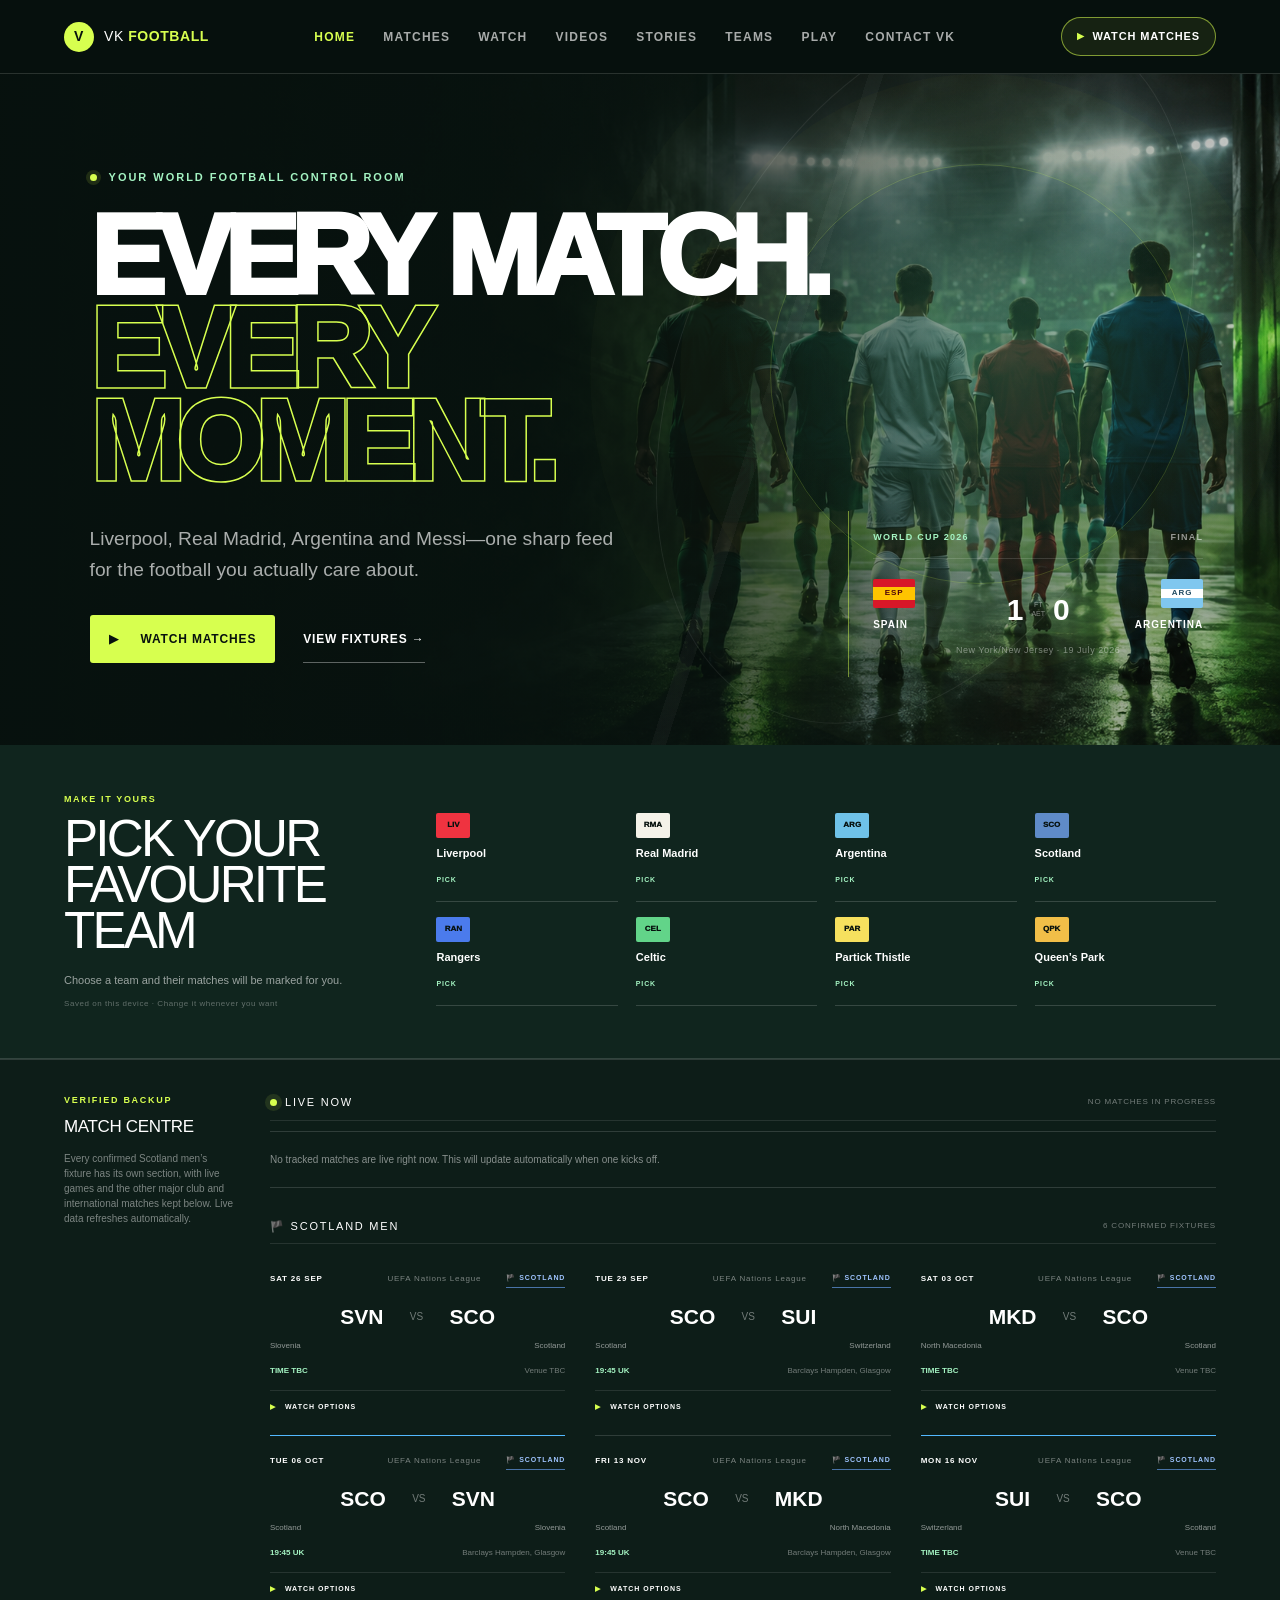
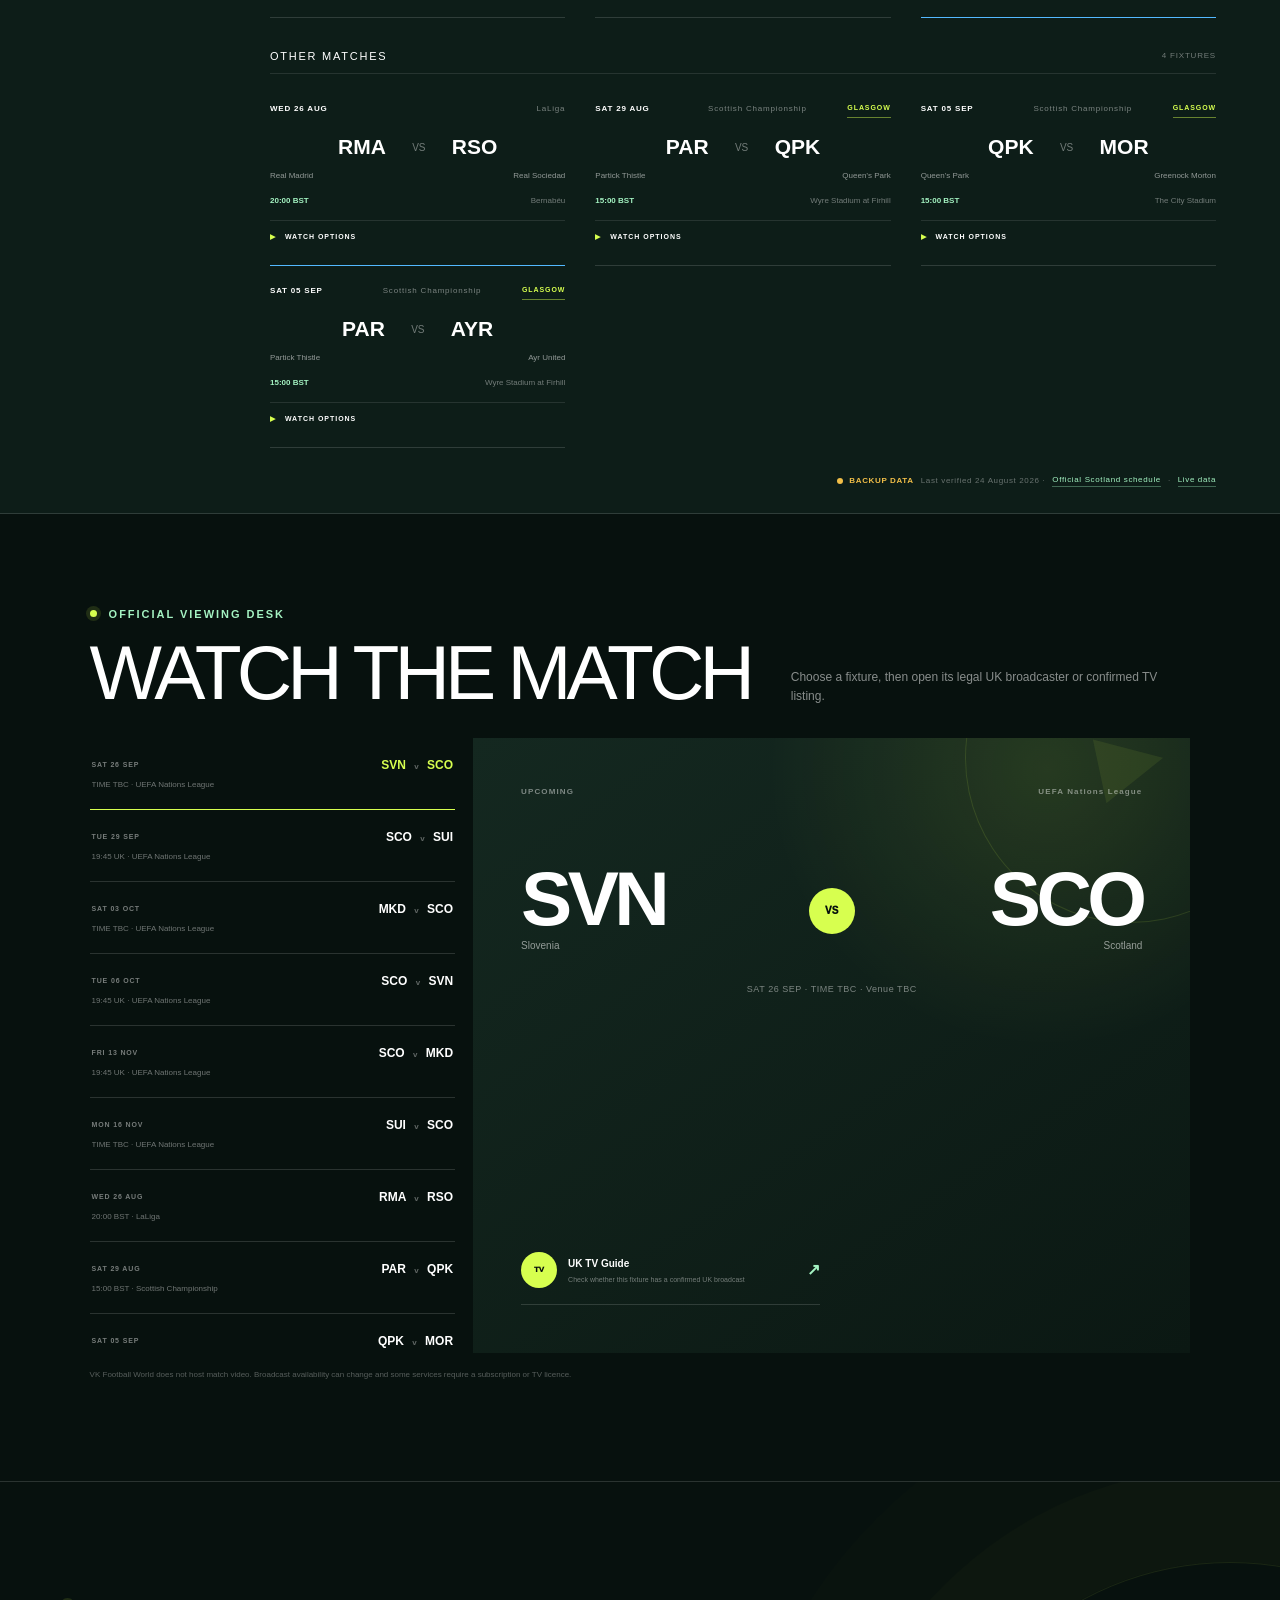
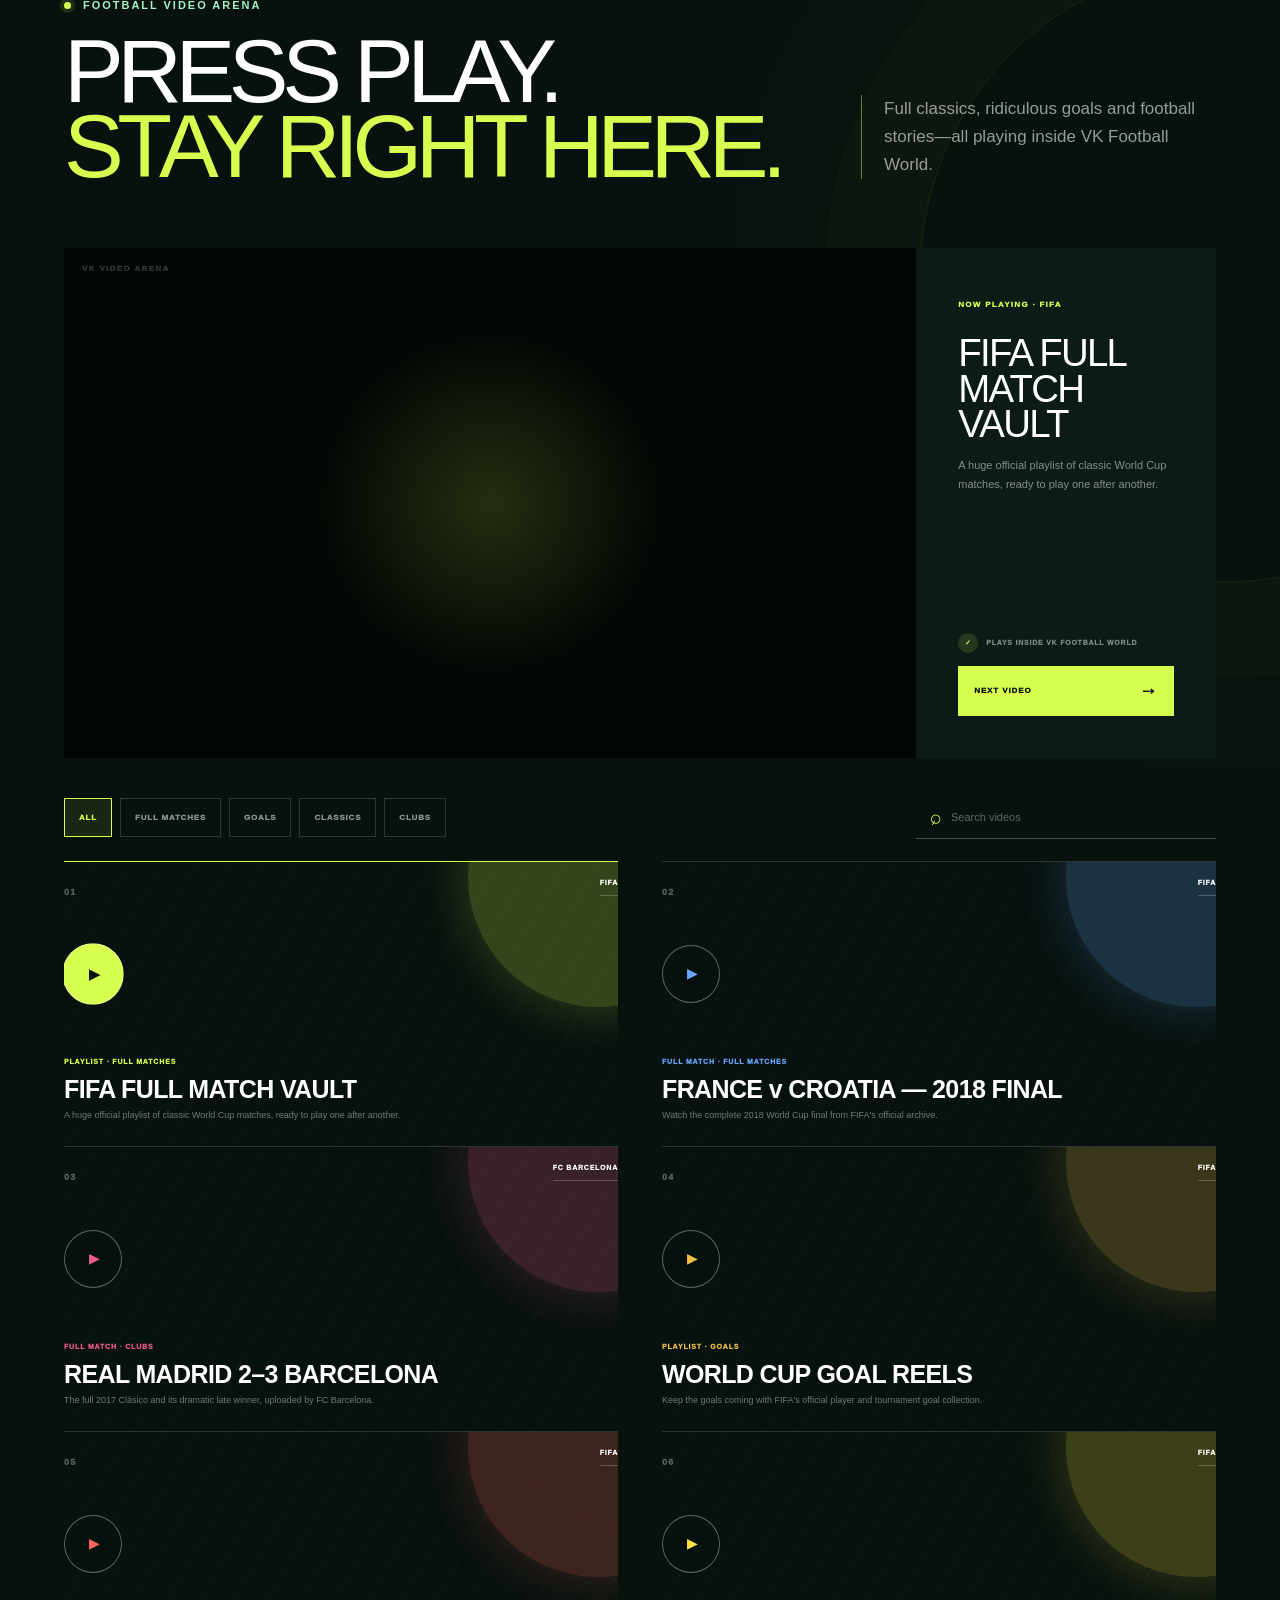
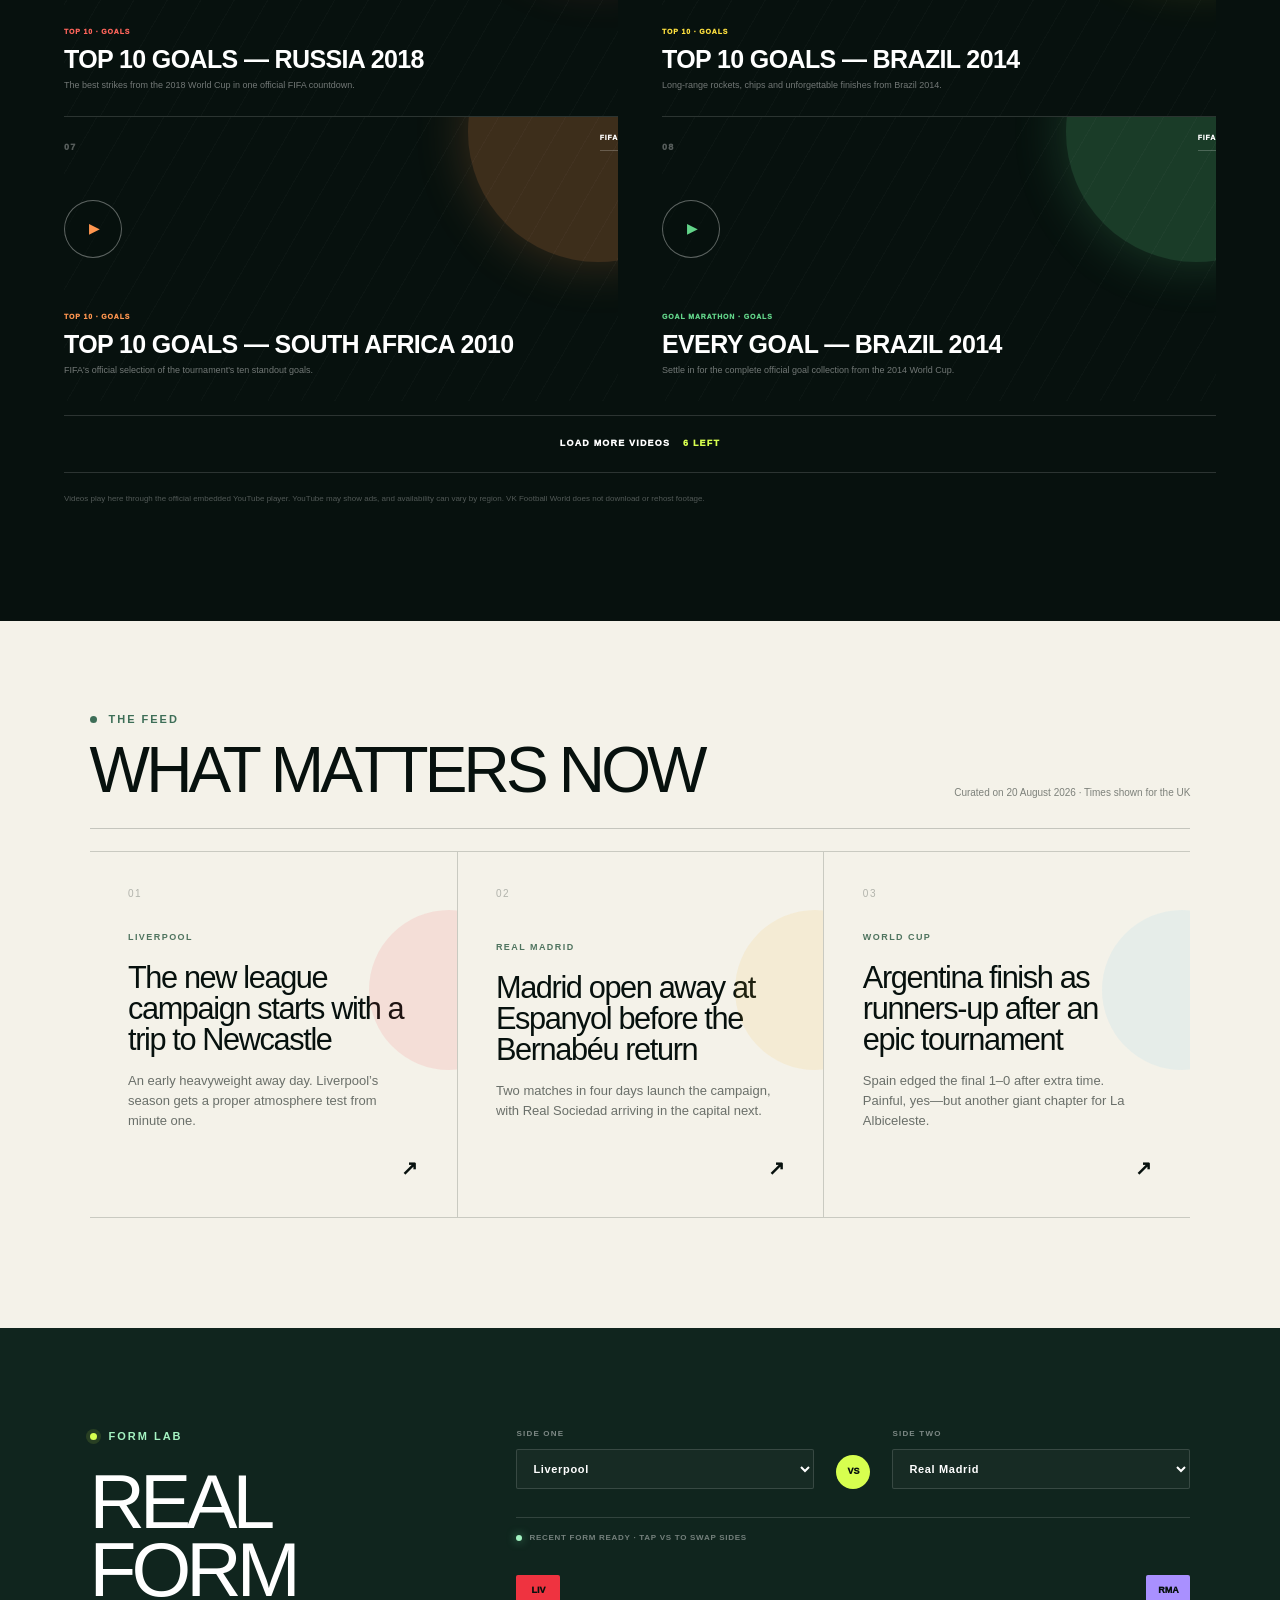
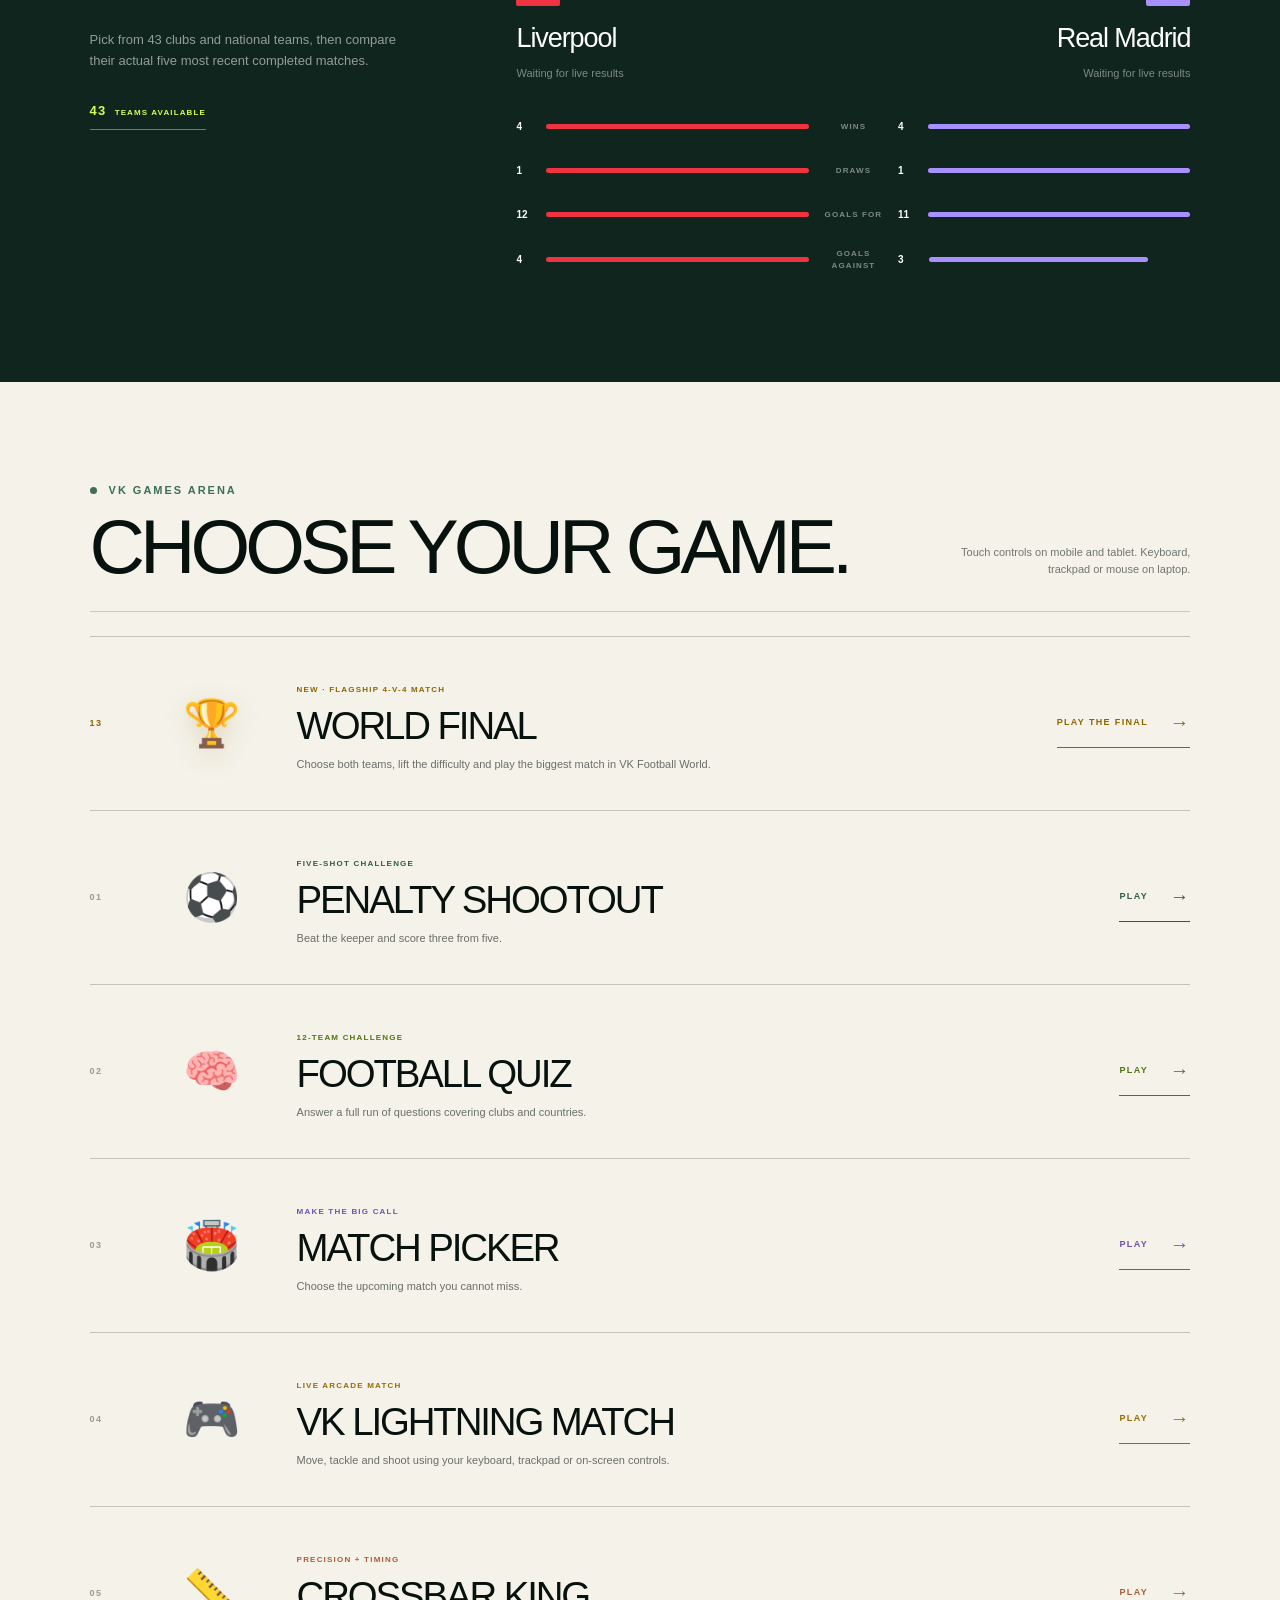
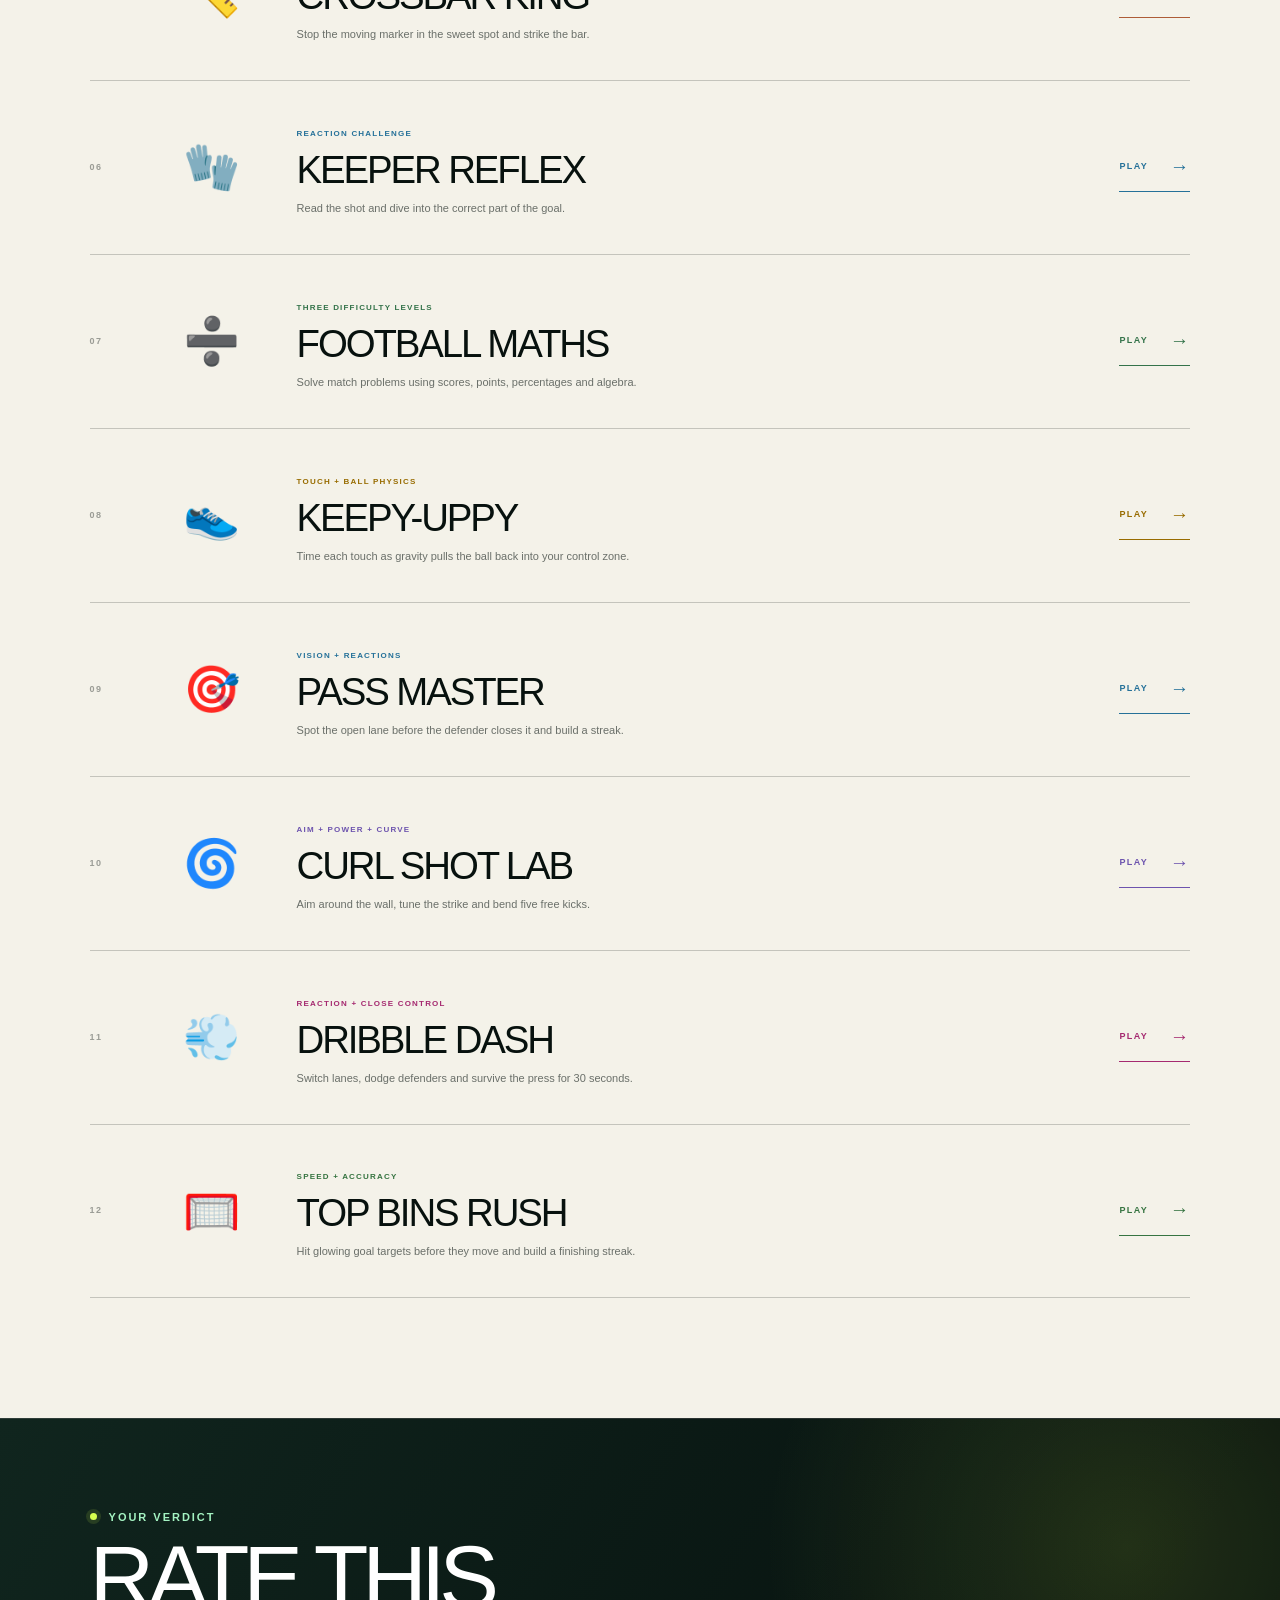
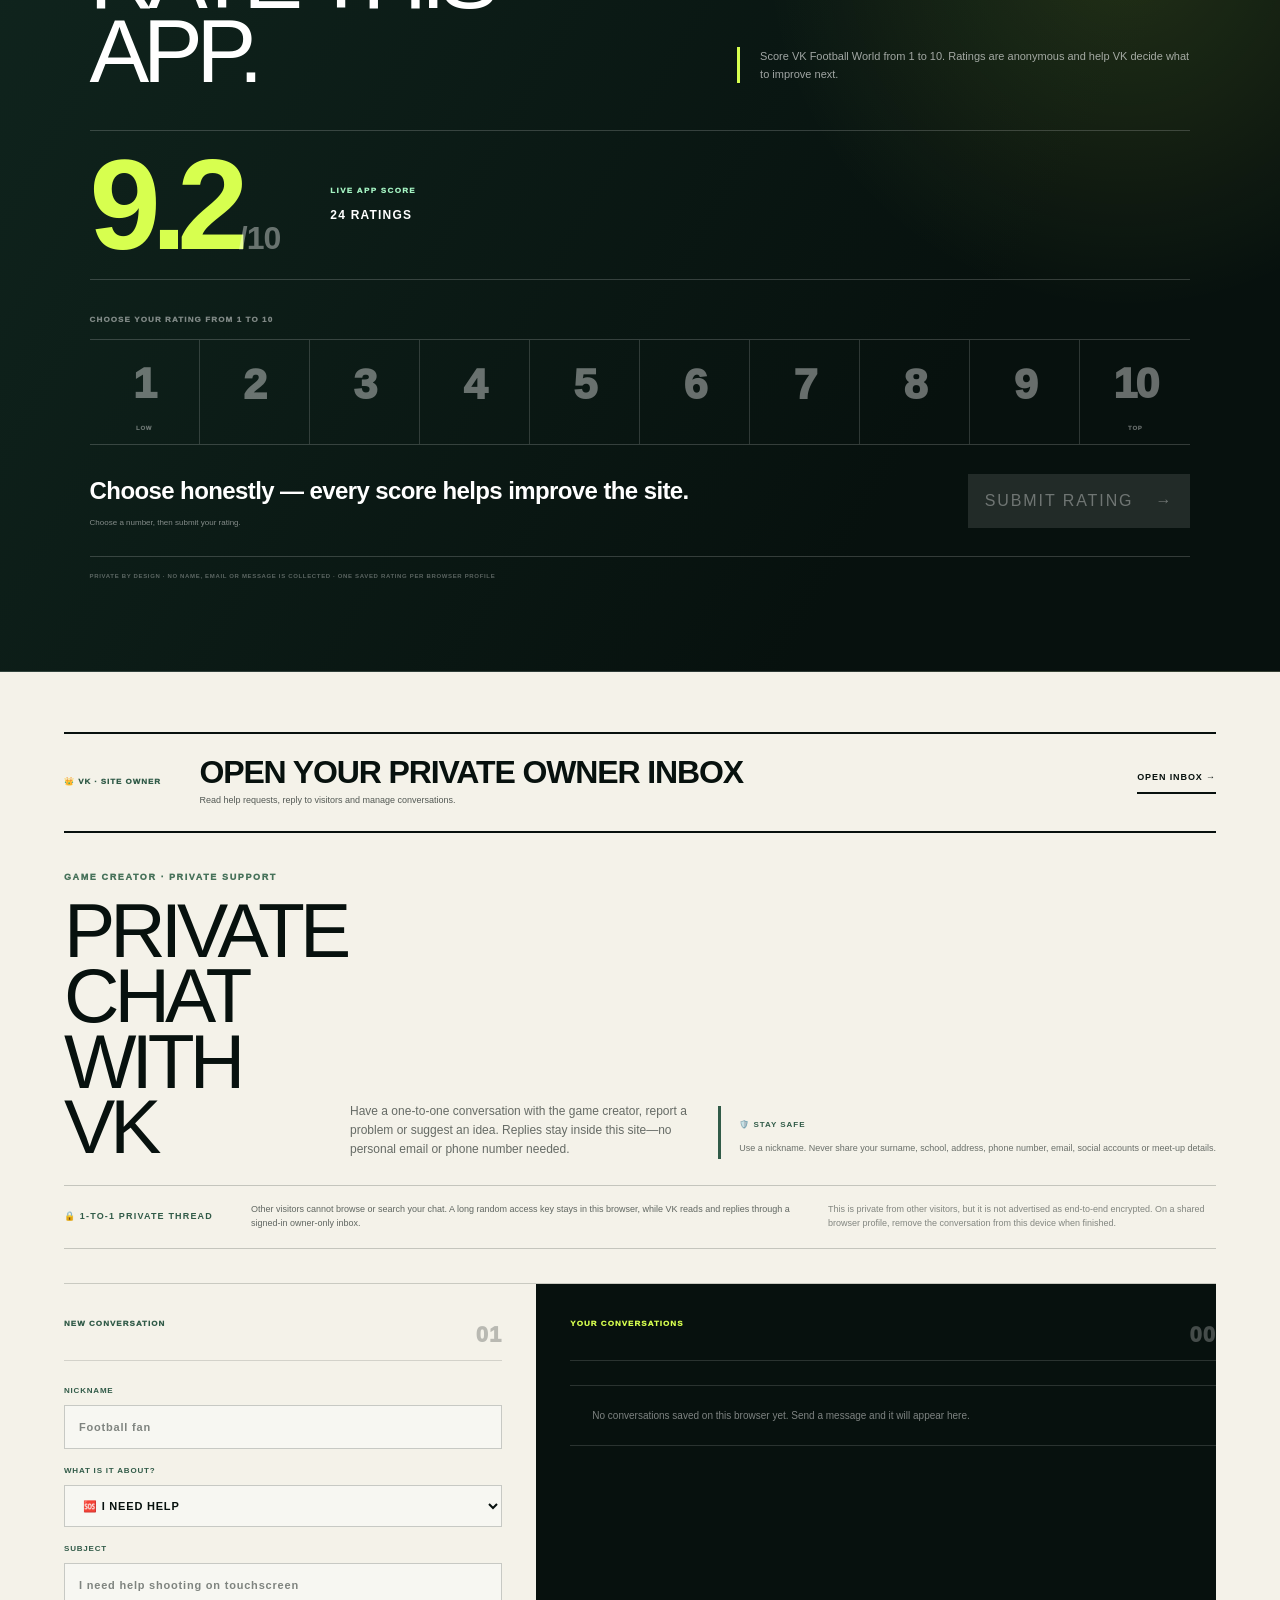
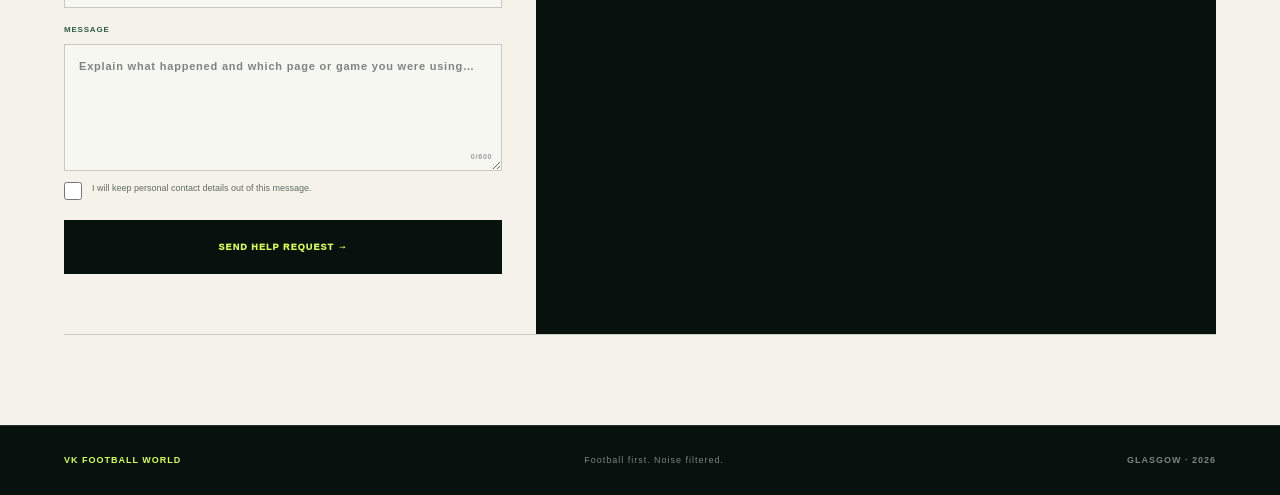
==== index.html @ 192095e7 "Initial commit of VK Football World recreation" ====
<!DOCTYPE html><html lang="en"><head><meta charSet="utf-8"/><meta name="viewport" content="width=device-width, initial-scale=1"/><link rel="stylesheet" href="/assets/index-4PPbBUC8.css" data-rsc-css-href="/assets/index-4PPbBUC8.css" data-precedence="vite-rsc/importer-resources"/><link rel="modulepreload" href="/assets/layout-segment-context-CXIf3M8c.js" crossorigin=""/><link rel="modulepreload" href="/assets/rolldown-runtime-S-ySWqyJ.js" crossorigin=""/><link rel="modulepreload" href="/assets/index-mw69hv5a.js" crossorigin=""/><link rel="modulepreload" href="/assets/framework-CXnKph_e.js" crossorigin=""/><link rel="modulepreload" href="/assets/FootballWorld-Ck0IjCNG.js" crossorigin=""/><title>VK Football World</title><meta name="description" content="A sharp football hub for Liverpool, Real Madrid, Argentina, Messi and the world game."/><meta name="referrer" content="no-referrer"/><meta property="og:title" content="VK Football World"/><meta property="og:description" content="Every match. Every moment. A sharp hub for the football you care about."/><meta property="og:url" content="https://vk-football-world.vijaykd890657.chatgpt.site"/><meta property="og:site_name" content="VK Football World"/><meta property="og:type" content="website"/><meta property="og:image" content="https://vk-football-world.vijaykd890657.chatgpt.site/og.png"/><meta name="twitter:card" content="summary_large_image"/><meta name="twitter:title" content="VK Football World"/><meta name="twitter:description" content="Every match. Every moment. A sharp hub for the football you care about."/><meta name="twitter:image" content="https://vk-football-world.vijaykd890657.chatgpt.site/og.png"/><link rel="shortcut icon" href="/favicon.svg"/><link rel="icon" href="/favicon.svg"/><script>self.__VINEXT_RSC_PARAMS__={}</script><script>self.__VINEXT_RSC_NAV__={"pathname":"/","searchParams":[]}</script><link rel="modulepreload" href="/assets/index-mw69hv5a.js" />
</head><body><main><header class="topbar"><a class="brand" href="#top" aria-label="Scroll to the top of VK Football World"><span class="brand-mark" aria-hidden="true">V</span><span>VK <b>FOOTBALL</b></span></a><nav aria-label="Jump to a section"><a class="active" href="#top" aria-current="location">Home</a><a class="" href="#matches">Matches</a><a class="" href="#watch">Watch</a><a class="" href="#videos">Videos</a><a class="" href="#stories">Stories</a><a class="" href="#teams">Teams</a><a class="" href="#play">Play</a><a class="" href="#contact">Contact VK</a></nav><a class="live-pill watch-pill " href="#watch"><span aria-hidden="true">▶</span> Watch matches</a></header><nav class="page-tabs" aria-label="Jump to a section"><a class="active" href="#top" aria-current="location">Home</a><a class="" href="#matches">Matches</a><a class="" href="#watch">Watch</a><a class="" href="#videos">Videos</a><a class="" href="#stories">Stories</a><a class="" href="#teams">Teams</a><a class="" href="#play">Play</a><a class="" href="#contact">Contact VK</a></nav><section class="hero" id="top"><div class="stadium-lines" aria-hidden="true"></div><div class="hero-copy"><p class="eyebrow"><span></span> YOUR WORLD FOOTBALL CONTROL ROOM</p><h1>EVERY MATCH.<br/><em>EVERY MOMENT.</em></h1><p class="hero-text">Liverpool, Real Madrid, Argentina and Messi—one sharp feed for the football you actually care about.</p><div class="hero-actions"><a class="primary-button" href="#watch"><span aria-hidden="true">▶</span> Watch matches</a><a class="text-button" href="#matches">View fixtures <span>→</span></a></div></div><aside class="world-cup-card" aria-label="2026 World Cup final result"><div class="cup-header"><span>WORLD CUP 2026</span><b>FINAL</b></div><div class="final-score"><div><span class="flag spain">ESP</span><strong>SPAIN</strong></div><p><b>1</b><span>FT<br/>AET</span><b>0</b></p><div><span class="flag argentina">ARG</span><strong>ARGENTINA</strong></div></div><p class="final-note">New York/New Jersey · 19 July 2026</p></aside></section><section class="favorite-section" id="favorite" aria-labelledby="favorite-title"><div class="favorite-copy"><p>MAKE IT YOURS</p><h2 id="favorite-title">PICK YOUR FAVOURITE TEAM</h2><span>Choose a team and their matches will be marked for you.</span><small>Saved on this device · Change it whenever you want</small></div><div class="favorite-options" role="group" aria-label="Choose your favourite football team"><button class="" type="button" aria-pressed="false"><span style="background:#ef3340">LIV</span><b>Liverpool</b><em>PICK</em></button><button class="" type="button" aria-pressed="false"><span style="background:#f4f2e9">RMA</span><b>Real Madrid</b><em>PICK</em></button><button class="" type="button" aria-pressed="false"><span style="background:#6fc2e8">ARG</span><b>Argentina</b><em>PICK</em></button><button class="" type="button" aria-pressed="false"><span style="background:#5f8bc8">SCO</span><b>Scotland</b><em>PICK</em></button><button class="" type="button" aria-pressed="false"><span style="background:#4b7bec">RAN</span><b>Rangers</b><em>PICK</em></button><button class="" type="button" aria-pressed="false"><span style="background:#62d489">CEL</span><b>Celtic</b><em>PICK</em></button><button class="" type="button" aria-pressed="false"><span style="background:#f6e05e">PAR</span><b>Partick Thistle</b><em>PICK</em></button><button class="" type="button" aria-pressed="false"><span style="background:#f1be48">QPK</span><b>Queen’s Park</b><em>PICK</em></button></div></section><section class="match-strip" id="matches" aria-labelledby="matches-title"><div class="section-label"><p>CONNECTING</p><h2 id="matches-title">MATCH CENTRE</h2><span>Every confirmed Scotland men’s fixture has its own section, with live games and the other major club and international matches kept below. Live data refreshes automatically.</span></div><div class="fixture-groups"><section class="match-group live-group" aria-labelledby="live-matches-title"><div class="match-group-heading"><h3 id="live-matches-title"><i></i> LIVE NOW</h3><span>No matches in progress</span></div><p class="match-empty">No tracked matches are live right now. This will update automatically when one kicks off.</p></section><section class="match-group scotland-match-group" aria-labelledby="scotland-matches-title"><div class="match-group-heading"><h3 id="scotland-matches-title">🏴 SCOTLAND MEN</h3><span>6<!-- --> confirmed fixtures</span></div><div class="fixture-row"><article class="fixture-card blue  scotland-match  " title="Slovenia v Scotland"><span class="city-chip scotland-chip">🏴 SCOTLAND</span><div class="fixture-meta"><span>SAT 26 SEP</span><span>UEFA Nations League</span></div><div class="fixture-teams"><strong>SVN</strong><span class="">vs</span><strong>SCO</strong></div><p class="fixture-names"><span>Slovenia</span><span>Scotland</span></p><div class="fixture-footer"><b>TIME TBC</b><span>Venue TBC</span></div><button class="fixture-watch-button" type="button"><span aria-hidden="true">▶</span> WATCH OPTIONS</button></article><article class="fixture-card blue glasgow scotland-match  " title="Scotland v Switzerland"><span class="city-chip scotland-chip">🏴 SCOTLAND</span><div class="fixture-meta"><span>TUE 29 SEP</span><span>UEFA Nations League</span></div><div class="fixture-teams"><strong>SCO</strong><span class="">vs</span><strong>SUI</strong></div><p class="fixture-names"><span>Scotland</span><span>Switzerland</span></p><div class="fixture-footer"><b>19:45 UK</b><span>Barclays Hampden, Glasgow</span></div><button class="fixture-watch-button" type="button"><span aria-hidden="true">▶</span> WATCH OPTIONS</button></article><article class="fixture-card blue  scotland-match  " title="North Macedonia v Scotland"><span class="city-chip scotland-chip">🏴 SCOTLAND</span><div class="fixture-meta"><span>SAT 03 OCT</span><span>UEFA Nations League</span></div><div class="fixture-teams"><strong>MKD</strong><span class="">vs</span><strong>SCO</strong></div><p class="fixture-names"><span>North Macedonia</span><span>Scotland</span></p><div class="fixture-footer"><b>TIME TBC</b><span>Venue TBC</span></div><button class="fixture-watch-button" type="button"><span aria-hidden="true">▶</span> WATCH OPTIONS</button></article><article class="fixture-card blue glasgow scotland-match  " title="Scotland v Slovenia"><span class="city-chip scotland-chip">🏴 SCOTLAND</span><div class="fixture-meta"><span>TUE 06 OCT</span><span>UEFA Nations League</span></div><div class="fixture-teams"><strong>SCO</strong><span class="">vs</span><strong>SVN</strong></div><p class="fixture-names"><span>Scotland</span><span>Slovenia</span></p><div class="fixture-footer"><b>19:45 UK</b><span>Barclays Hampden, Glasgow</span></div><button class="fixture-watch-button" type="button"><span aria-hidden="true">▶</span> WATCH OPTIONS</button></article><article class="fixture-card blue glasgow scotland-match  " title="Scotland v North Macedonia"><span class="city-chip scotland-chip">🏴 SCOTLAND</span><div class="fixture-meta"><span>FRI 13 NOV</span><span>UEFA Nations League</span></div><div class="fixture-teams"><strong>SCO</strong><span class="">vs</span><strong>MKD</strong></div><p class="fixture-names"><span>Scotland</span><span>North Macedonia</span></p><div class="fixture-footer"><b>19:45 UK</b><span>Barclays Hampden, Glasgow</span></div><button class="fixture-watch-button" type="button"><span aria-hidden="true">▶</span> WATCH OPTIONS</button></article><article class="fixture-card blue  scotland-match  " title="Switzerland v Scotland"><span class="city-chip scotland-chip">🏴 SCOTLAND</span><div class="fixture-meta"><span>MON 16 NOV</span><span>UEFA Nations League</span></div><div class="fixture-teams"><strong>SUI</strong><span class="">vs</span><strong>SCO</strong></div><p class="fixture-names"><span>Switzerland</span><span>Scotland</span></p><div class="fixture-footer"><b>TIME TBC</b><span>Venue TBC</span></div><button class="fixture-watch-button" type="button"><span aria-hidden="true">▶</span> WATCH OPTIONS</button></article></div></section><section class="match-group" aria-labelledby="upcoming-matches-title"><div class="match-group-heading"><h3 id="upcoming-matches-title">OTHER MATCHES</h3><span>4<!-- --> fixtures</span></div><div class="fixture-row"><article class="fixture-card blue    " title="Real Madrid v Real Sociedad"><div class="fixture-meta"><span>WED 26 AUG</span><span>LaLiga</span></div><div class="fixture-teams"><strong>RMA</strong><span class="">vs</span><strong>RSO</strong></div><p class="fixture-names"><span>Real Madrid</span><span>Real Sociedad</span></p><div class="fixture-footer"><b>20:00 BST</b><span>Bernabéu</span></div><button class="fixture-watch-button" type="button"><span aria-hidden="true">▶</span> WATCH OPTIONS</button></article><article class="fixture-card yellow glasgow   " title="Partick Thistle v Queen’s Park"><span class="city-chip">GLASGOW</span><div class="fixture-meta"><span>SAT 29 AUG</span><span>Scottish Championship</span></div><div class="fixture-teams"><strong>PAR</strong><span class="">vs</span><strong>QPK</strong></div><p class="fixture-names"><span>Partick Thistle</span><span>Queen’s Park</span></p><div class="fixture-footer"><b>15:00 BST</b><span>Wyre Stadium at Firhill</span></div><button class="fixture-watch-button" type="button"><span aria-hidden="true">▶</span> WATCH OPTIONS</button></article><article class="fixture-card amber glasgow   " title="Queen’s Park v Greenock Morton"><span class="city-chip">GLASGOW</span><div class="fixture-meta"><span>SAT 05 SEP</span><span>Scottish Championship</span></div><div class="fixture-teams"><strong>QPK</strong><span class="">vs</span><strong>MOR</strong></div><p class="fixture-names"><span>Queen’s Park</span><span>Greenock Morton</span></p><div class="fixture-footer"><b>15:00 BST</b><span>The City Stadium</span></div><button class="fixture-watch-button" type="button"><span aria-hidden="true">▶</span> WATCH OPTIONS</button></article><article class="fixture-card yellow glasgow   " title="Partick Thistle v Ayr United"><span class="city-chip">GLASGOW</span><div class="fixture-meta"><span>SAT 05 SEP</span><span>Scottish Championship</span></div><div class="fixture-teams"><strong>PAR</strong><span class="">vs</span><strong>AYR</strong></div><p class="fixture-names"><span>Partick Thistle</span><span>Ayr United</span></p><div class="fixture-footer"><b>15:00 BST</b><span>Wyre Stadium at Firhill</span></div><button class="fixture-watch-button" type="button"><span aria-hidden="true">▶</span> WATCH OPTIONS</button></article></div></section></div><p class="fixture-note"><span class="feed-indicator loading"><i></i>CONNECTING</span>Last verified 24 August 2026<!-- --> · <a href="https://www.uefa.com/uefanationsleague/teams/117--scotland/matches/" target="_blank" rel="noreferrer">Official Scotland schedule</a> · <a href="https://www.thesportsdb.com/" target="_blank" rel="noreferrer">Live data</a></p></section><section class="watch-section" id="watch" aria-labelledby="watch-title"><div class="watch-heading"><p class="eyebrow"><span></span> OFFICIAL VIEWING DESK</p><h2 id="watch-title">WATCH THE MATCH</h2><p>Choose a fixture, then open its legal UK broadcaster or confirmed TV listing.</p></div><div class="watch-layout"><div class="watch-fixture-list" aria-label="Choose a fixture to watch"><button class="selected" type="button"><span class="">SAT 26 SEP</span><b>SVN<!-- --> <em>v</em> <!-- -->SCO</b><small>TIME TBC<!-- --> · <!-- -->UEFA Nations League</small></button><button class="" type="button"><span class="">TUE 29 SEP</span><b>SCO<!-- --> <em>v</em> <!-- -->SUI</b><small>19:45 UK<!-- --> · <!-- -->UEFA Nations League</small></button><button class="" type="button"><span class="">SAT 03 OCT</span><b>MKD<!-- --> <em>v</em> <!-- -->SCO</b><small>TIME TBC<!-- --> · <!-- -->UEFA Nations League</small></button><button class="" type="button"><span class="">TUE 06 OCT</span><b>SCO<!-- --> <em>v</em> <!-- -->SVN</b><small>19:45 UK<!-- --> · <!-- -->UEFA Nations League</small></button><button class="" type="button"><span class="">FRI 13 NOV</span><b>SCO<!-- --> <em>v</em> <!-- -->MKD</b><small>19:45 UK<!-- --> · <!-- -->UEFA Nations League</small></button><button class="" type="button"><span class="">MON 16 NOV</span><b>SUI<!-- --> <em>v</em> <!-- -->SCO</b><small>TIME TBC<!-- --> · <!-- -->UEFA Nations League</small></button><button class="" type="button"><span class="">WED 26 AUG</span><b>RMA<!-- --> <em>v</em> <!-- -->RSO</b><small>20:00 BST<!-- --> · <!-- -->LaLiga</small></button><button class="" type="button"><span class="">SAT 29 AUG</span><b>PAR<!-- --> <em>v</em> <!-- -->QPK</b><small>15:00 BST<!-- --> · <!-- -->Scottish Championship</small></button><button class="" type="button"><span class="">SAT 05 SEP</span><b>QPK<!-- --> <em>v</em> <!-- -->MOR</b><small>15:00 BST<!-- --> · <!-- -->Scottish Championship</small></button><button class="" type="button"><span class="">SAT 05 SEP</span><b>PAR<!-- --> <em>v</em> <!-- -->AYR</b><small>15:00 BST<!-- --> · <!-- -->Scottish Championship</small></button></div><div class="watch-screen"><div class="screen-glow" aria-hidden="true"><span>▶</span></div><div class="watch-screen-meta"><span class="">UPCOMING</span><b>UEFA Nations League</b></div><div class="watch-matchup"><div><strong>SVN</strong><span>Slovenia</span></div><em>VS</em><div><strong>SCO</strong><span>Scotland</span></div></div><p>SAT 26 SEP<!-- --> · <!-- -->TIME TBC<!-- --> · <!-- -->Venue TBC</p><div class="provider-grid"><a href="https://www.live-footballontv.com/" target="_blank" rel="noreferrer"><span>TV</span><div><b>UK TV Guide</b><small>Check whether this fixture has a confirmed UK broadcast</small></div><strong aria-hidden="true">↗</strong></a></div></div></div><p class="watch-disclaimer">VK Football World does not host match video. Broadcast availability can change and some services require a subscription or TV licence.</p></section><section class="video-section" id="videos" aria-labelledby="video-title"><div class="video-heading"><div><p class="eyebrow"><span></span> FOOTBALL VIDEO ARENA</p><h2 id="video-title">PRESS PLAY.<br/><em>STAY RIGHT HERE.</em></h2></div><p>Full classics, ridiculous goals and football stories—all playing inside VK Football World.</p></div><div class="video-player-shell"><div class="video-player-frame"><iframe src="https://www.youtube-nocookie.com/embed/videoseries?list=PLCGIzmTE4d0g2ZpaT5jiaOXSjt9KixbDw&amp;rel=0" title="FIFA FULL MATCH VAULT" loading="lazy" referrerPolicy="strict-origin-when-cross-origin" allow="accelerometer; autoplay; clipboard-write; encrypted-media; gyroscope; picture-in-picture; web-share" allowFullScreen=""></iframe></div><div class="video-now-playing"><div><span>NOW PLAYING · <!-- -->FIFA</span><h3>FIFA FULL MATCH VAULT</h3><p>A huge official playlist of classic World Cup matches, ready to play one after another.</p></div><div class="video-player-actions"><p><span aria-hidden="true">✓</span> PLAYS INSIDE VK FOOTBALL WORLD</p><button type="button">NEXT VIDEO <span aria-hidden="true">→</span></button></div></div></div><div class="video-tools"><div class="video-filters" aria-label="Filter football videos"><button class="selected" type="button" aria-pressed="true">ALL</button><button class="" type="button" aria-pressed="false">FULL MATCHES</button><button class="" type="button" aria-pressed="false">GOALS</button><button class="" type="button" aria-pressed="false">CLASSICS</button><button class="" type="button" aria-pressed="false">CLUBS</button></div><label class="video-search"><span>⌕</span><input placeholder="Search videos" aria-label="Search football videos" value=""/></label></div><div class="video-grid"><button class="video-card lime active" type="button" aria-label="Play FIFA FULL MATCH VAULT inside VK Football World"><span class="video-card-number">01</span><span class="video-card-source">FIFA</span><span class="video-card-play" aria-hidden="true">▶</span><span class="video-card-copy"><small>PLAYLIST<!-- --> · <!-- -->FULL MATCHES</small><strong>FIFA FULL MATCH VAULT</strong><em>A huge official playlist of classic World Cup matches, ready to play one after another.</em></span></button><button class="video-card blue " type="button" aria-label="Play FRANCE v CROATIA — 2018 FINAL inside VK Football World"><span class="video-card-number">02</span><span class="video-card-source">FIFA</span><span class="video-card-play" aria-hidden="true">▶</span><span class="video-card-copy"><small>FULL MATCH<!-- --> · <!-- -->FULL MATCHES</small><strong>FRANCE v CROATIA — 2018 FINAL</strong><em>Watch the complete 2018 World Cup final from FIFA&#x27;s official archive.</em></span></button><button class="video-card claret " type="button" aria-label="Play REAL MADRID 2–3 BARCELONA inside VK Football World"><span class="video-card-number">03</span><span class="video-card-source">FC BARCELONA</span><span class="video-card-play" aria-hidden="true">▶</span><span class="video-card-copy"><small>FULL MATCH<!-- --> · <!-- -->CLUBS</small><strong>REAL MADRID 2–3 BARCELONA</strong><em>The full 2017 Clásico and its dramatic late winner, uploaded by FC Barcelona.</em></span></button><button class="video-card gold " type="button" aria-label="Play WORLD CUP GOAL REELS inside VK Football World"><span class="video-card-number">04</span><span class="video-card-source">FIFA</span><span class="video-card-play" aria-hidden="true">▶</span><span class="video-card-copy"><small>PLAYLIST<!-- --> · <!-- -->GOALS</small><strong>WORLD CUP GOAL REELS</strong><em>Keep the goals coming with FIFA&#x27;s official player and tournament goal collection.</em></span></button><button class="video-card red " type="button" aria-label="Play TOP 10 GOALS — RUSSIA 2018 inside VK Football World"><span class="video-card-number">05</span><span class="video-card-source">FIFA</span><span class="video-card-play" aria-hidden="true">▶</span><span class="video-card-copy"><small>TOP 10<!-- --> · <!-- -->GOALS</small><strong>TOP 10 GOALS — RUSSIA 2018</strong><em>The best strikes from the 2018 World Cup in one official FIFA countdown.</em></span></button><button class="video-card yellow " type="button" aria-label="Play TOP 10 GOALS — BRAZIL 2014 inside VK Football World"><span class="video-card-number">06</span><span class="video-card-source">FIFA</span><span class="video-card-play" aria-hidden="true">▶</span><span class="video-card-copy"><small>TOP 10<!-- --> · <!-- -->GOALS</small><strong>TOP 10 GOALS — BRAZIL 2014</strong><em>Long-range rockets, chips and unforgettable finishes from Brazil 2014.</em></span></button><button class="video-card orange " type="button" aria-label="Play TOP 10 GOALS — SOUTH AFRICA 2010 inside VK Football World"><span class="video-card-number">07</span><span class="video-card-source">FIFA</span><span class="video-card-play" aria-hidden="true">▶</span><span class="video-card-copy"><small>TOP 10<!-- --> · <!-- -->GOALS</small><strong>TOP 10 GOALS — SOUTH AFRICA 2010</strong><em>FIFA&#x27;s official selection of the tournament&#x27;s ten standout goals.</em></span></button><button class="video-card green " type="button" aria-label="Play EVERY GOAL — BRAZIL 2014 inside VK Football World"><span class="video-card-number">08</span><span class="video-card-source">FIFA</span><span class="video-card-play" aria-hidden="true">▶</span><span class="video-card-copy"><small>GOAL MARATHON<!-- --> · <!-- -->GOALS</small><strong>EVERY GOAL — BRAZIL 2014</strong><em>Settle in for the complete official goal collection from the 2014 World Cup.</em></span></button></div><button class="video-load-more" type="button">LOAD MORE VIDEOS <span>6<!-- --> LEFT</span></button><p class="video-disclaimer">Videos play here through the official embedded YouTube player. YouTube may show ads, and availability can vary by region. VK Football World does not download or rehost footage.</p></section><section class="stories-section" id="stories" aria-labelledby="stories-title"><div class="section-heading"><div><p class="eyebrow dark"><span></span> THE FEED</p><h2 id="stories-title">WHAT MATTERS NOW</h2></div><p>Curated on 20 August 2026 · Times shown for the UK</p></div><div class="story-grid"><a class="story-card story-red" href="https://www.liverpoolfc.com/news/revealed-liverpools-2026-27-premier-league-fixture-list" target="_blank" rel="noreferrer"><div class="story-number">0<!-- -->1</div><div class="story-content"><span>LIVERPOOL</span><h3>The new league campaign starts with a trip to Newcastle</h3><p>An early heavyweight away day. Liverpool’s season gets a proper atmosphere test from minute one.</p></div><b class="story-arrow" aria-hidden="true">↗</b></a><a class="story-card story-gold" href="https://www.realmadrid.com/en-US/news/football/first-team/latest-news/el-calendario-de-este-inicio-de-temporada-09-08-2026" target="_blank" rel="noreferrer"><div class="story-number">0<!-- -->2</div><div class="story-content"><span>REAL MADRID</span><h3>Madrid open away at Espanyol before the Bernabéu return</h3><p>Two matches in four days launch the campaign, with Real Sociedad arriving in the capital next.</p></div><b class="story-arrow" aria-hidden="true">↗</b></a><a class="story-card story-sky" href="https://www.fifa.com/en/tournaments/mens/worldcup/canadamexicousa2026/articles/final-tournament-standings" target="_blank" rel="noreferrer"><div class="story-number">0<!-- -->3</div><div class="story-content"><span>WORLD CUP</span><h3>Argentina finish as runners-up after an epic tournament</h3><p>Spain edged the final 1–0 after extra time. Painful, yes—but another giant chapter for La Albiceleste.</p></div><b class="story-arrow" aria-hidden="true">↗</b></a></div></section><section class="compare-section" id="teams" aria-labelledby="compare-title"><div class="compare-intro"><p class="eyebrow"><span></span> FORM LAB</p><h2 id="compare-title">REAL FORM</h2><p class="compare-description">Pick from 43 clubs and national teams, then compare their actual five most recent completed matches.</p><p class="compare-count"><strong>43</strong> TEAMS AVAILABLE</p></div><div class="compare-panel"><div class="team-picker"><label>Side one<select><optgroup label="ENGLAND"><option value="Liverpool" selected="">Liverpool</option><option value="Manchester City">Manchester City</option><option value="Arsenal">Arsenal</option><option value="Manchester United">Manchester United</option><option value="Chelsea">Chelsea</option><option value="Tottenham Hotspur">Tottenham Hotspur</option><option value="Newcastle United">Newcastle United</option><option value="Aston Villa">Aston Villa</option></optgroup><optgroup label="SPAIN"><option value="Real Madrid">Real Madrid</option><option value="Barcelona">Barcelona</option><option value="Atlético Madrid">Atlético Madrid</option><option value="Athletic Bilbao">Athletic Bilbao</option><option value="Sevilla">Sevilla</option></optgroup><optgroup label="EUROPE"><option value="Bayern Munich">Bayern Munich</option><option value="Borussia Dortmund">Borussia Dortmund</option><option value="Bayer Leverkusen">Bayer Leverkusen</option><option value="Paris Saint-Germain">Paris Saint-Germain</option><option value="Inter Milan">Inter Milan</option><option value="AC Milan">AC Milan</option><option value="Juventus">Juventus</option><option value="Napoli">Napoli</option><option value="Ajax">Ajax</option><option value="Benfica">Benfica</option><option value="Porto">Porto</option></optgroup><optgroup label="SCOTLAND"><option value="Celtic">Celtic</option><option value="Rangers">Rangers</option><option value="Hearts">Hearts</option><option value="Aberdeen">Aberdeen</option><option value="Hibernian">Hibernian</option></optgroup><optgroup label="NATIONAL TEAMS"><option value="Argentina">Argentina</option><option value="Brazil">Brazil</option><option value="Scotland">Scotland</option><option value="England">England</option><option value="France">France</option><option value="Spain">Spain</option><option value="Germany">Germany</option><option value="Portugal">Portugal</option><option value="Italy">Italy</option><option value="Netherlands">Netherlands</option><option value="Japan">Japan</option><option value="India">India</option><option value="Croatia">Croatia</option><option value="Uruguay">Uruguay</option></optgroup></select></label><button class="versus" type="button" aria-label="Swap comparison teams" title="Swap teams">VS</button><label>Side two<select><optgroup label="ENGLAND"><option value="Liverpool">Liverpool</option><option value="Manchester City">Manchester City</option><option value="Arsenal">Arsenal</option><option value="Manchester United">Manchester United</option><option value="Chelsea">Chelsea</option><option value="Tottenham Hotspur">Tottenham Hotspur</option><option value="Newcastle United">Newcastle United</option><option value="Aston Villa">Aston Villa</option></optgroup><optgroup label="SPAIN"><option value="Real Madrid" selected="">Real Madrid</option><option value="Barcelona">Barcelona</option><option value="Atlético Madrid">Atlético Madrid</option><option value="Athletic Bilbao">Athletic Bilbao</option><option value="Sevilla">Sevilla</option></optgroup><optgroup label="EUROPE"><option value="Bayern Munich">Bayern Munich</option><option value="Borussia Dortmund">Borussia Dortmund</option><option value="Bayer Leverkusen">Bayer Leverkusen</option><option value="Paris Saint-Germain">Paris Saint-Germain</option><option value="Inter Milan">Inter Milan</option><option value="AC Milan">AC Milan</option><option value="Juventus">Juventus</option><option value="Napoli">Napoli</option><option value="Ajax">Ajax</option><option value="Benfica">Benfica</option><option value="Porto">Porto</option></optgroup><optgroup label="SCOTLAND"><option value="Celtic">Celtic</option><option value="Rangers">Rangers</option><option value="Hearts">Hearts</option><option value="Aberdeen">Aberdeen</option><option value="Hibernian">Hibernian</option></optgroup><optgroup label="NATIONAL TEAMS"><option value="Argentina">Argentina</option><option value="Brazil">Brazil</option><option value="Scotland">Scotland</option><option value="England">England</option><option value="France">France</option><option value="Spain">Spain</option><option value="Germany">Germany</option><option value="Portugal">Portugal</option><option value="Italy">Italy</option><option value="Netherlands">Netherlands</option><option value="Japan">Japan</option><option value="India">India</option><option value="Croatia">Croatia</option><option value="Uruguay">Uruguay</option></optgroup></select></label></div><p class="compare-data-state ready" aria-live="polite"><span></span>Recent form ready · tap VS to swap sides</p><div class="team-headings"><div><span style="background:#ef3340">LIV</span><h3>Liverpool</h3><p>Waiting for live results</p></div><div><span style="background:#a990ff">RMA</span><h3>Real Madrid</h3><p>Waiting for live results</p></div></div><div class="stat-list"><div class="stat-row"><div><b>—</b><span style="width:0%;background:#ef3340"></span></div><strong>wins</strong><div><span style="width:0%;background:#a990ff"></span><b>—</b></div></div><div class="stat-row"><div><b>—</b><span style="width:0%;background:#ef3340"></span></div><strong>draws</strong><div><span style="width:0%;background:#a990ff"></span><b>—</b></div></div><div class="stat-row"><div><b>—</b><span style="width:0%;background:#ef3340"></span></div><strong>goals for</strong><div><span style="width:0%;background:#a990ff"></span><b>—</b></div></div><div class="stat-row"><div><b>—</b><span style="width:0%;background:#ef3340"></span></div><strong>goals against</strong><div><span style="width:0%;background:#a990ff"></span><b>—</b></div></div></div></div></section><section class="play-section" id="play" aria-labelledby="play-title"><div class="play-heading"><div><p class="eyebrow dark"><span></span> VK GAMES ARENA</p><h2 id="play-title">CHOOSE YOUR GAME.</h2></div><p>Touch controls on mobile and tablet. Keyboard, trackpad or mouse on laptop.</p></div><div class="game-chooser" id="game-chooser" aria-label="Choose a football game"><button class="game-choice ultimate" type="button"><span class="game-number">13</span><strong>🏆</strong><div><small>NEW · FLAGSHIP 4-V-4 MATCH</small><h3>WORLD FINAL</h3><p>Choose both teams, lift the difficulty and play the biggest match in VK Football World.</p></div><b>PLAY THE FINAL <span aria-hidden="true">→</span></b></button><button class="game-choice penalties" type="button"><span class="game-number">01</span><strong>⚽</strong><div><small>FIVE-SHOT CHALLENGE</small><h3>PENALTY SHOOTOUT</h3><p>Beat the keeper and score three from five.</p></div><b>PLAY <span aria-hidden="true">→</span></b></button><button class="game-choice quiz" type="button"><span class="game-number">02</span><strong>🧠</strong><div><small>12-TEAM CHALLENGE</small><h3>FOOTBALL QUIZ</h3><p>Answer a full run of questions covering clubs and countries.</p></div><b>PLAY <span aria-hidden="true">→</span></b></button><button class="game-choice picker" type="button"><span class="game-number">03</span><strong>🏟️</strong><div><small>MAKE THE BIG CALL</small><h3>MATCH PICKER</h3><p>Choose the upcoming match you cannot miss.</p></div><b>PLAY <span aria-hidden="true">→</span></b></button><button class="game-choice arcade" type="button"><span class="game-number">04</span><strong>🎮</strong><div><small>LIVE ARCADE MATCH</small><h3>VK LIGHTNING MATCH</h3><p>Move, tackle and shoot using your keyboard, trackpad or on-screen controls.</p></div><b>PLAY <span aria-hidden="true">→</span></b></button><button class="game-choice crossbar" type="button"><span class="game-number">05</span><strong>📏</strong><div><small>PRECISION + TIMING</small><h3>CROSSBAR KING</h3><p>Stop the moving marker in the sweet spot and strike the bar.</p></div><b>PLAY <span aria-hidden="true">→</span></b></button><button class="game-choice keeper" type="button"><span class="game-number">06</span><strong>🧤</strong><div><small>REACTION CHALLENGE</small><h3>KEEPER REFLEX</h3><p>Read the shot and dive into the correct part of the goal.</p></div><b>PLAY <span aria-hidden="true">→</span></b></button><button class="game-choice math" type="button"><span class="game-number">07</span><strong>➗</strong><div><small>THREE DIFFICULTY LEVELS</small><h3>FOOTBALL MATHS</h3><p>Solve match problems using scores, points, percentages and algebra.</p></div><b>PLAY <span aria-hidden="true">→</span></b></button><button class="game-choice juggle" type="button"><span class="game-number">08</span><strong>👟</strong><div><small>TOUCH + BALL PHYSICS</small><h3>KEEPY-UPPY</h3><p>Time each touch as gravity pulls the ball back into your control zone.</p></div><b>PLAY <span aria-hidden="true">→</span></b></button><button class="game-choice pass" type="button"><span class="game-number">09</span><strong>🎯</strong><div><small>VISION + REACTIONS</small><h3>PASS MASTER</h3><p>Spot the open lane before the defender closes it and build a streak.</p></div><b>PLAY <span aria-hidden="true">→</span></b></button><button class="game-choice curl" type="button"><span class="game-number">10</span><strong>🌀</strong><div><small>AIM + POWER + CURVE</small><h3>CURL SHOT LAB</h3><p>Aim around the wall, tune the strike and bend five free kicks.</p></div><b>PLAY <span aria-hidden="true">→</span></b></button><button class="game-choice dribble" type="button"><span class="game-number">11</span><strong>💨</strong><div><small>REACTION + CLOSE CONTROL</small><h3>DRIBBLE DASH</h3><p>Switch lanes, dodge defenders and survive the press for 30 seconds.</p></div><b>PLAY <span aria-hidden="true">→</span></b></button><button class="game-choice targets" type="button"><span class="game-number">12</span><strong>🥅</strong><div><small>SPEED + ACCURACY</small><h3>TOP BINS RUSH</h3><p>Hit glowing goal targets before they move and build a finishing streak.</p></div><b>PLAY <span aria-hidden="true">→</span></b></button></div></section><section class="rating-section" id="rating" aria-labelledby="rating-title"><div class="rating-heading"><div><p class="eyebrow"><span></span> YOUR VERDICT</p><h2 id="rating-title">RATE THIS APP.</h2></div><p>Score VK Football World from 1 to 10. Ratings are anonymous and help VK decide what to improve next.</p></div><div class="rating-score" aria-label="No ratings yet"><strong>—<small>/10</small></strong><p><span>LIVE APP SCORE</span><b>0<!-- --> <!-- -->RATINGS</b></p></div><form class="rating-form"><fieldset disabled=""><legend>Choose your rating from 1 to 10</legend><div class="rating-scale"><button class=" " type="button" aria-label="Rate 1 out of 10" aria-pressed="false"><span>1</span><small>LOW</small></button><button class=" " type="button" aria-label="Rate 2 out of 10" aria-pressed="false"><span>2</span><small></small></button><button class=" " type="button" aria-label="Rate 3 out of 10" aria-pressed="false"><span>3</span><small></small></button><button class=" " type="button" aria-label="Rate 4 out of 10" aria-pressed="false"><span>4</span><small></small></button><button class=" " type="button" aria-label="Rate 5 out of 10" aria-pressed="false"><span>5</span><small></small></button><button class=" " type="button" aria-label="Rate 6 out of 10" aria-pressed="false"><span>6</span><small></small></button><button class=" " type="button" aria-label="Rate 7 out of 10" aria-pressed="false"><span>7</span><small></small></button><button class=" " type="button" aria-label="Rate 8 out of 10" aria-pressed="false"><span>8</span><small></small></button><button class=" " type="button" aria-label="Rate 9 out of 10" aria-pressed="false"><span>9</span><small></small></button><button class=" " type="button" aria-label="Rate 10 out of 10" aria-pressed="false"><span>10</span><small>TOP</small></button></div></fieldset><div class="rating-submit-row"><div><strong>Choose honestly — every score helps improve the site.</strong><p aria-live="polite">Loading the live score...</p></div><button type="submit" disabled="">SUBMIT RATING<!-- --> <span aria-hidden="true">→</span></button></div></form><p class="rating-privacy">PRIVATE BY DESIGN · NO NAME, EMAIL OR MESSAGE IS COLLECTED · ONE SAVED RATING PER BROWSER PROFILE</p></section><section class="contact-desk" id="contact" aria-labelledby="contact-desk-title"><a class="owner-portal-banner" href="/owner/inbox"><span>👑 VK · SITE OWNER</span><div><strong>OPEN YOUR PRIVATE OWNER INBOX</strong><small>Read help requests, reply to visitors and manage conversations.</small></div><b>OPEN INBOX →</b></a><div class="contact-intro"><p>GAME CREATOR · PRIVATE SUPPORT</p><h2 id="contact-desk-title">PRIVATE CHAT WITH VK</h2><span>Have a one-to-one conversation with the game creator, report a problem or suggest an idea. Replies stay inside this site—no personal email or phone number needed.</span><div class="contact-safety"><b>🛡️ STAY SAFE</b><p>Use a nickname. Never share your surname, school, address, phone number, email, social accounts or meet-up details.</p></div></div><div class="private-chat-strip" role="note"><strong>🔒 1-TO-1 PRIVATE THREAD</strong><p>Other visitors cannot browse or search your chat. A long random access key stays in this browser, while VK reads and replies through a signed-in owner-only inbox.</p><small>This is private from other visitors, but it is not advertised as end-to-end encrypted. On a shared browser profile, remove the conversation from this device when finished.</small></div><div class="contact-workspace"><form class="contact-form"><div class="contact-form-heading"><span>NEW CONVERSATION</span><b>01</b></div><label>Nickname<input maxLength="30" placeholder="Football fan" required="" value=""/></label><label>What is it about?<select><option value="help" selected="">🆘 I NEED HELP</option><option value="game">🐞 REPORT A GAME PROBLEM</option><option value="idea">💡 IDEA FOR THE SITE</option><option value="fixtures">📺 MATCH / VIDEO QUESTION</option><option value="other">⚽ OTHER FOOTBALL MESSAGE</option></select></label><label>Subject<input maxLength="70" placeholder="I need help shooting on touchscreen" required="" value=""/></label><label>Message<textarea minLength="10" maxLength="600" rows="6" placeholder="Explain what happened and which page or game you were using…" required=""></textarea><small>0<!-- -->/600</small></label><label class="contact-consent"><input type="checkbox" required=""/><span>I will keep personal contact details out of this message.</span></label><label class="contact-honeypot" aria-hidden="true">Website<input tabindex="-1" autoComplete="off" value=""/></label><button type="submit">SEND HELP REQUEST →</button></form><div class="conversation-panel"><div class="contact-form-heading"><span>YOUR CONVERSATIONS</span><b>00</b></div><p class="conversation-empty">No conversations saved on this browser yet. Send a message and it will appear here.</p></div></div></section><footer><span>VK FOOTBALL WORLD</span><p>Football first. Noise filtered.</p><b>GLASGOW · 2026</b></footer></main><script src="/assets/mock-api.js"></script><script id="_R_">import("/assets/index-mw69hv5a.js")</script></body></html><script>self.__VINEXT_RSC_CHUNKS__=self.__VINEXT_RSC_CHUNKS__||[];self.__VINEXT_RSC_CHUNKS__.push("2:I[\"8c0f216c4604\",[],\"Children\",1]\n3:I[\"15c18cfaeeff\",[],\"LayoutSegmentProvider\",1]\n4:I[\"8c0f216c4604\",[],\"Slot\",1]\n5:I[\"593f344dc510\",[],\"RedirectBoundary\",1]\n:HL[\"/assets/index-4PPbBUC8.css\",\"style\"]\n")</script><script>self.__VINEXT_RSC_CHUNKS__=self.__VINEXT_RSC_CHUNKS__||[];self.__VINEXT_RSC_CHUNKS__.push("0:{\"__route\":\"route:/\",\"__interceptionContext\":null,\"__layoutIds\":[\"layout:/\"],\"__rootLayout\":\"/\",\"page:/\":\"$L1\",\"layout:/\":[[[[\"$\",\"link\",\"css:/assets/index-4PPbBUC8.css\",{\"rel\":\"stylesheet\",\"precedence\":\"vite-rsc/importer-resources\",\"href\":\"/assets/index-4PPbBUC8.css\",\"data-rsc-css-href\":\"/assets/index-4PPbBUC8.css\"}],\"$undefined\"],[\"$\",\"html\",null,{\"lang\":\"en\",\"children\":[\"$\",\"body\",null,{\"children\":[\"$\",\"$L2\",null,{}]}]}]],null],\"route:/\":[[[\"$\",\"meta\",null,{\"charSet\":\"utf-8\"}],[[\"$\",\"title\",\"0\",{\"children\":\"VK Football World\"}],[\"$\",\"meta\",\"1\",{\"name\":\"description\",\"content\":\"A sharp football hub for Liverpool, Real Madrid, Argentina, Messi and the world game.\"}],[\"$\",\"meta\",\"2\",{\"name\":\"referrer\",\"content\":\"no-referrer\"}],[\"$\",\"meta\",\"3\",{\"property\":\"og:title\",\"content\":\"VK Football World\"}],[\"$\",\"meta\",\"4\",{\"property\":\"og:description\",\"content\":\"Every match. Every moment. A sharp hub for the football you care about.\"}],[\"$\",\"meta\",\"5\",{\"property\":\"og:url\",\"content\":\"https://vk-football-world.vijaykd890657.chatgpt.site\"}],[\"$\",\"meta\",\"6\",{\"property\":\"og:site_name\",\"content\":\"VK Football World\"}],[\"$\",\"meta\",\"7\",{\"property\":\"og:type\",\"content\":\"website\"}],[\"$\",\"meta\",\"8\",{\"property\":\"og:image\",\"content\":\"https://vk-football-world.vijaykd890657.chatgpt.site/og.png\"}],[\"$\",\"meta\",\"9\",{\"name\":\"twitter:card\",\"content\":\"summary_large_image\"}],[\"$\",\"meta\",\"10\",{\"name\":\"twitter:title\",\"content\":\"VK Football World\"}],[\"$\",\"meta\",\"11\",{\"name\":\"twitter:description\",\"content\":\"Every match. Every moment. A sharp hub for the football you care about.\"}],[\"$\",\"meta\",\"12\",{\"name\":\"twitter:image\",\"content\":\"https://vk-football-world.vijaykd890657.chatgpt.site/og.png\"}],[\"$\",\"link\",\"13\",{\"rel\":\"shortcut icon\",\"href\":\"/favicon.svg\"}],[\"$\",\"link\",\"14\",{\"rel\":\"icon\",\"href\":\"/favicon.svg\"}]],[[\"$\",\"meta\",\"0\",{\"name\":\"viewport\",\"content\":\"width=device-width, initial-scale=1\"}]]],[\"$\",\"$L3\",null,{\"segmentMap\":{\"children\":[]},\"children\":[\"$\",\"$L4\",null,{\"id\":\"layout:/\",\"parallelSlots\":\"$undefined\",\"children\":[\"$\",\"$L5\",null,{\"children\":[\"$\",\"$L3\",null,{\"segmentMap\":{\"children\":[]},\"children\":[\"$\",\"$L4\",null,{\"id\":\"page:/\"}]}]}]}]}]],\"__layoutFlags\":{\"layout:/\":\"s\"},\"__artifactCompatibility\":{\"schemaVersion\":1,\"graphVersion\":\"app-route-graph:4uhn5s1wvoptc\",\"deploymentVersion\":\"9e02820a-8fa4-402c-9c16-4409ab7a812a\",\"appElementsSchemaVersion\":1,\"rscPayloadSchemaVersion\":1,\"rootBoundaryId\":\"/\",\"renderEpoch\":null}}\n6:I[\"b071517c52c6\",[],\"default\",1]\n1:[\"$\",\"$L6\",null,{\"view\":\"home\"}]\n")</script><script>self.__VINEXT_RSC_DONE__=true</script>
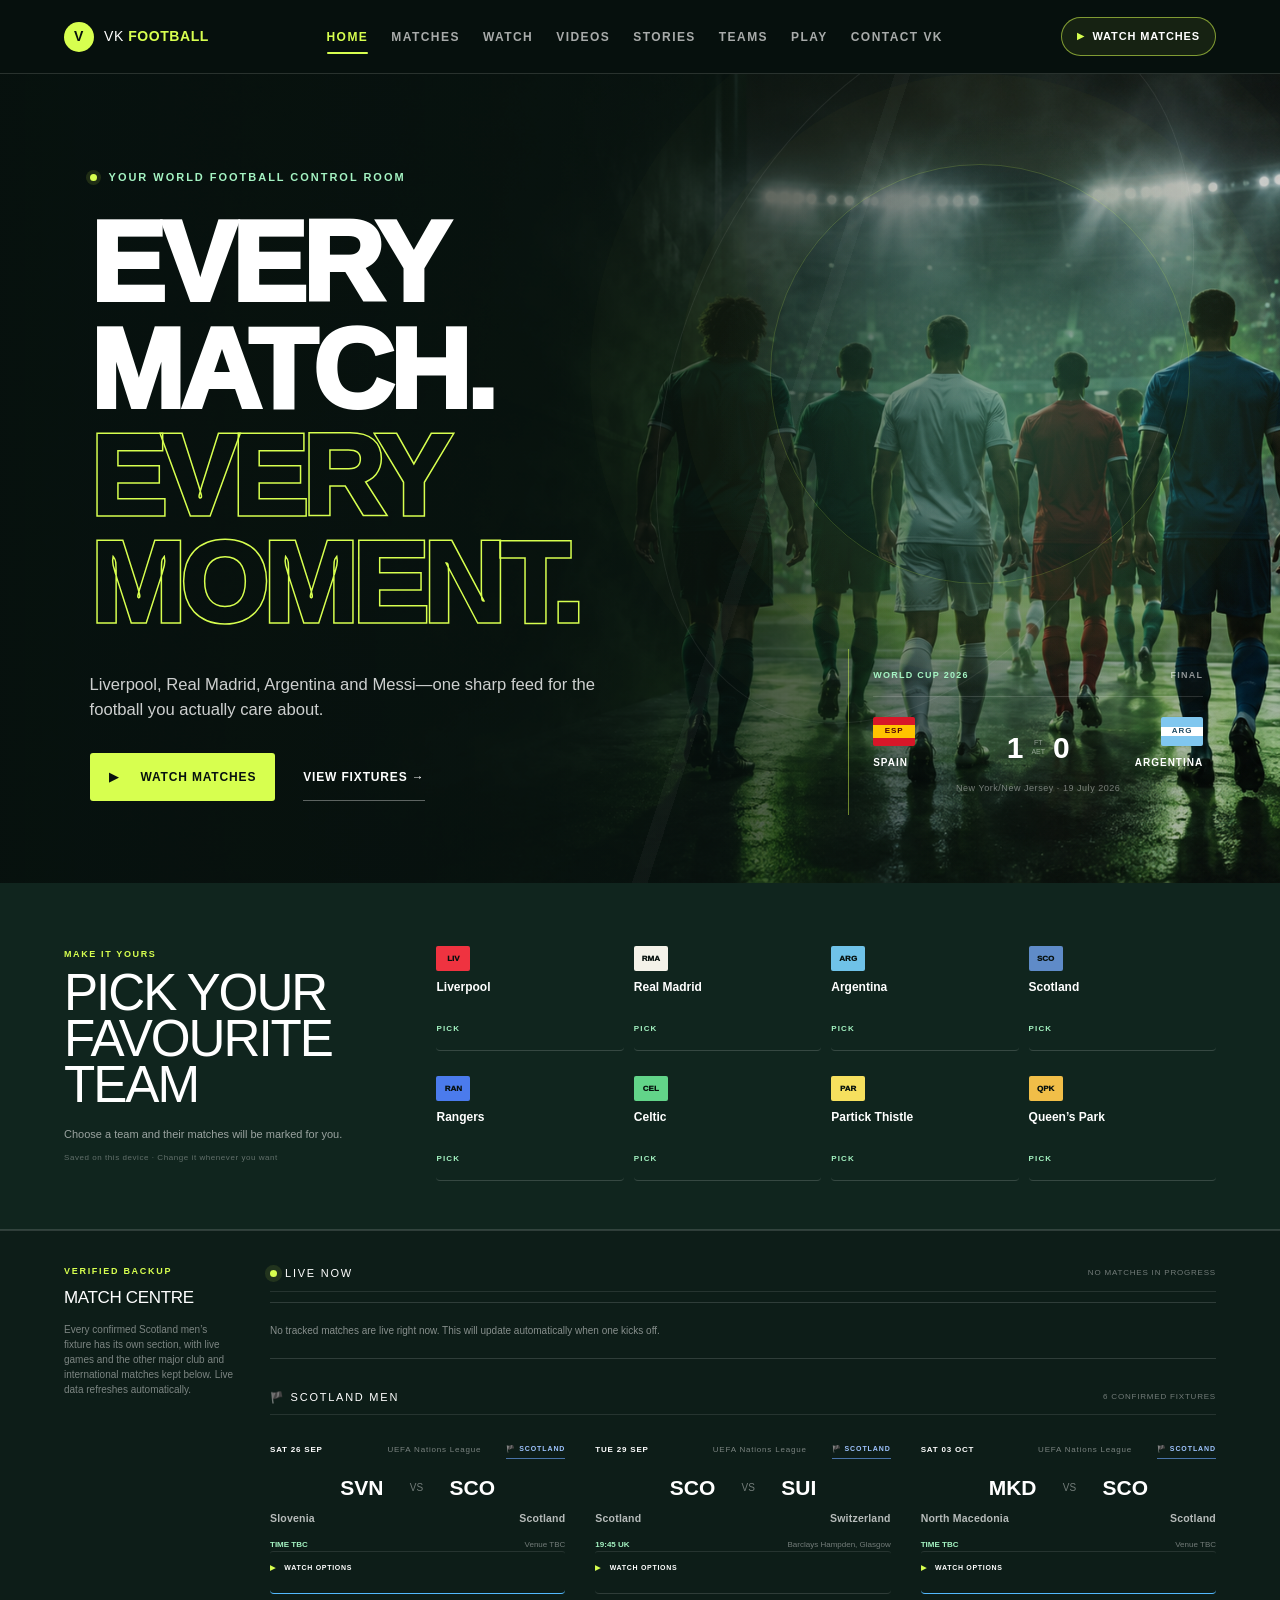
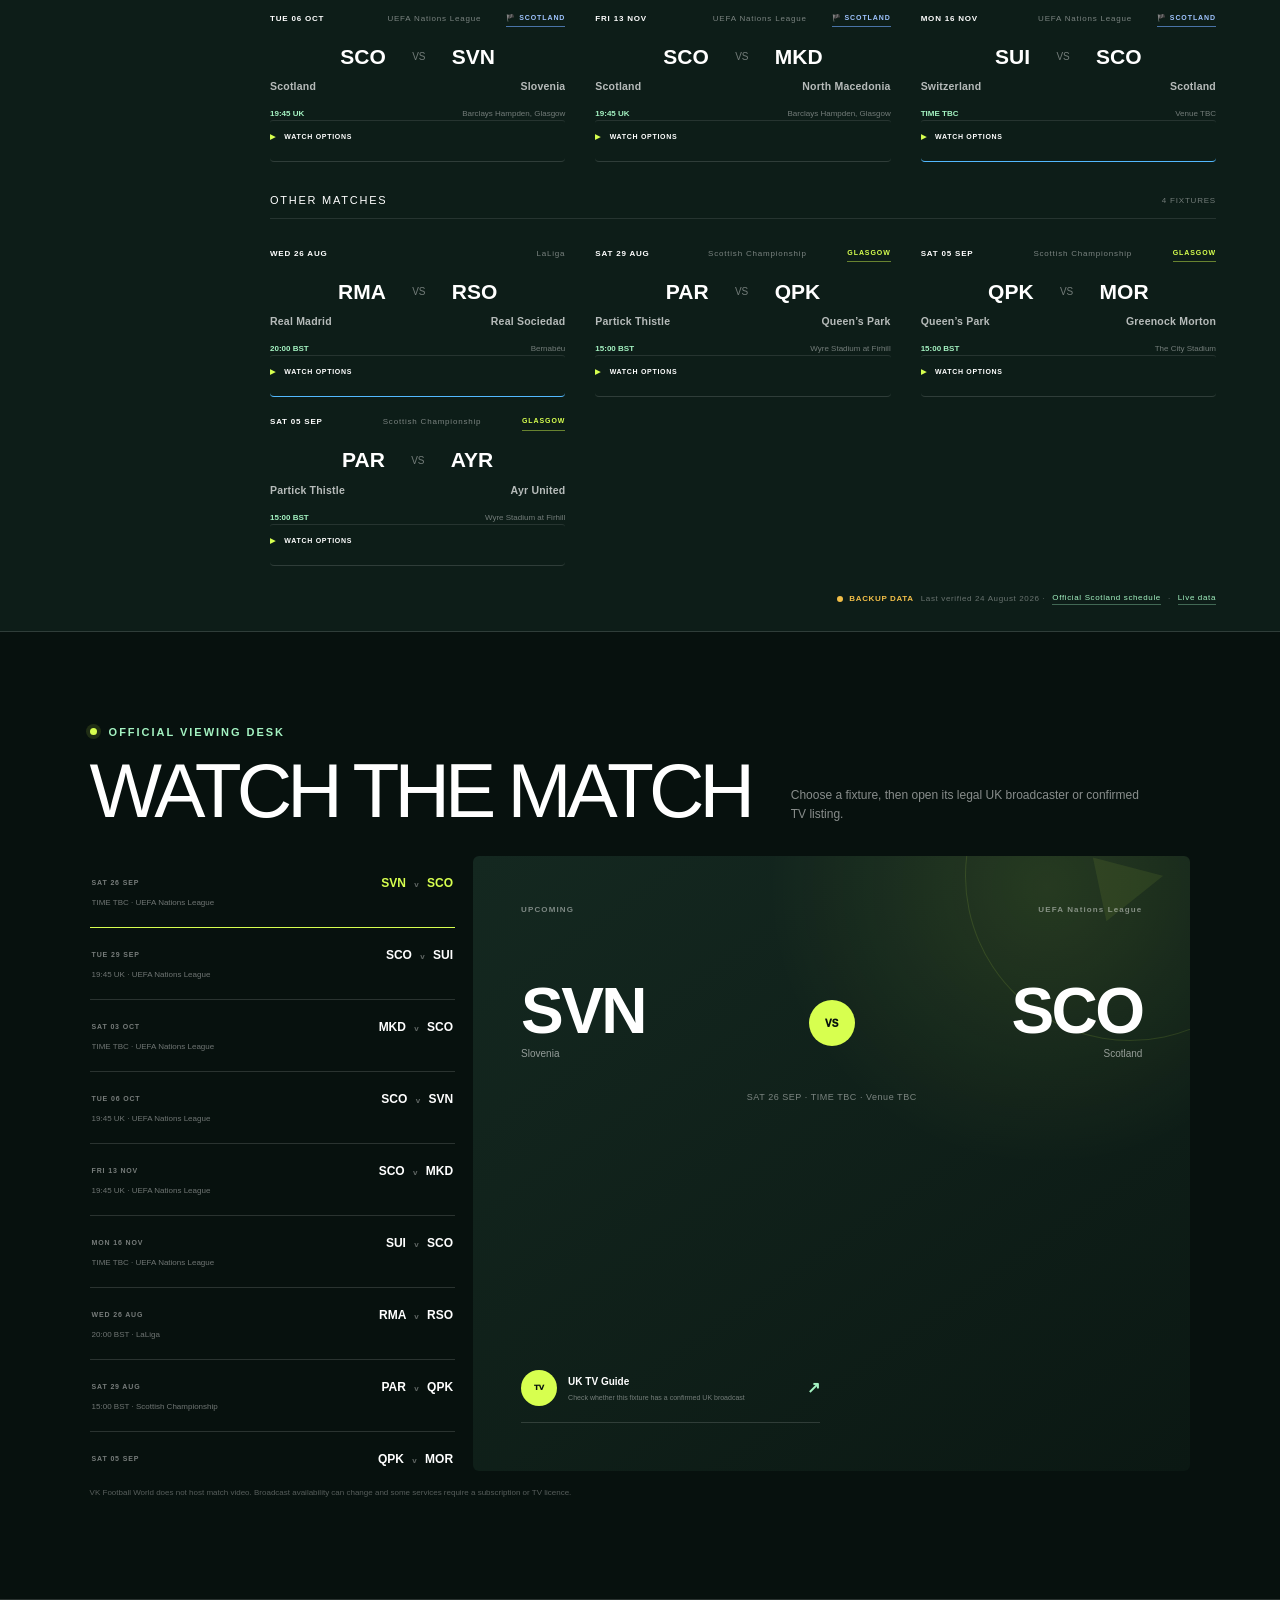
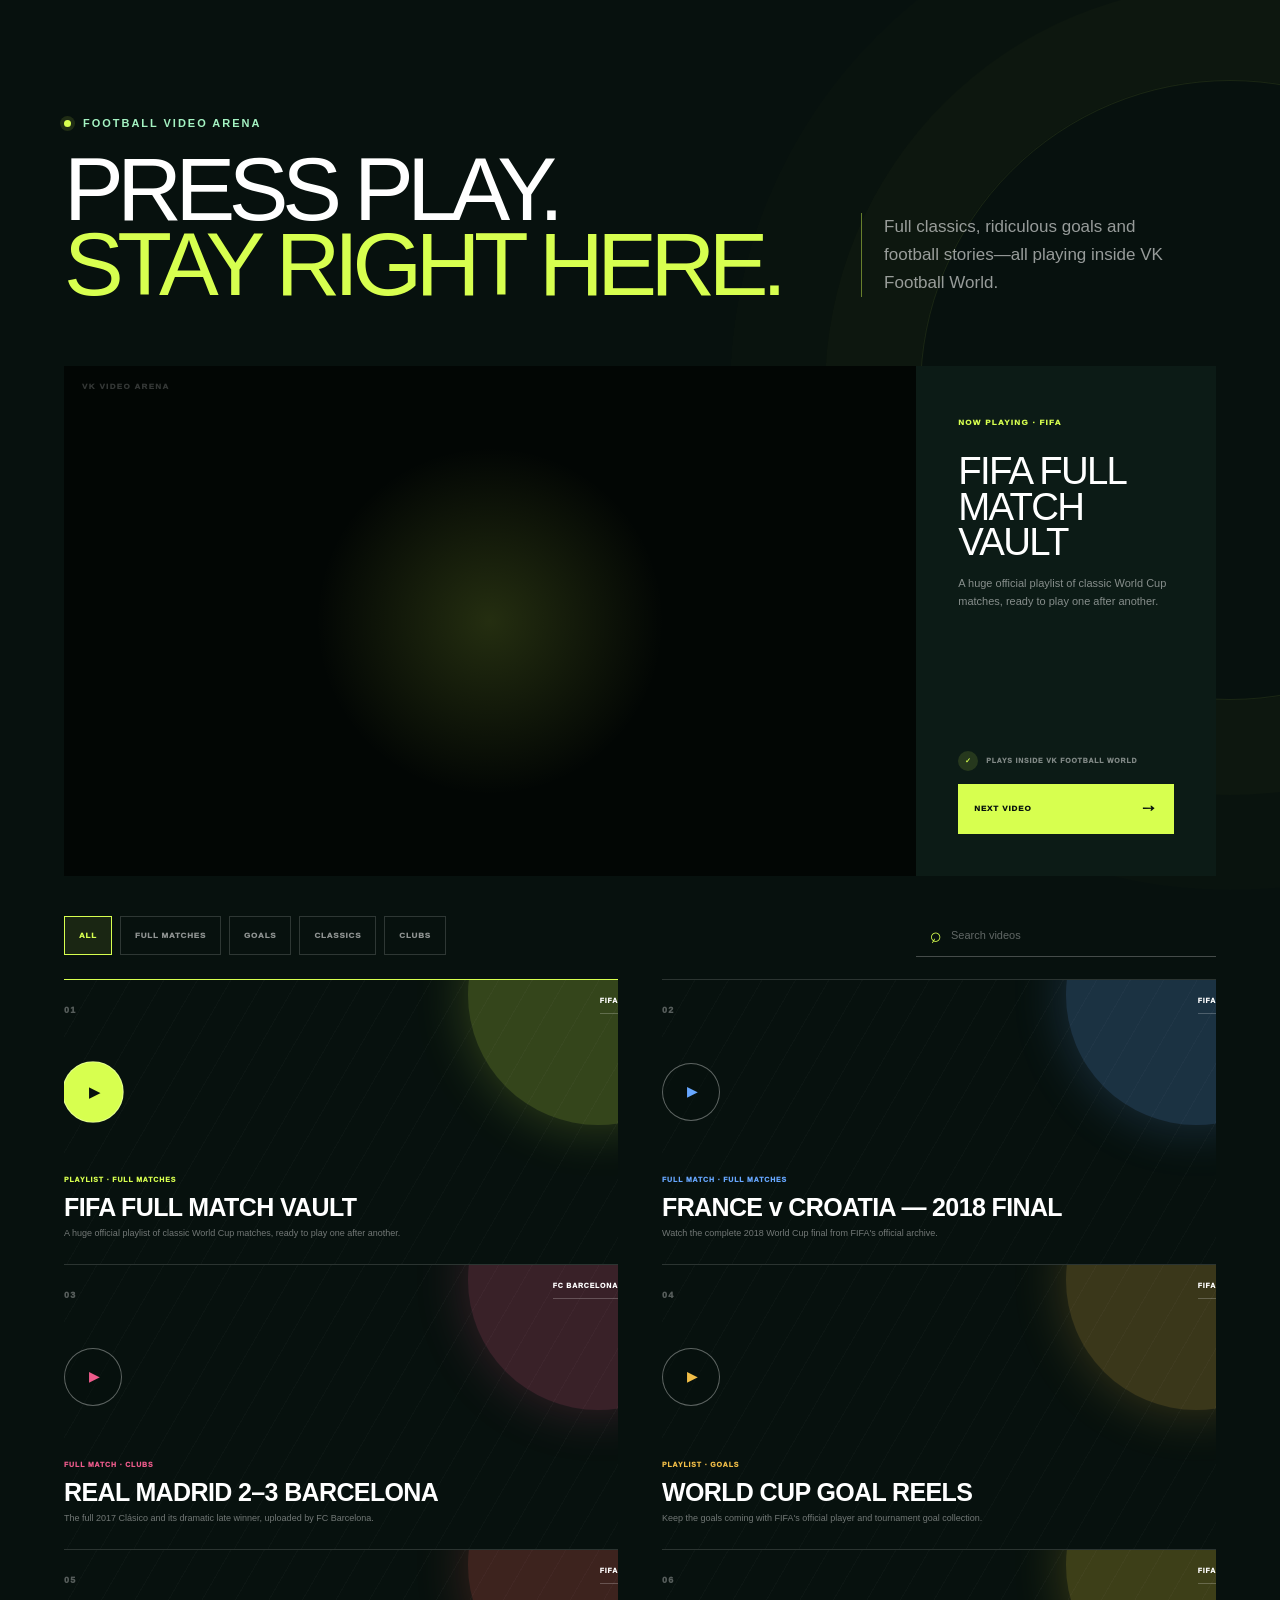
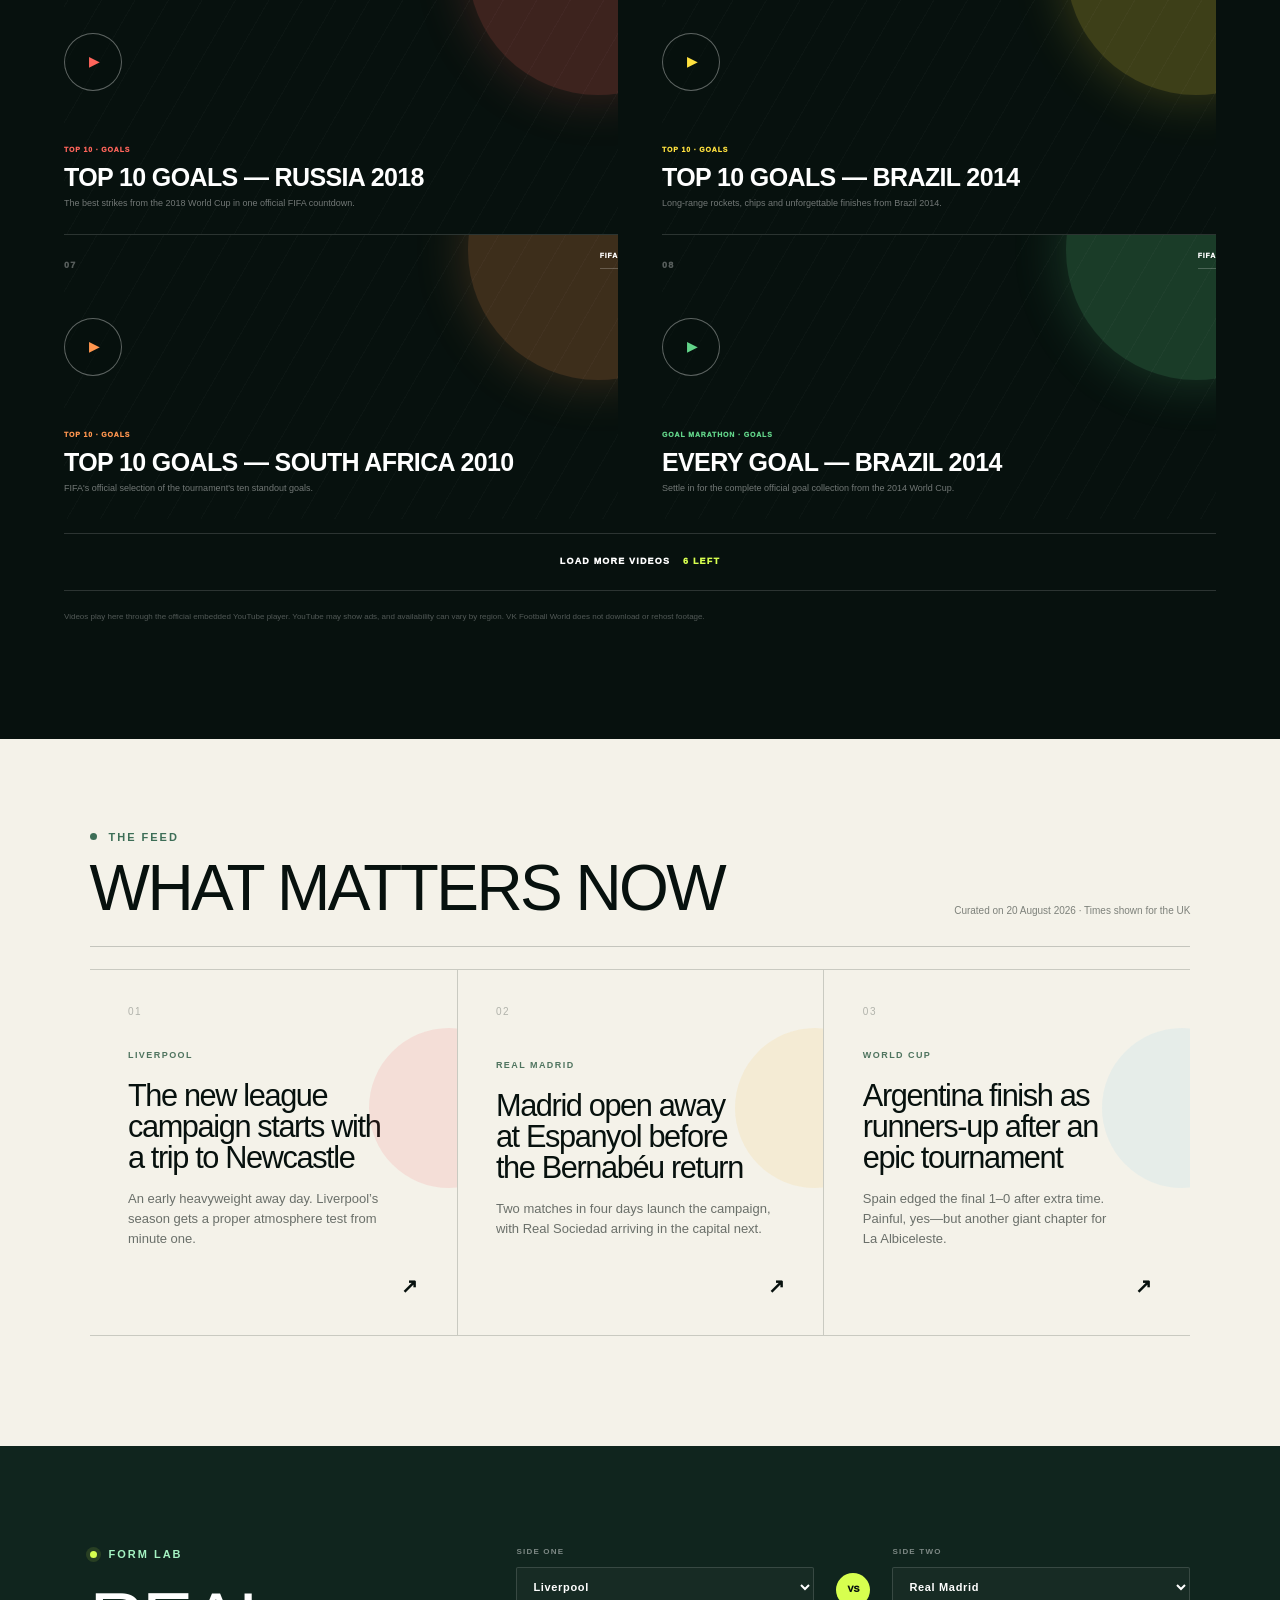
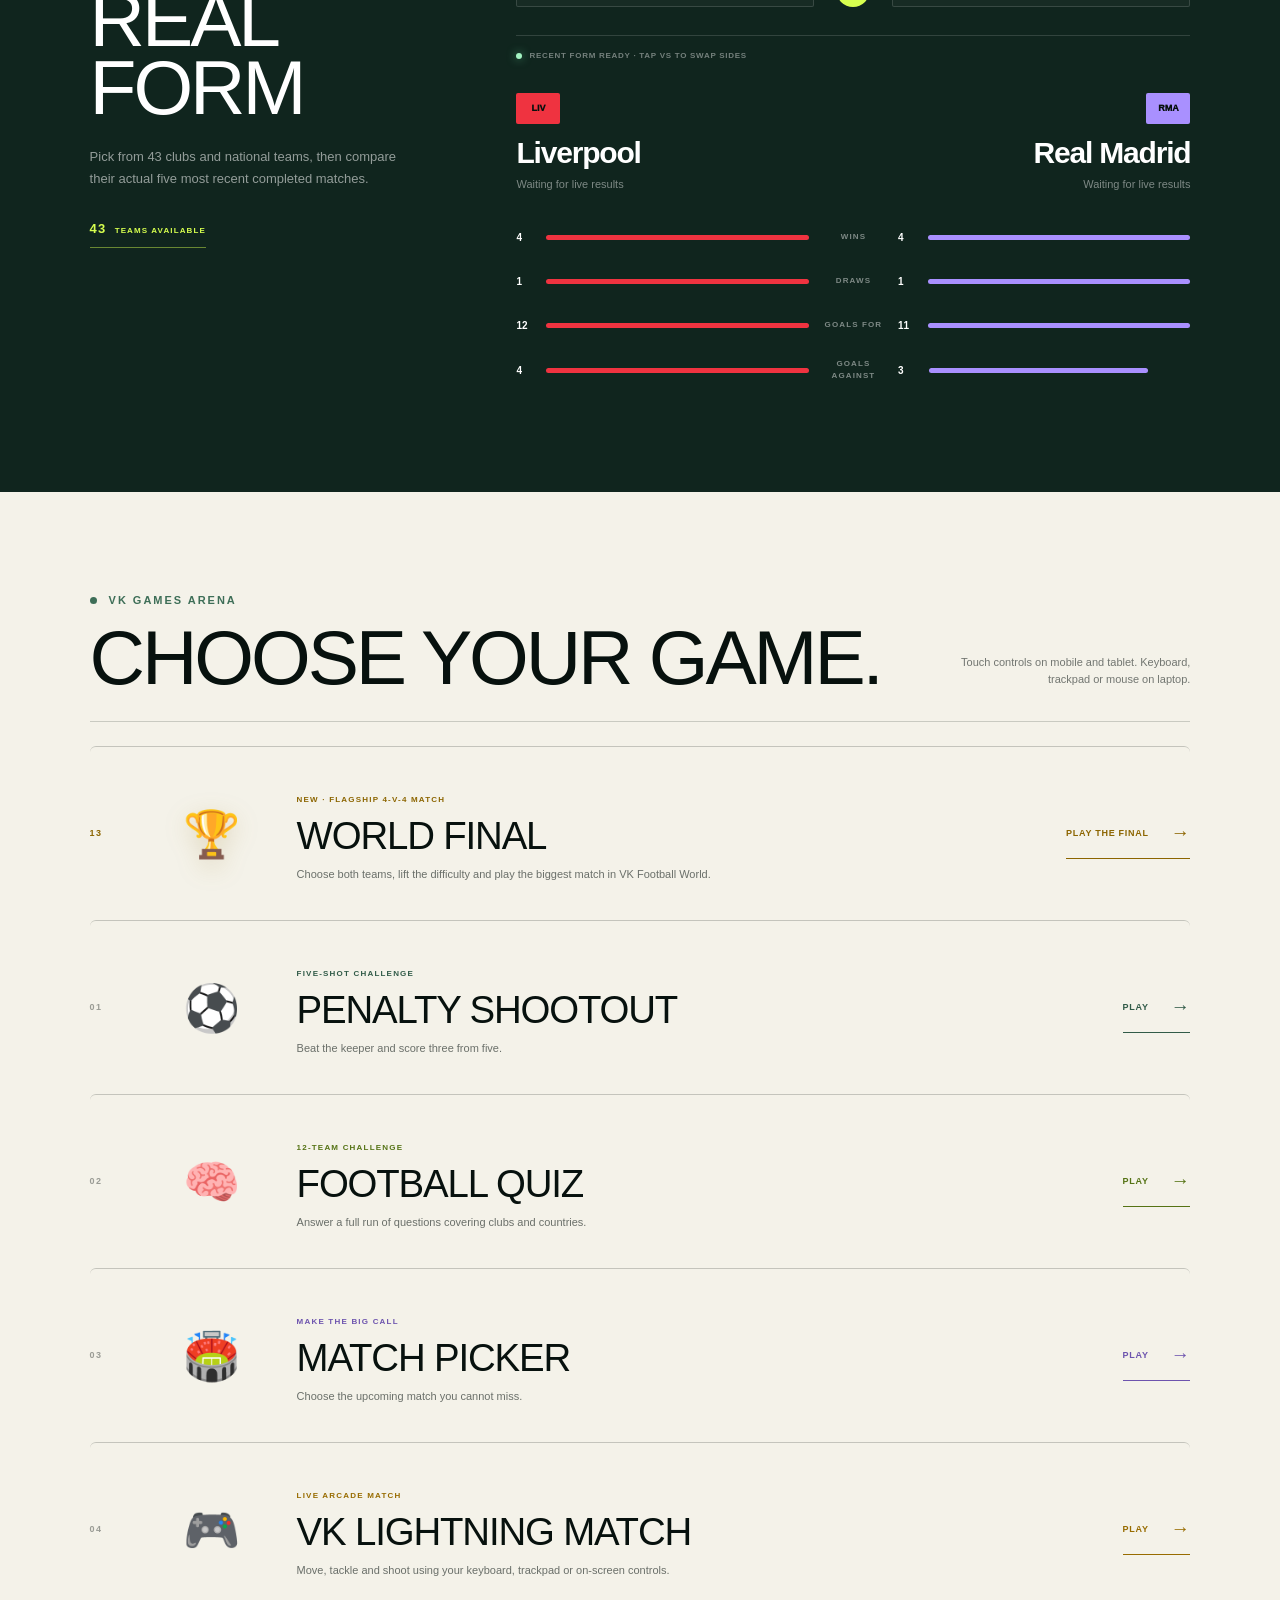
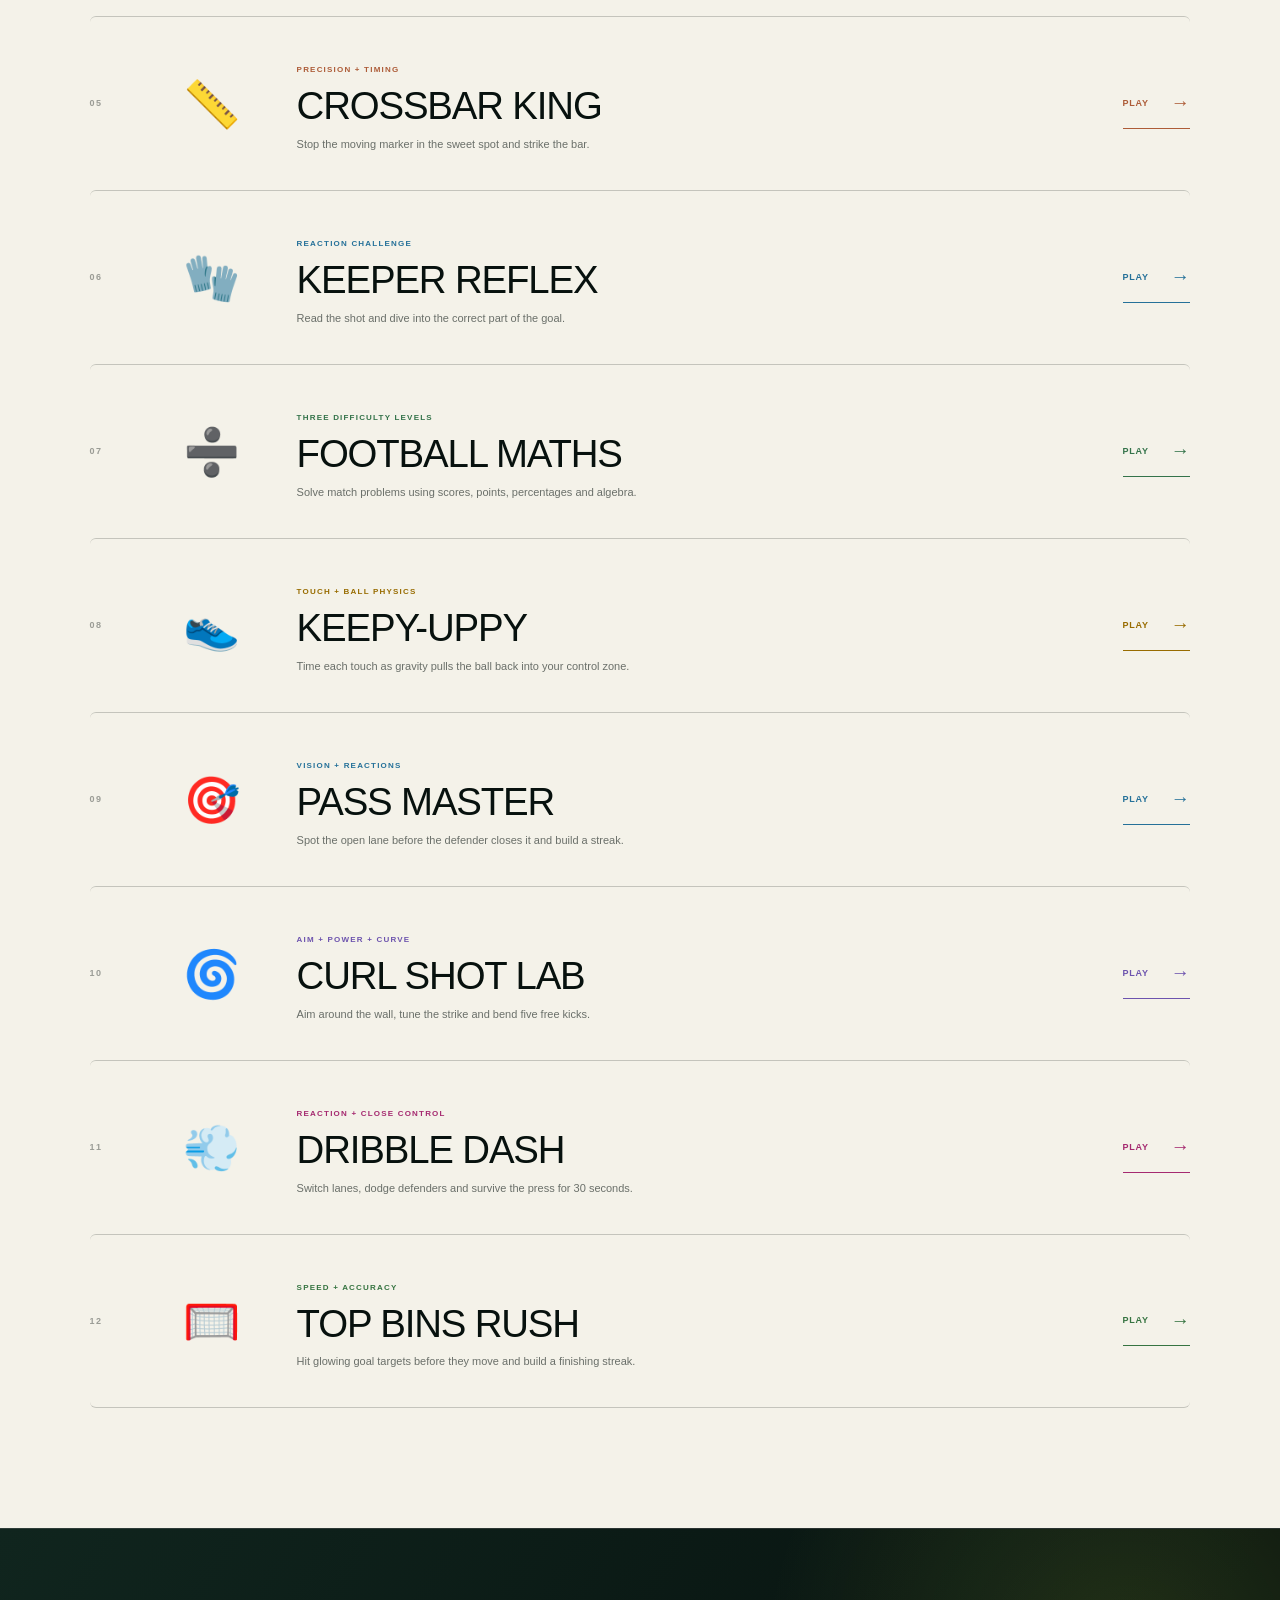
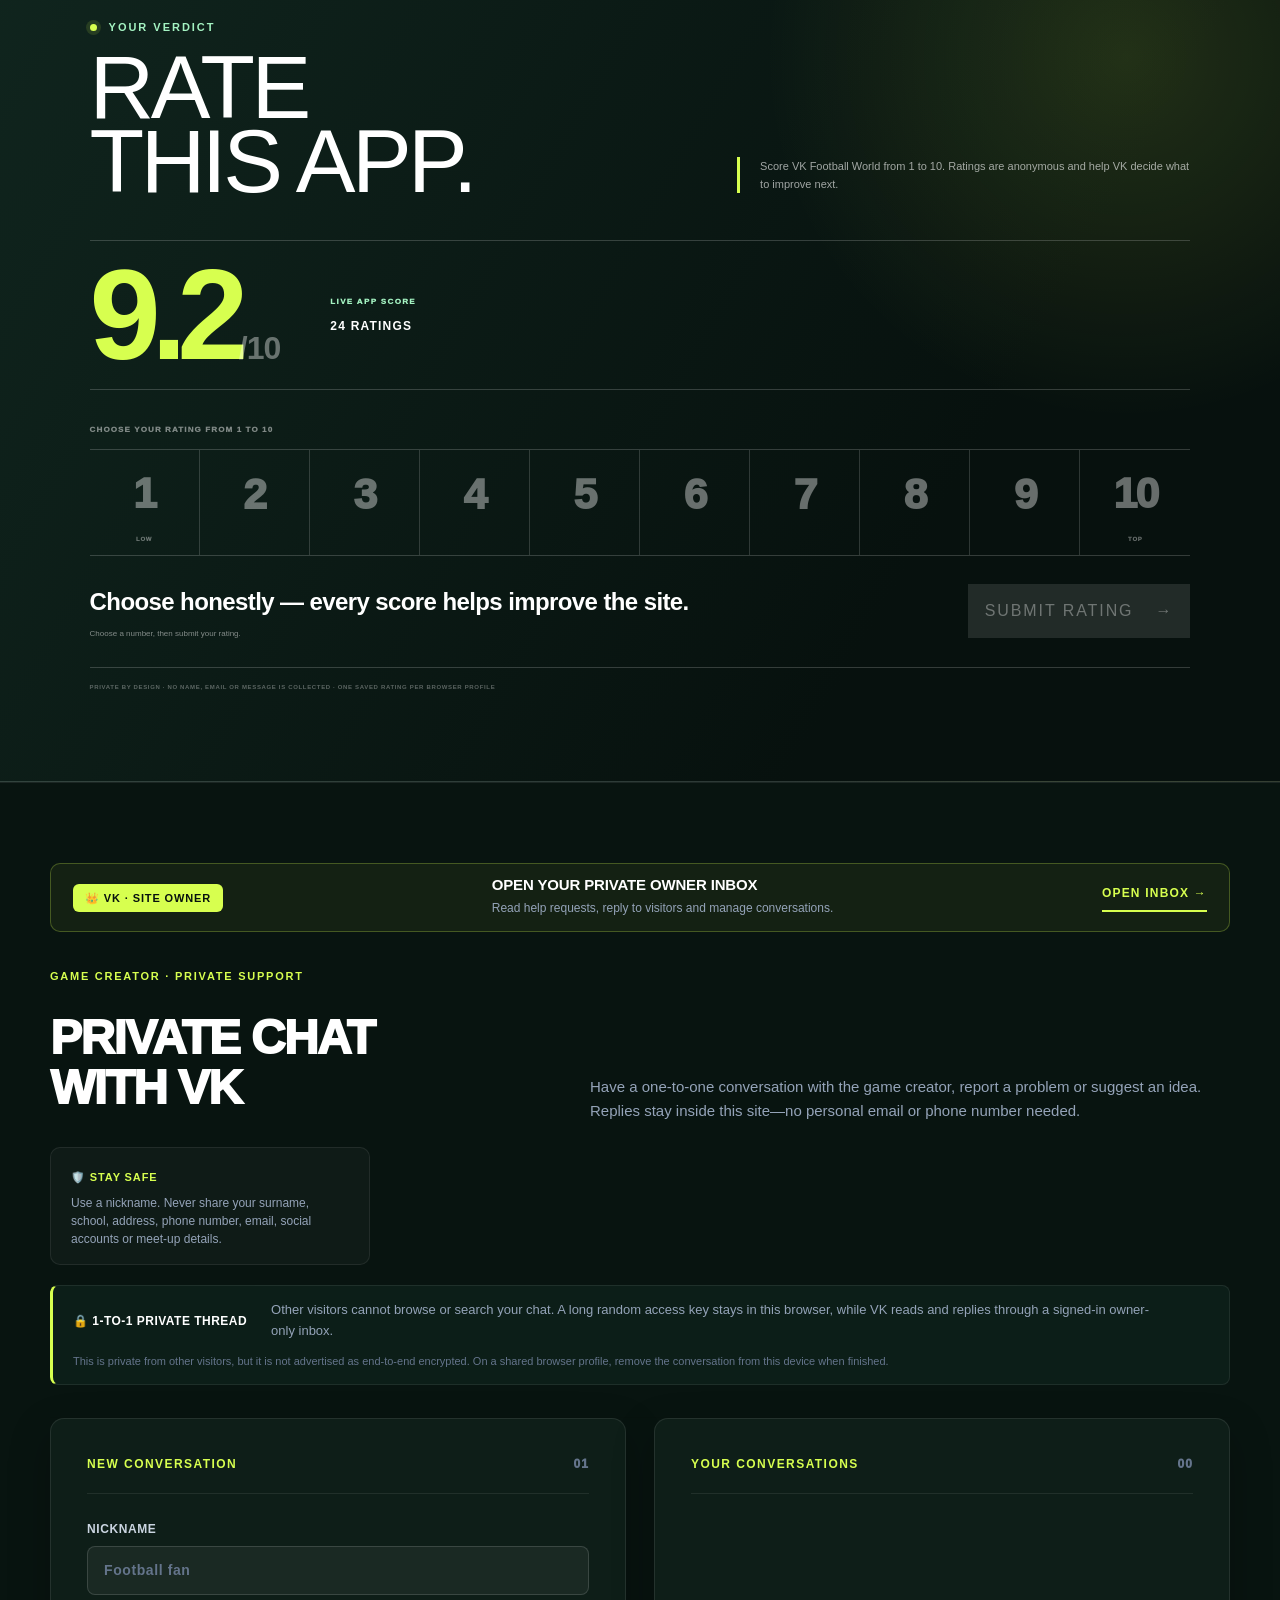
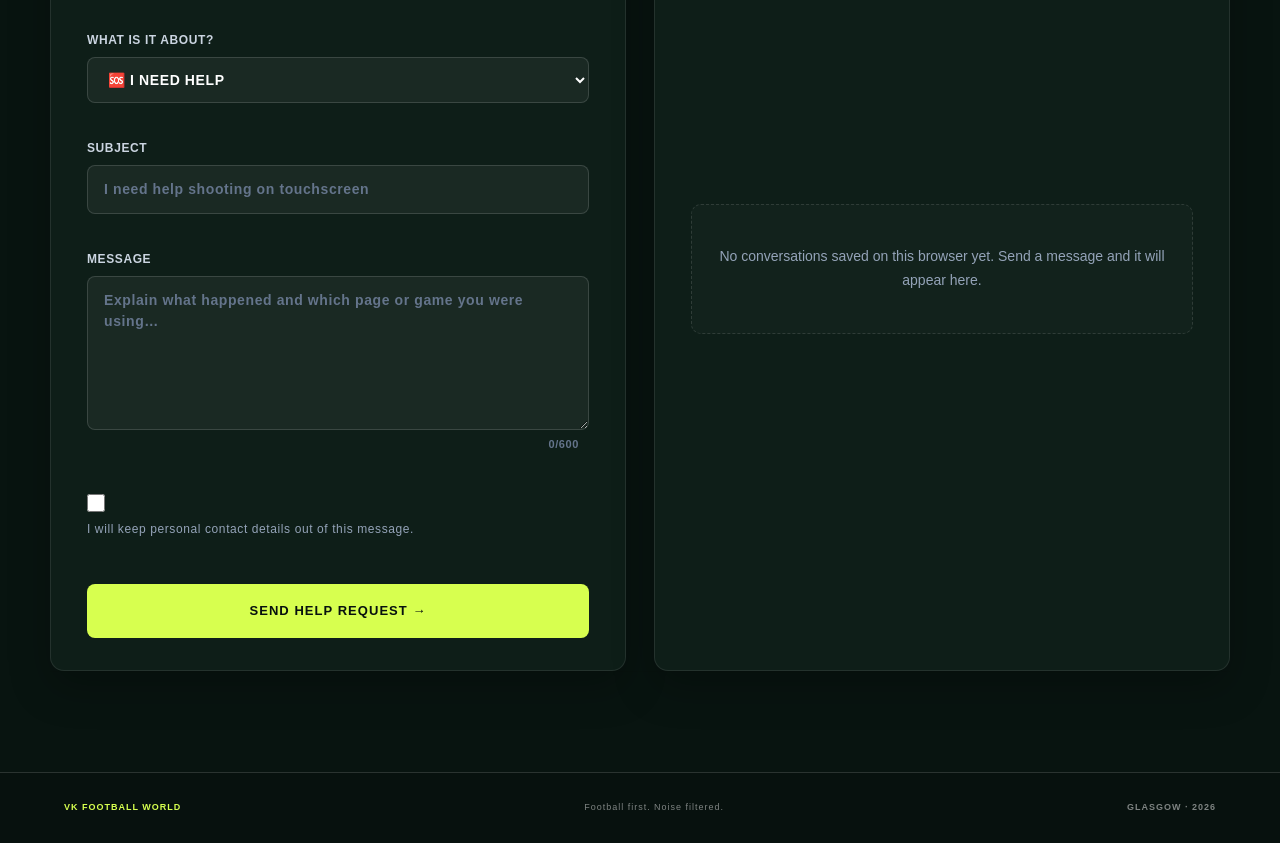
==== commit 586a8333: "Add Owner Inbox page at owner/inbox/index.html and GitHub Pages 404 redirect" ====
--- a/index.html
+++ b/index.html
@@ -1,2 +1,14 @@
-<!DOCTYPE html><html lang="en"><head><meta charSet="utf-8"/><meta name="viewport" content="width=device-width, initial-scale=1"/><link rel="stylesheet" href="/assets/index-4PPbBUC8.css" data-rsc-css-href="/assets/index-4PPbBUC8.css" data-precedence="vite-rsc/importer-resources"/><link rel="modulepreload" href="/assets/layout-segment-context-CXIf3M8c.js" crossorigin=""/><link rel="modulepreload" href="/assets/rolldown-runtime-S-ySWqyJ.js" crossorigin=""/><link rel="modulepreload" href="/assets/index-mw69hv5a.js" crossorigin=""/><link rel="modulepreload" href="/assets/framework-CXnKph_e.js" crossorigin=""/><link rel="modulepreload" href="/assets/FootballWorld-Ck0IjCNG.js" crossorigin=""/><title>VK Football World</title><meta name="description" content="A sharp football hub for Liverpool, Real Madrid, Argentina, Messi and the world game."/><meta name="referrer" content="no-referrer"/><meta property="og:title" content="VK Football World"/><meta property="og:description" content="Every match. Every moment. A sharp hub for the football you care about."/><meta property="og:url" content="https://vk-football-world.vijaykd890657.chatgpt.site"/><meta property="og:site_name" content="VK Football World"/><meta property="og:type" content="website"/><meta property="og:image" content="https://vk-football-world.vijaykd890657.chatgpt.site/og.png"/><meta name="twitter:card" content="summary_large_image"/><meta name="twitter:title" content="VK Football World"/><meta name="twitter:description" content="Every match. Every moment. A sharp hub for the football you care about."/><meta name="twitter:image" content="https://vk-football-world.vijaykd890657.chatgpt.site/og.png"/><link rel="shortcut icon" href="/favicon.svg"/><link rel="icon" href="/favicon.svg"/><script>self.__VINEXT_RSC_PARAMS__={}</script><script>self.__VINEXT_RSC_NAV__={"pathname":"/","searchParams":[]}</script><link rel="modulepreload" href="/assets/index-mw69hv5a.js" />
-</head><body><main><header class="topbar"><a class="brand" href="#top" aria-label="Scroll to the top of VK Football World"><span class="brand-mark" aria-hidden="true">V</span><span>VK <b>FOOTBALL</b></span></a><nav aria-label="Jump to a section"><a class="active" href="#top" aria-current="location">Home</a><a class="" href="#matches">Matches</a><a class="" href="#watch">Watch</a><a class="" href="#videos">Videos</a><a class="" href="#stories">Stories</a><a class="" href="#teams">Teams</a><a class="" href="#play">Play</a><a class="" href="#contact">Contact VK</a></nav><a class="live-pill watch-pill " href="#watch"><span aria-hidden="true">▶</span> Watch matches</a></header><nav class="page-tabs" aria-label="Jump to a section"><a class="active" href="#top" aria-current="location">Home</a><a class="" href="#matches">Matches</a><a class="" href="#watch">Watch</a><a class="" href="#videos">Videos</a><a class="" href="#stories">Stories</a><a class="" href="#teams">Teams</a><a class="" href="#play">Play</a><a class="" href="#contact">Contact VK</a></nav><section class="hero" id="top"><div class="stadium-lines" aria-hidden="true"></div><div class="hero-copy"><p class="eyebrow"><span></span> YOUR WORLD FOOTBALL CONTROL ROOM</p><h1>EVERY MATCH.<br/><em>EVERY MOMENT.</em></h1><p class="hero-text">Liverpool, Real Madrid, Argentina and Messi—one sharp feed for the football you actually care about.</p><div class="hero-actions"><a class="primary-button" href="#watch"><span aria-hidden="true">▶</span> Watch matches</a><a class="text-button" href="#matches">View fixtures <span>→</span></a></div></div><aside class="world-cup-card" aria-label="2026 World Cup final result"><div class="cup-header"><span>WORLD CUP 2026</span><b>FINAL</b></div><div class="final-score"><div><span class="flag spain">ESP</span><strong>SPAIN</strong></div><p><b>1</b><span>FT<br/>AET</span><b>0</b></p><div><span class="flag argentina">ARG</span><strong>ARGENTINA</strong></div></div><p class="final-note">New York/New Jersey · 19 July 2026</p></aside></section><section class="favorite-section" id="favorite" aria-labelledby="favorite-title"><div class="favorite-copy"><p>MAKE IT YOURS</p><h2 id="favorite-title">PICK YOUR FAVOURITE TEAM</h2><span>Choose a team and their matches will be marked for you.</span><small>Saved on this device · Change it whenever you want</small></div><div class="favorite-options" role="group" aria-label="Choose your favourite football team"><button class="" type="button" aria-pressed="false"><span style="background:#ef3340">LIV</span><b>Liverpool</b><em>PICK</em></button><button class="" type="button" aria-pressed="false"><span style="background:#f4f2e9">RMA</span><b>Real Madrid</b><em>PICK</em></button><button class="" type="button" aria-pressed="false"><span style="background:#6fc2e8">ARG</span><b>Argentina</b><em>PICK</em></button><button class="" type="button" aria-pressed="false"><span style="background:#5f8bc8">SCO</span><b>Scotland</b><em>PICK</em></button><button class="" type="button" aria-pressed="false"><span style="background:#4b7bec">RAN</span><b>Rangers</b><em>PICK</em></button><button class="" type="button" aria-pressed="false"><span style="background:#62d489">CEL</span><b>Celtic</b><em>PICK</em></button><button class="" type="button" aria-pressed="false"><span style="background:#f6e05e">PAR</span><b>Partick Thistle</b><em>PICK</em></button><button class="" type="button" aria-pressed="false"><span style="background:#f1be48">QPK</span><b>Queen’s Park</b><em>PICK</em></button></div></section><section class="match-strip" id="matches" aria-labelledby="matches-title"><div class="section-label"><p>CONNECTING</p><h2 id="matches-title">MATCH CENTRE</h2><span>Every confirmed Scotland men’s fixture has its own section, with live games and the other major club and international matches kept below. Live data refreshes automatically.</span></div><div class="fixture-groups"><section class="match-group live-group" aria-labelledby="live-matches-title"><div class="match-group-heading"><h3 id="live-matches-title"><i></i> LIVE NOW</h3><span>No matches in progress</span></div><p class="match-empty">No tracked matches are live right now. This will update automatically when one kicks off.</p></section><section class="match-group scotland-match-group" aria-labelledby="scotland-matches-title"><div class="match-group-heading"><h3 id="scotland-matches-title">🏴 SCOTLAND MEN</h3><span>6<!-- --> confirmed fixtures</span></div><div class="fixture-row"><article class="fixture-card blue  scotland-match  " title="Slovenia v Scotland"><span class="city-chip scotland-chip">🏴 SCOTLAND</span><div class="fixture-meta"><span>SAT 26 SEP</span><span>UEFA Nations League</span></div><div class="fixture-teams"><strong>SVN</strong><span class="">vs</span><strong>SCO</strong></div><p class="fixture-names"><span>Slovenia</span><span>Scotland</span></p><div class="fixture-footer"><b>TIME TBC</b><span>Venue TBC</span></div><button class="fixture-watch-button" type="button"><span aria-hidden="true">▶</span> WATCH OPTIONS</button></article><article class="fixture-card blue glasgow scotland-match  " title="Scotland v Switzerland"><span class="city-chip scotland-chip">🏴 SCOTLAND</span><div class="fixture-meta"><span>TUE 29 SEP</span><span>UEFA Nations League</span></div><div class="fixture-teams"><strong>SCO</strong><span class="">vs</span><strong>SUI</strong></div><p class="fixture-names"><span>Scotland</span><span>Switzerland</span></p><div class="fixture-footer"><b>19:45 UK</b><span>Barclays Hampden, Glasgow</span></div><button class="fixture-watch-button" type="button"><span aria-hidden="true">▶</span> WATCH OPTIONS</button></article><article class="fixture-card blue  scotland-match  " title="North Macedonia v Scotland"><span class="city-chip scotland-chip">🏴 SCOTLAND</span><div class="fixture-meta"><span>SAT 03 OCT</span><span>UEFA Nations League</span></div><div class="fixture-teams"><strong>MKD</strong><span class="">vs</span><strong>SCO</strong></div><p class="fixture-names"><span>North Macedonia</span><span>Scotland</span></p><div class="fixture-footer"><b>TIME TBC</b><span>Venue TBC</span></div><button class="fixture-watch-button" type="button"><span aria-hidden="true">▶</span> WATCH OPTIONS</button></article><article class="fixture-card blue glasgow scotland-match  " title="Scotland v Slovenia"><span class="city-chip scotland-chip">🏴 SCOTLAND</span><div class="fixture-meta"><span>TUE 06 OCT</span><span>UEFA Nations League</span></div><div class="fixture-teams"><strong>SCO</strong><span class="">vs</span><strong>SVN</strong></div><p class="fixture-names"><span>Scotland</span><span>Slovenia</span></p><div class="fixture-footer"><b>19:45 UK</b><span>Barclays Hampden, Glasgow</span></div><button class="fixture-watch-button" type="button"><span aria-hidden="true">▶</span> WATCH OPTIONS</button></article><article class="fixture-card blue glasgow scotland-match  " title="Scotland v North Macedonia"><span class="city-chip scotland-chip">🏴 SCOTLAND</span><div class="fixture-meta"><span>FRI 13 NOV</span><span>UEFA Nations League</span></div><div class="fixture-teams"><strong>SCO</strong><span class="">vs</span><strong>MKD</strong></div><p class="fixture-names"><span>Scotland</span><span>North Macedonia</span></p><div class="fixture-footer"><b>19:45 UK</b><span>Barclays Hampden, Glasgow</span></div><button class="fixture-watch-button" type="button"><span aria-hidden="true">▶</span> WATCH OPTIONS</button></article><article class="fixture-card blue  scotland-match  " title="Switzerland v Scotland"><span class="city-chip scotland-chip">🏴 SCOTLAND</span><div class="fixture-meta"><span>MON 16 NOV</span><span>UEFA Nations League</span></div><div class="fixture-teams"><strong>SUI</strong><span class="">vs</span><strong>SCO</strong></div><p class="fixture-names"><span>Switzerland</span><span>Scotland</span></p><div class="fixture-footer"><b>TIME TBC</b><span>Venue TBC</span></div><button class="fixture-watch-button" type="button"><span aria-hidden="true">▶</span> WATCH OPTIONS</button></article></div></section><section class="match-group" aria-labelledby="upcoming-matches-title"><div class="match-group-heading"><h3 id="upcoming-matches-title">OTHER MATCHES</h3><span>4<!-- --> fixtures</span></div><div class="fixture-row"><article class="fixture-card blue    " title="Real Madrid v Real Sociedad"><div class="fixture-meta"><span>WED 26 AUG</span><span>LaLiga</span></div><div class="fixture-teams"><strong>RMA</strong><span class="">vs</span><strong>RSO</strong></div><p class="fixture-names"><span>Real Madrid</span><span>Real Sociedad</span></p><div class="fixture-footer"><b>20:00 BST</b><span>Bernabéu</span></div><button class="fixture-watch-button" type="button"><span aria-hidden="true">▶</span> WATCH OPTIONS</button></article><article class="fixture-card yellow glasgow   " title="Partick Thistle v Queen’s Park"><span class="city-chip">GLASGOW</span><div class="fixture-meta"><span>SAT 29 AUG</span><span>Scottish Championship</span></div><div class="fixture-teams"><strong>PAR</strong><span class="">vs</span><strong>QPK</strong></div><p class="fixture-names"><span>Partick Thistle</span><span>Queen’s Park</span></p><div class="fixture-footer"><b>15:00 BST</b><span>Wyre Stadium at Firhill</span></div><button class="fixture-watch-button" type="button"><span aria-hidden="true">▶</span> WATCH OPTIONS</button></article><article class="fixture-card amber glasgow   " title="Queen’s Park v Greenock Morton"><span class="city-chip">GLASGOW</span><div class="fixture-meta"><span>SAT 05 SEP</span><span>Scottish Championship</span></div><div class="fixture-teams"><strong>QPK</strong><span class="">vs</span><strong>MOR</strong></div><p class="fixture-names"><span>Queen’s Park</span><span>Greenock Morton</span></p><div class="fixture-footer"><b>15:00 BST</b><span>The City Stadium</span></div><button class="fixture-watch-button" type="button"><span aria-hidden="true">▶</span> WATCH OPTIONS</button></article><article class="fixture-card yellow glasgow   " title="Partick Thistle v Ayr United"><span class="city-chip">GLASGOW</span><div class="fixture-meta"><span>SAT 05 SEP</span><span>Scottish Championship</span></div><div class="fixture-teams"><strong>PAR</strong><span class="">vs</span><strong>AYR</strong></div><p class="fixture-names"><span>Partick Thistle</span><span>Ayr United</span></p><div class="fixture-footer"><b>15:00 BST</b><span>Wyre Stadium at Firhill</span></div><button class="fixture-watch-button" type="button"><span aria-hidden="true">▶</span> WATCH OPTIONS</button></article></div></section></div><p class="fixture-note"><span class="feed-indicator loading"><i></i>CONNECTING</span>Last verified 24 August 2026<!-- --> · <a href="https://www.uefa.com/uefanationsleague/teams/117--scotland/matches/" target="_blank" rel="noreferrer">Official Scotland schedule</a> · <a href="https://www.thesportsdb.com/" target="_blank" rel="noreferrer">Live data</a></p></section><section class="watch-section" id="watch" aria-labelledby="watch-title"><div class="watch-heading"><p class="eyebrow"><span></span> OFFICIAL VIEWING DESK</p><h2 id="watch-title">WATCH THE MATCH</h2><p>Choose a fixture, then open its legal UK broadcaster or confirmed TV listing.</p></div><div class="watch-layout"><div class="watch-fixture-list" aria-label="Choose a fixture to watch"><button class="selected" type="button"><span class="">SAT 26 SEP</span><b>SVN<!-- --> <em>v</em> <!-- -->SCO</b><small>TIME TBC<!-- --> · <!-- -->UEFA Nations League</small></button><button class="" type="button"><span class="">TUE 29 SEP</span><b>SCO<!-- --> <em>v</em> <!-- -->SUI</b><small>19:45 UK<!-- --> · <!-- -->UEFA Nations League</small></button><button class="" type="button"><span class="">SAT 03 OCT</span><b>MKD<!-- --> <em>v</em> <!-- -->SCO</b><small>TIME TBC<!-- --> · <!-- -->UEFA Nations League</small></button><button class="" type="button"><span class="">TUE 06 OCT</span><b>SCO<!-- --> <em>v</em> <!-- -->SVN</b><small>19:45 UK<!-- --> · <!-- -->UEFA Nations League</small></button><button class="" type="button"><span class="">FRI 13 NOV</span><b>SCO<!-- --> <em>v</em> <!-- -->MKD</b><small>19:45 UK<!-- --> · <!-- -->UEFA Nations League</small></button><button class="" type="button"><span class="">MON 16 NOV</span><b>SUI<!-- --> <em>v</em> <!-- -->SCO</b><small>TIME TBC<!-- --> · <!-- -->UEFA Nations League</small></button><button class="" type="button"><span class="">WED 26 AUG</span><b>RMA<!-- --> <em>v</em> <!-- -->RSO</b><small>20:00 BST<!-- --> · <!-- -->LaLiga</small></button><button class="" type="button"><span class="">SAT 29 AUG</span><b>PAR<!-- --> <em>v</em> <!-- -->QPK</b><small>15:00 BST<!-- --> · <!-- -->Scottish Championship</small></button><button class="" type="button"><span class="">SAT 05 SEP</span><b>QPK<!-- --> <em>v</em> <!-- -->MOR</b><small>15:00 BST<!-- --> · <!-- -->Scottish Championship</small></button><button class="" type="button"><span class="">SAT 05 SEP</span><b>PAR<!-- --> <em>v</em> <!-- -->AYR</b><small>15:00 BST<!-- --> · <!-- -->Scottish Championship</small></button></div><div class="watch-screen"><div class="screen-glow" aria-hidden="true"><span>▶</span></div><div class="watch-screen-meta"><span class="">UPCOMING</span><b>UEFA Nations League</b></div><div class="watch-matchup"><div><strong>SVN</strong><span>Slovenia</span></div><em>VS</em><div><strong>SCO</strong><span>Scotland</span></div></div><p>SAT 26 SEP<!-- --> · <!-- -->TIME TBC<!-- --> · <!-- -->Venue TBC</p><div class="provider-grid"><a href="https://www.live-footballontv.com/" target="_blank" rel="noreferrer"><span>TV</span><div><b>UK TV Guide</b><small>Check whether this fixture has a confirmed UK broadcast</small></div><strong aria-hidden="true">↗</strong></a></div></div></div><p class="watch-disclaimer">VK Football World does not host match video. Broadcast availability can change and some services require a subscription or TV licence.</p></section><section class="video-section" id="videos" aria-labelledby="video-title"><div class="video-heading"><div><p class="eyebrow"><span></span> FOOTBALL VIDEO ARENA</p><h2 id="video-title">PRESS PLAY.<br/><em>STAY RIGHT HERE.</em></h2></div><p>Full classics, ridiculous goals and football stories—all playing inside VK Football World.</p></div><div class="video-player-shell"><div class="video-player-frame"><iframe src="https://www.youtube-nocookie.com/embed/videoseries?list=PLCGIzmTE4d0g2ZpaT5jiaOXSjt9KixbDw&amp;rel=0" title="FIFA FULL MATCH VAULT" loading="lazy" referrerPolicy="strict-origin-when-cross-origin" allow="accelerometer; autoplay; clipboard-write; encrypted-media; gyroscope; picture-in-picture; web-share" allowFullScreen=""></iframe></div><div class="video-now-playing"><div><span>NOW PLAYING · <!-- -->FIFA</span><h3>FIFA FULL MATCH VAULT</h3><p>A huge official playlist of classic World Cup matches, ready to play one after another.</p></div><div class="video-player-actions"><p><span aria-hidden="true">✓</span> PLAYS INSIDE VK FOOTBALL WORLD</p><button type="button">NEXT VIDEO <span aria-hidden="true">→</span></button></div></div></div><div class="video-tools"><div class="video-filters" aria-label="Filter football videos"><button class="selected" type="button" aria-pressed="true">ALL</button><button class="" type="button" aria-pressed="false">FULL MATCHES</button><button class="" type="button" aria-pressed="false">GOALS</button><button class="" type="button" aria-pressed="false">CLASSICS</button><button class="" type="button" aria-pressed="false">CLUBS</button></div><label class="video-search"><span>⌕</span><input placeholder="Search videos" aria-label="Search football videos" value=""/></label></div><div class="video-grid"><button class="video-card lime active" type="button" aria-label="Play FIFA FULL MATCH VAULT inside VK Football World"><span class="video-card-number">01</span><span class="video-card-source">FIFA</span><span class="video-card-play" aria-hidden="true">▶</span><span class="video-card-copy"><small>PLAYLIST<!-- --> · <!-- -->FULL MATCHES</small><strong>FIFA FULL MATCH VAULT</strong><em>A huge official playlist of classic World Cup matches, ready to play one after another.</em></span></button><button class="video-card blue " type="button" aria-label="Play FRANCE v CROATIA — 2018 FINAL inside VK Football World"><span class="video-card-number">02</span><span class="video-card-source">FIFA</span><span class="video-card-play" aria-hidden="true">▶</span><span class="video-card-copy"><small>FULL MATCH<!-- --> · <!-- -->FULL MATCHES</small><strong>FRANCE v CROATIA — 2018 FINAL</strong><em>Watch the complete 2018 World Cup final from FIFA&#x27;s official archive.</em></span></button><button class="video-card claret " type="button" aria-label="Play REAL MADRID 2–3 BARCELONA inside VK Football World"><span class="video-card-number">03</span><span class="video-card-source">FC BARCELONA</span><span class="video-card-play" aria-hidden="true">▶</span><span class="video-card-copy"><small>FULL MATCH<!-- --> · <!-- -->CLUBS</small><strong>REAL MADRID 2–3 BARCELONA</strong><em>The full 2017 Clásico and its dramatic late winner, uploaded by FC Barcelona.</em></span></button><button class="video-card gold " type="button" aria-label="Play WORLD CUP GOAL REELS inside VK Football World"><span class="video-card-number">04</span><span class="video-card-source">FIFA</span><span class="video-card-play" aria-hidden="true">▶</span><span class="video-card-copy"><small>PLAYLIST<!-- --> · <!-- -->GOALS</small><strong>WORLD CUP GOAL REELS</strong><em>Keep the goals coming with FIFA&#x27;s official player and tournament goal collection.</em></span></button><button class="video-card red " type="button" aria-label="Play TOP 10 GOALS — RUSSIA 2018 inside VK Football World"><span class="video-card-number">05</span><span class="video-card-source">FIFA</span><span class="video-card-play" aria-hidden="true">▶</span><span class="video-card-copy"><small>TOP 10<!-- --> · <!-- -->GOALS</small><strong>TOP 10 GOALS — RUSSIA 2018</strong><em>The best strikes from the 2018 World Cup in one official FIFA countdown.</em></span></button><button class="video-card yellow " type="button" aria-label="Play TOP 10 GOALS — BRAZIL 2014 inside VK Football World"><span class="video-card-number">06</span><span class="video-card-source">FIFA</span><span class="video-card-play" aria-hidden="true">▶</span><span class="video-card-copy"><small>TOP 10<!-- --> · <!-- -->GOALS</small><strong>TOP 10 GOALS — BRAZIL 2014</strong><em>Long-range rockets, chips and unforgettable finishes from Brazil 2014.</em></span></button><button class="video-card orange " type="button" aria-label="Play TOP 10 GOALS — SOUTH AFRICA 2010 inside VK Football World"><span class="video-card-number">07</span><span class="video-card-source">FIFA</span><span class="video-card-play" aria-hidden="true">▶</span><span class="video-card-copy"><small>TOP 10<!-- --> · <!-- -->GOALS</small><strong>TOP 10 GOALS — SOUTH AFRICA 2010</strong><em>FIFA&#x27;s official selection of the tournament&#x27;s ten standout goals.</em></span></button><button class="video-card green " type="button" aria-label="Play EVERY GOAL — BRAZIL 2014 inside VK Football World"><span class="video-card-number">08</span><span class="video-card-source">FIFA</span><span class="video-card-play" aria-hidden="true">▶</span><span class="video-card-copy"><small>GOAL MARATHON<!-- --> · <!-- -->GOALS</small><strong>EVERY GOAL — BRAZIL 2014</strong><em>Settle in for the complete official goal collection from the 2014 World Cup.</em></span></button></div><button class="video-load-more" type="button">LOAD MORE VIDEOS <span>6<!-- --> LEFT</span></button><p class="video-disclaimer">Videos play here through the official embedded YouTube player. YouTube may show ads, and availability can vary by region. VK Football World does not download or rehost footage.</p></section><section class="stories-section" id="stories" aria-labelledby="stories-title"><div class="section-heading"><div><p class="eyebrow dark"><span></span> THE FEED</p><h2 id="stories-title">WHAT MATTERS NOW</h2></div><p>Curated on 20 August 2026 · Times shown for the UK</p></div><div class="story-grid"><a class="story-card story-red" href="https://www.liverpoolfc.com/news/revealed-liverpools-2026-27-premier-league-fixture-list" target="_blank" rel="noreferrer"><div class="story-number">0<!-- -->1</div><div class="story-content"><span>LIVERPOOL</span><h3>The new league campaign starts with a trip to Newcastle</h3><p>An early heavyweight away day. Liverpool’s season gets a proper atmosphere test from minute one.</p></div><b class="story-arrow" aria-hidden="true">↗</b></a><a class="story-card story-gold" href="https://www.realmadrid.com/en-US/news/football/first-team/latest-news/el-calendario-de-este-inicio-de-temporada-09-08-2026" target="_blank" rel="noreferrer"><div class="story-number">0<!-- -->2</div><div class="story-content"><span>REAL MADRID</span><h3>Madrid open away at Espanyol before the Bernabéu return</h3><p>Two matches in four days launch the campaign, with Real Sociedad arriving in the capital next.</p></div><b class="story-arrow" aria-hidden="true">↗</b></a><a class="story-card story-sky" href="https://www.fifa.com/en/tournaments/mens/worldcup/canadamexicousa2026/articles/final-tournament-standings" target="_blank" rel="noreferrer"><div class="story-number">0<!-- -->3</div><div class="story-content"><span>WORLD CUP</span><h3>Argentina finish as runners-up after an epic tournament</h3><p>Spain edged the final 1–0 after extra time. Painful, yes—but another giant chapter for La Albiceleste.</p></div><b class="story-arrow" aria-hidden="true">↗</b></a></div></section><section class="compare-section" id="teams" aria-labelledby="compare-title"><div class="compare-intro"><p class="eyebrow"><span></span> FORM LAB</p><h2 id="compare-title">REAL FORM</h2><p class="compare-description">Pick from 43 clubs and national teams, then compare their actual five most recent completed matches.</p><p class="compare-count"><strong>43</strong> TEAMS AVAILABLE</p></div><div class="compare-panel"><div class="team-picker"><label>Side one<select><optgroup label="ENGLAND"><option value="Liverpool" selected="">Liverpool</option><option value="Manchester City">Manchester City</option><option value="Arsenal">Arsenal</option><option value="Manchester United">Manchester United</option><option value="Chelsea">Chelsea</option><option value="Tottenham Hotspur">Tottenham Hotspur</option><option value="Newcastle United">Newcastle United</option><option value="Aston Villa">Aston Villa</option></optgroup><optgroup label="SPAIN"><option value="Real Madrid">Real Madrid</option><option value="Barcelona">Barcelona</option><option value="Atlético Madrid">Atlético Madrid</option><option value="Athletic Bilbao">Athletic Bilbao</option><option value="Sevilla">Sevilla</option></optgroup><optgroup label="EUROPE"><option value="Bayern Munich">Bayern Munich</option><option value="Borussia Dortmund">Borussia Dortmund</option><option value="Bayer Leverkusen">Bayer Leverkusen</option><option value="Paris Saint-Germain">Paris Saint-Germain</option><option value="Inter Milan">Inter Milan</option><option value="AC Milan">AC Milan</option><option value="Juventus">Juventus</option><option value="Napoli">Napoli</option><option value="Ajax">Ajax</option><option value="Benfica">Benfica</option><option value="Porto">Porto</option></optgroup><optgroup label="SCOTLAND"><option value="Celtic">Celtic</option><option value="Rangers">Rangers</option><option value="Hearts">Hearts</option><option value="Aberdeen">Aberdeen</option><option value="Hibernian">Hibernian</option></optgroup><optgroup label="NATIONAL TEAMS"><option value="Argentina">Argentina</option><option value="Brazil">Brazil</option><option value="Scotland">Scotland</option><option value="England">England</option><option value="France">France</option><option value="Spain">Spain</option><option value="Germany">Germany</option><option value="Portugal">Portugal</option><option value="Italy">Italy</option><option value="Netherlands">Netherlands</option><option value="Japan">Japan</option><option value="India">India</option><option value="Croatia">Croatia</option><option value="Uruguay">Uruguay</option></optgroup></select></label><button class="versus" type="button" aria-label="Swap comparison teams" title="Swap teams">VS</button><label>Side two<select><optgroup label="ENGLAND"><option value="Liverpool">Liverpool</option><option value="Manchester City">Manchester City</option><option value="Arsenal">Arsenal</option><option value="Manchester United">Manchester United</option><option value="Chelsea">Chelsea</option><option value="Tottenham Hotspur">Tottenham Hotspur</option><option value="Newcastle United">Newcastle United</option><option value="Aston Villa">Aston Villa</option></optgroup><optgroup label="SPAIN"><option value="Real Madrid" selected="">Real Madrid</option><option value="Barcelona">Barcelona</option><option value="Atlético Madrid">Atlético Madrid</option><option value="Athletic Bilbao">Athletic Bilbao</option><option value="Sevilla">Sevilla</option></optgroup><optgroup label="EUROPE"><option value="Bayern Munich">Bayern Munich</option><option value="Borussia Dortmund">Borussia Dortmund</option><option value="Bayer Leverkusen">Bayer Leverkusen</option><option value="Paris Saint-Germain">Paris Saint-Germain</option><option value="Inter Milan">Inter Milan</option><option value="AC Milan">AC Milan</option><option value="Juventus">Juventus</option><option value="Napoli">Napoli</option><option value="Ajax">Ajax</option><option value="Benfica">Benfica</option><option value="Porto">Porto</option></optgroup><optgroup label="SCOTLAND"><option value="Celtic">Celtic</option><option value="Rangers">Rangers</option><option value="Hearts">Hearts</option><option value="Aberdeen">Aberdeen</option><option value="Hibernian">Hibernian</option></optgroup><optgroup label="NATIONAL TEAMS"><option value="Argentina">Argentina</option><option value="Brazil">Brazil</option><option value="Scotland">Scotland</option><option value="England">England</option><option value="France">France</option><option value="Spain">Spain</option><option value="Germany">Germany</option><option value="Portugal">Portugal</option><option value="Italy">Italy</option><option value="Netherlands">Netherlands</option><option value="Japan">Japan</option><option value="India">India</option><option value="Croatia">Croatia</option><option value="Uruguay">Uruguay</option></optgroup></select></label></div><p class="compare-data-state ready" aria-live="polite"><span></span>Recent form ready · tap VS to swap sides</p><div class="team-headings"><div><span style="background:#ef3340">LIV</span><h3>Liverpool</h3><p>Waiting for live results</p></div><div><span style="background:#a990ff">RMA</span><h3>Real Madrid</h3><p>Waiting for live results</p></div></div><div class="stat-list"><div class="stat-row"><div><b>—</b><span style="width:0%;background:#ef3340"></span></div><strong>wins</strong><div><span style="width:0%;background:#a990ff"></span><b>—</b></div></div><div class="stat-row"><div><b>—</b><span style="width:0%;background:#ef3340"></span></div><strong>draws</strong><div><span style="width:0%;background:#a990ff"></span><b>—</b></div></div><div class="stat-row"><div><b>—</b><span style="width:0%;background:#ef3340"></span></div><strong>goals for</strong><div><span style="width:0%;background:#a990ff"></span><b>—</b></div></div><div class="stat-row"><div><b>—</b><span style="width:0%;background:#ef3340"></span></div><strong>goals against</strong><div><span style="width:0%;background:#a990ff"></span><b>—</b></div></div></div></div></section><section class="play-section" id="play" aria-labelledby="play-title"><div class="play-heading"><div><p class="eyebrow dark"><span></span> VK GAMES ARENA</p><h2 id="play-title">CHOOSE YOUR GAME.</h2></div><p>Touch controls on mobile and tablet. Keyboard, trackpad or mouse on laptop.</p></div><div class="game-chooser" id="game-chooser" aria-label="Choose a football game"><button class="game-choice ultimate" type="button"><span class="game-number">13</span><strong>🏆</strong><div><small>NEW · FLAGSHIP 4-V-4 MATCH</small><h3>WORLD FINAL</h3><p>Choose both teams, lift the difficulty and play the biggest match in VK Football World.</p></div><b>PLAY THE FINAL <span aria-hidden="true">→</span></b></button><button class="game-choice penalties" type="button"><span class="game-number">01</span><strong>⚽</strong><div><small>FIVE-SHOT CHALLENGE</small><h3>PENALTY SHOOTOUT</h3><p>Beat the keeper and score three from five.</p></div><b>PLAY <span aria-hidden="true">→</span></b></button><button class="game-choice quiz" type="button"><span class="game-number">02</span><strong>🧠</strong><div><small>12-TEAM CHALLENGE</small><h3>FOOTBALL QUIZ</h3><p>Answer a full run of questions covering clubs and countries.</p></div><b>PLAY <span aria-hidden="true">→</span></b></button><button class="game-choice picker" type="button"><span class="game-number">03</span><strong>🏟️</strong><div><small>MAKE THE BIG CALL</small><h3>MATCH PICKER</h3><p>Choose the upcoming match you cannot miss.</p></div><b>PLAY <span aria-hidden="true">→</span></b></button><button class="game-choice arcade" type="button"><span class="game-number">04</span><strong>🎮</strong><div><small>LIVE ARCADE MATCH</small><h3>VK LIGHTNING MATCH</h3><p>Move, tackle and shoot using your keyboard, trackpad or on-screen controls.</p></div><b>PLAY <span aria-hidden="true">→</span></b></button><button class="game-choice crossbar" type="button"><span class="game-number">05</span><strong>📏</strong><div><small>PRECISION + TIMING</small><h3>CROSSBAR KING</h3><p>Stop the moving marker in the sweet spot and strike the bar.</p></div><b>PLAY <span aria-hidden="true">→</span></b></button><button class="game-choice keeper" type="button"><span class="game-number">06</span><strong>🧤</strong><div><small>REACTION CHALLENGE</small><h3>KEEPER REFLEX</h3><p>Read the shot and dive into the correct part of the goal.</p></div><b>PLAY <span aria-hidden="true">→</span></b></button><button class="game-choice math" type="button"><span class="game-number">07</span><strong>➗</strong><div><small>THREE DIFFICULTY LEVELS</small><h3>FOOTBALL MATHS</h3><p>Solve match problems using scores, points, percentages and algebra.</p></div><b>PLAY <span aria-hidden="true">→</span></b></button><button class="game-choice juggle" type="button"><span class="game-number">08</span><strong>👟</strong><div><small>TOUCH + BALL PHYSICS</small><h3>KEEPY-UPPY</h3><p>Time each touch as gravity pulls the ball back into your control zone.</p></div><b>PLAY <span aria-hidden="true">→</span></b></button><button class="game-choice pass" type="button"><span class="game-number">09</span><strong>🎯</strong><div><small>VISION + REACTIONS</small><h3>PASS MASTER</h3><p>Spot the open lane before the defender closes it and build a streak.</p></div><b>PLAY <span aria-hidden="true">→</span></b></button><button class="game-choice curl" type="button"><span class="game-number">10</span><strong>🌀</strong><div><small>AIM + POWER + CURVE</small><h3>CURL SHOT LAB</h3><p>Aim around the wall, tune the strike and bend five free kicks.</p></div><b>PLAY <span aria-hidden="true">→</span></b></button><button class="game-choice dribble" type="button"><span class="game-number">11</span><strong>💨</strong><div><small>REACTION + CLOSE CONTROL</small><h3>DRIBBLE DASH</h3><p>Switch lanes, dodge defenders and survive the press for 30 seconds.</p></div><b>PLAY <span aria-hidden="true">→</span></b></button><button class="game-choice targets" type="button"><span class="game-number">12</span><strong>🥅</strong><div><small>SPEED + ACCURACY</small><h3>TOP BINS RUSH</h3><p>Hit glowing goal targets before they move and build a finishing streak.</p></div><b>PLAY <span aria-hidden="true">→</span></b></button></div></section><section class="rating-section" id="rating" aria-labelledby="rating-title"><div class="rating-heading"><div><p class="eyebrow"><span></span> YOUR VERDICT</p><h2 id="rating-title">RATE THIS APP.</h2></div><p>Score VK Football World from 1 to 10. Ratings are anonymous and help VK decide what to improve next.</p></div><div class="rating-score" aria-label="No ratings yet"><strong>—<small>/10</small></strong><p><span>LIVE APP SCORE</span><b>0<!-- --> <!-- -->RATINGS</b></p></div><form class="rating-form"><fieldset disabled=""><legend>Choose your rating from 1 to 10</legend><div class="rating-scale"><button class=" " type="button" aria-label="Rate 1 out of 10" aria-pressed="false"><span>1</span><small>LOW</small></button><button class=" " type="button" aria-label="Rate 2 out of 10" aria-pressed="false"><span>2</span><small></small></button><button class=" " type="button" aria-label="Rate 3 out of 10" aria-pressed="false"><span>3</span><small></small></button><button class=" " type="button" aria-label="Rate 4 out of 10" aria-pressed="false"><span>4</span><small></small></button><button class=" " type="button" aria-label="Rate 5 out of 10" aria-pressed="false"><span>5</span><small></small></button><button class=" " type="button" aria-label="Rate 6 out of 10" aria-pressed="false"><span>6</span><small></small></button><button class=" " type="button" aria-label="Rate 7 out of 10" aria-pressed="false"><span>7</span><small></small></button><button class=" " type="button" aria-label="Rate 8 out of 10" aria-pressed="false"><span>8</span><small></small></button><button class=" " type="button" aria-label="Rate 9 out of 10" aria-pressed="false"><span>9</span><small></small></button><button class=" " type="button" aria-label="Rate 10 out of 10" aria-pressed="false"><span>10</span><small>TOP</small></button></div></fieldset><div class="rating-submit-row"><div><strong>Choose honestly — every score helps improve the site.</strong><p aria-live="polite">Loading the live score...</p></div><button type="submit" disabled="">SUBMIT RATING<!-- --> <span aria-hidden="true">→</span></button></div></form><p class="rating-privacy">PRIVATE BY DESIGN · NO NAME, EMAIL OR MESSAGE IS COLLECTED · ONE SAVED RATING PER BROWSER PROFILE</p></section><section class="contact-desk" id="contact" aria-labelledby="contact-desk-title"><a class="owner-portal-banner" href="/owner/inbox"><span>👑 VK · SITE OWNER</span><div><strong>OPEN YOUR PRIVATE OWNER INBOX</strong><small>Read help requests, reply to visitors and manage conversations.</small></div><b>OPEN INBOX →</b></a><div class="contact-intro"><p>GAME CREATOR · PRIVATE SUPPORT</p><h2 id="contact-desk-title">PRIVATE CHAT WITH VK</h2><span>Have a one-to-one conversation with the game creator, report a problem or suggest an idea. Replies stay inside this site—no personal email or phone number needed.</span><div class="contact-safety"><b>🛡️ STAY SAFE</b><p>Use a nickname. Never share your surname, school, address, phone number, email, social accounts or meet-up details.</p></div></div><div class="private-chat-strip" role="note"><strong>🔒 1-TO-1 PRIVATE THREAD</strong><p>Other visitors cannot browse or search your chat. A long random access key stays in this browser, while VK reads and replies through a signed-in owner-only inbox.</p><small>This is private from other visitors, but it is not advertised as end-to-end encrypted. On a shared browser profile, remove the conversation from this device when finished.</small></div><div class="contact-workspace"><form class="contact-form"><div class="contact-form-heading"><span>NEW CONVERSATION</span><b>01</b></div><label>Nickname<input maxLength="30" placeholder="Football fan" required="" value=""/></label><label>What is it about?<select><option value="help" selected="">🆘 I NEED HELP</option><option value="game">🐞 REPORT A GAME PROBLEM</option><option value="idea">💡 IDEA FOR THE SITE</option><option value="fixtures">📺 MATCH / VIDEO QUESTION</option><option value="other">⚽ OTHER FOOTBALL MESSAGE</option></select></label><label>Subject<input maxLength="70" placeholder="I need help shooting on touchscreen" required="" value=""/></label><label>Message<textarea minLength="10" maxLength="600" rows="6" placeholder="Explain what happened and which page or game you were using…" required=""></textarea><small>0<!-- -->/600</small></label><label class="contact-consent"><input type="checkbox" required=""/><span>I will keep personal contact details out of this message.</span></label><label class="contact-honeypot" aria-hidden="true">Website<input tabindex="-1" autoComplete="off" value=""/></label><button type="submit">SEND HELP REQUEST →</button></form><div class="conversation-panel"><div class="contact-form-heading"><span>YOUR CONVERSATIONS</span><b>00</b></div><p class="conversation-empty">No conversations saved on this browser yet. Send a message and it will appear here.</p></div></div></section><footer><span>VK FOOTBALL WORLD</span><p>Football first. Noise filtered.</p><b>GLASGOW · 2026</b></footer></main><script src="/assets/mock-api.js"></script><script id="_R_">import("/assets/index-mw69hv5a.js")</script></body></html><script>self.__VINEXT_RSC_CHUNKS__=self.__VINEXT_RSC_CHUNKS__||[];self.__VINEXT_RSC_CHUNKS__.push("2:I[\"8c0f216c4604\",[],\"Children\",1]\n3:I[\"15c18cfaeeff\",[],\"LayoutSegmentProvider\",1]\n4:I[\"8c0f216c4604\",[],\"Slot\",1]\n5:I[\"593f344dc510\",[],\"RedirectBoundary\",1]\n:HL[\"/assets/index-4PPbBUC8.css\",\"style\"]\n")</script><script>self.__VINEXT_RSC_CHUNKS__=self.__VINEXT_RSC_CHUNKS__||[];self.__VINEXT_RSC_CHUNKS__.push("0:{\"__route\":\"route:/\",\"__interceptionContext\":null,\"__layoutIds\":[\"layout:/\"],\"__rootLayout\":\"/\",\"page:/\":\"$L1\",\"layout:/\":[[[[\"$\",\"link\",\"css:/assets/index-4PPbBUC8.css\",{\"rel\":\"stylesheet\",\"precedence\":\"vite-rsc/importer-resources\",\"href\":\"/assets/index-4PPbBUC8.css\",\"data-rsc-css-href\":\"/assets/index-4PPbBUC8.css\"}],\"$undefined\"],[\"$\",\"html\",null,{\"lang\":\"en\",\"children\":[\"$\",\"body\",null,{\"children\":[\"$\",\"$L2\",null,{}]}]}]],null],\"route:/\":[[[\"$\",\"meta\",null,{\"charSet\":\"utf-8\"}],[[\"$\",\"title\",\"0\",{\"children\":\"VK Football World\"}],[\"$\",\"meta\",\"1\",{\"name\":\"description\",\"content\":\"A sharp football hub for Liverpool, Real Madrid, Argentina, Messi and the world game.\"}],[\"$\",\"meta\",\"2\",{\"name\":\"referrer\",\"content\":\"no-referrer\"}],[\"$\",\"meta\",\"3\",{\"property\":\"og:title\",\"content\":\"VK Football World\"}],[\"$\",\"meta\",\"4\",{\"property\":\"og:description\",\"content\":\"Every match. Every moment. A sharp hub for the football you care about.\"}],[\"$\",\"meta\",\"5\",{\"property\":\"og:url\",\"content\":\"https://vk-football-world.vijaykd890657.chatgpt.site\"}],[\"$\",\"meta\",\"6\",{\"property\":\"og:site_name\",\"content\":\"VK Football World\"}],[\"$\",\"meta\",\"7\",{\"property\":\"og:type\",\"content\":\"website\"}],[\"$\",\"meta\",\"8\",{\"property\":\"og:image\",\"content\":\"https://vk-football-world.vijaykd890657.chatgpt.site/og.png\"}],[\"$\",\"meta\",\"9\",{\"name\":\"twitter:card\",\"content\":\"summary_large_image\"}],[\"$\",\"meta\",\"10\",{\"name\":\"twitter:title\",\"content\":\"VK Football World\"}],[\"$\",\"meta\",\"11\",{\"name\":\"twitter:description\",\"content\":\"Every match. Every moment. A sharp hub for the football you care about.\"}],[\"$\",\"meta\",\"12\",{\"name\":\"twitter:image\",\"content\":\"https://vk-football-world.vijaykd890657.chatgpt.site/og.png\"}],[\"$\",\"link\",\"13\",{\"rel\":\"shortcut icon\",\"href\":\"/favicon.svg\"}],[\"$\",\"link\",\"14\",{\"rel\":\"icon\",\"href\":\"/favicon.svg\"}]],[[\"$\",\"meta\",\"0\",{\"name\":\"viewport\",\"content\":\"width=device-width, initial-scale=1\"}]]],[\"$\",\"$L3\",null,{\"segmentMap\":{\"children\":[]},\"children\":[\"$\",\"$L4\",null,{\"id\":\"layout:/\",\"parallelSlots\":\"$undefined\",\"children\":[\"$\",\"$L5\",null,{\"children\":[\"$\",\"$L3\",null,{\"segmentMap\":{\"children\":[]},\"children\":[\"$\",\"$L4\",null,{\"id\":\"page:/\"}]}]}]}]}]],\"__layoutFlags\":{\"layout:/\":\"s\"},\"__artifactCompatibility\":{\"schemaVersion\":1,\"graphVersion\":\"app-route-graph:4uhn5s1wvoptc\",\"deploymentVersion\":\"9e02820a-8fa4-402c-9c16-4409ab7a812a\",\"appElementsSchemaVersion\":1,\"rscPayloadSchemaVersion\":1,\"rootBoundaryId\":\"/\",\"renderEpoch\":null}}\n6:I[\"b071517c52c6\",[],\"default\",1]\n1:[\"$\",\"$L6\",null,{\"view\":\"home\"}]\n")</script><script>self.__VINEXT_RSC_DONE__=true</script>+<!DOCTYPE html><html lang="en"><head><script>
+window.onerror = function(msg, url, line, col, error) {
+  fetch('/_client_error?err=' + encodeURIComponent(msg + ' at ' + url + ':' + line + ' ' + (error ? error.stack : '')));
+};
+window.addEventListener('unhandledrejection', function(e) {
+  fetch('/_client_error?err=' + encodeURIComponent('REJECTION: ' + (e.reason ? (e.reason.stack || e.reason) : '')));
+});
+console.log('Telemetry active');
+fetch('/_client_log?msg=PAGE_LOADED');
+</script><meta charSet="utf-8"/><meta name="viewport" content="width=device-width, initial-scale=1"/><link rel="stylesheet" href="./assets/index-4PPbBUC8.css" data-rsc-css-href="./assets/index-4PPbBUC8.css" data-precedence="vite-rsc/importer-resources"/><link rel="modulepreload" href="./assets/layout-segment-context-CXIf3M8c.js" crossorigin=""/><link rel="modulepreload" href="./assets/rolldown-runtime-S-ySWqyJ.js" crossorigin=""/><link rel="modulepreload" href="./assets/index-mw69hv5a.js" crossorigin=""/><link rel="modulepreload" href="./assets/framework-CXnKph_e.js" crossorigin=""/><link rel="modulepreload" href="./assets/FootballWorld-Ck0IjCNG.js" crossorigin=""/><title>VK Football World</title><meta name="description" content="A sharp football hub for Liverpool, Real Madrid, Argentina, Messi and the world game."/><meta name="referrer" content="no-referrer"/><meta property="og:title" content="VK Football World"/><meta property="og:description" content="Every match. Every moment. A sharp hub for the football you care about."/><meta property="og:url" content="https://vk-football-world.vijaykd890657.chatgpt.site"/><meta property="og:site_name" content="VK Football World"/><meta property="og:type" content="website"/><meta property="og:image" content="https://vk-football-world.vijaykd890657.chatgpt.site/og.png"/><meta name="twitter:card" content="summary_large_image"/><meta name="twitter:title" content="VK Football World"/><meta name="twitter:description" content="Every match. Every moment. A sharp hub for the football you care about."/><meta name="twitter:image" content="https://vk-football-world.vijaykd890657.chatgpt.site/og.png"/><link rel="shortcut icon" href="./favicon.svg"/><link rel="icon" href="./favicon.svg"/><script>self.__VINEXT_RSC_PARAMS__={}</script><script>self.__VINEXT_RSC_NAV__={"pathname":"/","searchParams":[]}</script><link rel="modulepreload" href="./assets/index-mw69hv5a.js" />
+</head><body><main><header class="topbar"><a class="brand" href="#top" aria-label="Scroll to the top of VK Football World"><span class="brand-mark" aria-hidden="true">V</span><span>VK <b>FOOTBALL</b></span></a><nav aria-label="Jump to a section"><a class="active" href="#top" aria-current="location">Home</a><a class="" href="#matches">Matches</a><a class="" href="#watch">Watch</a><a class="" href="#videos">Videos</a><a class="" href="#stories">Stories</a><a class="" href="#teams">Teams</a><a class="" href="#play">Play</a><a class="" href="#contact">Contact VK</a></nav><a class="live-pill watch-pill " href="#watch"><span aria-hidden="true">▶</span> Watch matches</a></header><nav class="page-tabs" aria-label="Jump to a section"><a class="active" href="#top" aria-current="location">Home</a><a class="" href="#matches">Matches</a><a class="" href="#watch">Watch</a><a class="" href="#videos">Videos</a><a class="" href="#stories">Stories</a><a class="" href="#teams">Teams</a><a class="" href="#play">Play</a><a class="" href="#contact">Contact VK</a></nav><section class="hero" id="top"><div class="stadium-lines" aria-hidden="true"></div><div class="hero-copy"><p class="eyebrow"><span></span> YOUR WORLD FOOTBALL CONTROL ROOM</p><h1>EVERY MATCH.<br/><em>EVERY MOMENT.</em></h1><p class="hero-text">Liverpool, Real Madrid, Argentina and Messi—one sharp feed for the football you actually care about.</p><div class="hero-actions"><a class="primary-button" href="#watch"><span aria-hidden="true">▶</span> Watch matches</a><a class="text-button" href="#matches">View fixtures <span>→</span></a></div></div><aside class="world-cup-card" aria-label="2026 World Cup final result"><div class="cup-header"><span>WORLD CUP 2026</span><b>FINAL</b></div><div class="final-score"><div><span class="flag spain">ESP</span><strong>SPAIN</strong></div><p><b>1</b><span>FT<br/>AET</span><b>0</b></p><div><span class="flag argentina">ARG</span><strong>ARGENTINA</strong></div></div><p class="final-note">New York/New Jersey · 19 July 2026</p></aside></section><section class="favorite-section" id="favorite" aria-labelledby="favorite-title"><div class="favorite-copy"><p>MAKE IT YOURS</p><h2 id="favorite-title">PICK YOUR FAVOURITE TEAM</h2><span>Choose a team and their matches will be marked for you.</span><small>Saved on this device · Change it whenever you want</small></div><div class="favorite-options" role="group" aria-label="Choose your favourite football team"><button class="" type="button" aria-pressed="false"><span style="background:#ef3340">LIV</span><b>Liverpool</b><em>PICK</em></button><button class="" type="button" aria-pressed="false"><span style="background:#f4f2e9">RMA</span><b>Real Madrid</b><em>PICK</em></button><button class="" type="button" aria-pressed="false"><span style="background:#6fc2e8">ARG</span><b>Argentina</b><em>PICK</em></button><button class="" type="button" aria-pressed="false"><span style="background:#5f8bc8">SCO</span><b>Scotland</b><em>PICK</em></button><button class="" type="button" aria-pressed="false"><span style="background:#4b7bec">RAN</span><b>Rangers</b><em>PICK</em></button><button class="" type="button" aria-pressed="false"><span style="background:#62d489">CEL</span><b>Celtic</b><em>PICK</em></button><button class="" type="button" aria-pressed="false"><span style="background:#f6e05e">PAR</span><b>Partick Thistle</b><em>PICK</em></button><button class="" type="button" aria-pressed="false"><span style="background:#f1be48">QPK</span><b>Queen’s Park</b><em>PICK</em></button></div></section><section class="match-strip" id="matches" aria-labelledby="matches-title"><div class="section-label"><p>CONNECTING</p><h2 id="matches-title">MATCH CENTRE</h2><span>Every confirmed Scotland men’s fixture has its own section, with live games and the other major club and international matches kept below. Live data refreshes automatically.</span></div><div class="fixture-groups"><section class="match-group live-group" aria-labelledby="live-matches-title"><div class="match-group-heading"><h3 id="live-matches-title"><i></i> LIVE NOW</h3><span>No matches in progress</span></div><p class="match-empty">No tracked matches are live right now. This will update automatically when one kicks off.</p></section><section class="match-group scotland-match-group" aria-labelledby="scotland-matches-title"><div class="match-group-heading"><h3 id="scotland-matches-title">🏴 SCOTLAND MEN</h3><span>6<!-- --> confirmed fixtures</span></div><div class="fixture-row"><article class="fixture-card blue  scotland-match  " title="Slovenia v Scotland"><span class="city-chip scotland-chip">🏴 SCOTLAND</span><div class="fixture-meta"><span>SAT 26 SEP</span><span>UEFA Nations League</span></div><div class="fixture-teams"><strong>SVN</strong><span class="">vs</span><strong>SCO</strong></div><p class="fixture-names"><span>Slovenia</span><span>Scotland</span></p><div class="fixture-footer"><b>TIME TBC</b><span>Venue TBC</span></div><button class="fixture-watch-button" type="button"><span aria-hidden="true">▶</span> WATCH OPTIONS</button></article><article class="fixture-card blue glasgow scotland-match  " title="Scotland v Switzerland"><span class="city-chip scotland-chip">🏴 SCOTLAND</span><div class="fixture-meta"><span>TUE 29 SEP</span><span>UEFA Nations League</span></div><div class="fixture-teams"><strong>SCO</strong><span class="">vs</span><strong>SUI</strong></div><p class="fixture-names"><span>Scotland</span><span>Switzerland</span></p><div class="fixture-footer"><b>19:45 UK</b><span>Barclays Hampden, Glasgow</span></div><button class="fixture-watch-button" type="button"><span aria-hidden="true">▶</span> WATCH OPTIONS</button></article><article class="fixture-card blue  scotland-match  " title="North Macedonia v Scotland"><span class="city-chip scotland-chip">🏴 SCOTLAND</span><div class="fixture-meta"><span>SAT 03 OCT</span><span>UEFA Nations League</span></div><div class="fixture-teams"><strong>MKD</strong><span class="">vs</span><strong>SCO</strong></div><p class="fixture-names"><span>North Macedonia</span><span>Scotland</span></p><div class="fixture-footer"><b>TIME TBC</b><span>Venue TBC</span></div><button class="fixture-watch-button" type="button"><span aria-hidden="true">▶</span> WATCH OPTIONS</button></article><article class="fixture-card blue glasgow scotland-match  " title="Scotland v Slovenia"><span class="city-chip scotland-chip">🏴 SCOTLAND</span><div class="fixture-meta"><span>TUE 06 OCT</span><span>UEFA Nations League</span></div><div class="fixture-teams"><strong>SCO</strong><span class="">vs</span><strong>SVN</strong></div><p class="fixture-names"><span>Scotland</span><span>Slovenia</span></p><div class="fixture-footer"><b>19:45 UK</b><span>Barclays Hampden, Glasgow</span></div><button class="fixture-watch-button" type="button"><span aria-hidden="true">▶</span> WATCH OPTIONS</button></article><article class="fixture-card blue glasgow scotland-match  " title="Scotland v North Macedonia"><span class="city-chip scotland-chip">🏴 SCOTLAND</span><div class="fixture-meta"><span>FRI 13 NOV</span><span>UEFA Nations League</span></div><div class="fixture-teams"><strong>SCO</strong><span class="">vs</span><strong>MKD</strong></div><p class="fixture-names"><span>Scotland</span><span>North Macedonia</span></p><div class="fixture-footer"><b>19:45 UK</b><span>Barclays Hampden, Glasgow</span></div><button class="fixture-watch-button" type="button"><span aria-hidden="true">▶</span> WATCH OPTIONS</button></article><article class="fixture-card blue  scotland-match  " title="Switzerland v Scotland"><span class="city-chip scotland-chip">🏴 SCOTLAND</span><div class="fixture-meta"><span>MON 16 NOV</span><span>UEFA Nations League</span></div><div class="fixture-teams"><strong>SUI</strong><span class="">vs</span><strong>SCO</strong></div><p class="fixture-names"><span>Switzerland</span><span>Scotland</span></p><div class="fixture-footer"><b>TIME TBC</b><span>Venue TBC</span></div><button class="fixture-watch-button" type="button"><span aria-hidden="true">▶</span> WATCH OPTIONS</button></article></div></section><section class="match-group" aria-labelledby="upcoming-matches-title"><div class="match-group-heading"><h3 id="upcoming-matches-title">OTHER MATCHES</h3><span>4<!-- --> fixtures</span></div><div class="fixture-row"><article class="fixture-card blue    " title="Real Madrid v Real Sociedad"><div class="fixture-meta"><span>WED 26 AUG</span><span>LaLiga</span></div><div class="fixture-teams"><strong>RMA</strong><span class="">vs</span><strong>RSO</strong></div><p class="fixture-names"><span>Real Madrid</span><span>Real Sociedad</span></p><div class="fixture-footer"><b>20:00 BST</b><span>Bernabéu</span></div><button class="fixture-watch-button" type="button"><span aria-hidden="true">▶</span> WATCH OPTIONS</button></article><article class="fixture-card yellow glasgow   " title="Partick Thistle v Queen’s Park"><span class="city-chip">GLASGOW</span><div class="fixture-meta"><span>SAT 29 AUG</span><span>Scottish Championship</span></div><div class="fixture-teams"><strong>PAR</strong><span class="">vs</span><strong>QPK</strong></div><p class="fixture-names"><span>Partick Thistle</span><span>Queen’s Park</span></p><div class="fixture-footer"><b>15:00 BST</b><span>Wyre Stadium at Firhill</span></div><button class="fixture-watch-button" type="button"><span aria-hidden="true">▶</span> WATCH OPTIONS</button></article><article class="fixture-card amber glasgow   " title="Queen’s Park v Greenock Morton"><span class="city-chip">GLASGOW</span><div class="fixture-meta"><span>SAT 05 SEP</span><span>Scottish Championship</span></div><div class="fixture-teams"><strong>QPK</strong><span class="">vs</span><strong>MOR</strong></div><p class="fixture-names"><span>Queen’s Park</span><span>Greenock Morton</span></p><div class="fixture-footer"><b>15:00 BST</b><span>The City Stadium</span></div><button class="fixture-watch-button" type="button"><span aria-hidden="true">▶</span> WATCH OPTIONS</button></article><article class="fixture-card yellow glasgow   " title="Partick Thistle v Ayr United"><span class="city-chip">GLASGOW</span><div class="fixture-meta"><span>SAT 05 SEP</span><span>Scottish Championship</span></div><div class="fixture-teams"><strong>PAR</strong><span class="">vs</span><strong>AYR</strong></div><p class="fixture-names"><span>Partick Thistle</span><span>Ayr United</span></p><div class="fixture-footer"><b>15:00 BST</b><span>Wyre Stadium at Firhill</span></div><button class="fixture-watch-button" type="button"><span aria-hidden="true">▶</span> WATCH OPTIONS</button></article></div></section></div><p class="fixture-note"><span class="feed-indicator loading"><i></i>CONNECTING</span>Last verified 24 August 2026<!-- --> · <a href="https://www.uefa.com/uefanationsleague/teams/117--scotland/matches/" target="_blank" rel="noreferrer">Official Scotland schedule</a> · <a href="https://www.thesportsdb.com/" target="_blank" rel="noreferrer">Live data</a></p></section><section class="watch-section" id="watch" aria-labelledby="watch-title"><div class="watch-heading"><p class="eyebrow"><span></span> OFFICIAL VIEWING DESK</p><h2 id="watch-title">WATCH THE MATCH</h2><p>Choose a fixture, then open its legal UK broadcaster or confirmed TV listing.</p></div><div class="watch-layout"><div class="watch-fixture-list" aria-label="Choose a fixture to watch"><button class="selected" type="button"><span class="">SAT 26 SEP</span><b>SVN<!-- --> <em>v</em> <!-- -->SCO</b><small>TIME TBC<!-- --> · <!-- -->UEFA Nations League</small></button><button class="" type="button"><span class="">TUE 29 SEP</span><b>SCO<!-- --> <em>v</em> <!-- -->SUI</b><small>19:45 UK<!-- --> · <!-- -->UEFA Nations League</small></button><button class="" type="button"><span class="">SAT 03 OCT</span><b>MKD<!-- --> <em>v</em> <!-- -->SCO</b><small>TIME TBC<!-- --> · <!-- -->UEFA Nations League</small></button><button class="" type="button"><span class="">TUE 06 OCT</span><b>SCO<!-- --> <em>v</em> <!-- -->SVN</b><small>19:45 UK<!-- --> · <!-- -->UEFA Nations League</small></button><button class="" type="button"><span class="">FRI 13 NOV</span><b>SCO<!-- --> <em>v</em> <!-- -->MKD</b><small>19:45 UK<!-- --> · <!-- -->UEFA Nations League</small></button><button class="" type="button"><span class="">MON 16 NOV</span><b>SUI<!-- --> <em>v</em> <!-- -->SCO</b><small>TIME TBC<!-- --> · <!-- -->UEFA Nations League</small></button><button class="" type="button"><span class="">WED 26 AUG</span><b>RMA<!-- --> <em>v</em> <!-- -->RSO</b><small>20:00 BST<!-- --> · <!-- -->LaLiga</small></button><button class="" type="button"><span class="">SAT 29 AUG</span><b>PAR<!-- --> <em>v</em> <!-- -->QPK</b><small>15:00 BST<!-- --> · <!-- -->Scottish Championship</small></button><button class="" type="button"><span class="">SAT 05 SEP</span><b>QPK<!-- --> <em>v</em> <!-- -->MOR</b><small>15:00 BST<!-- --> · <!-- -->Scottish Championship</small></button><button class="" type="button"><span class="">SAT 05 SEP</span><b>PAR<!-- --> <em>v</em> <!-- -->AYR</b><small>15:00 BST<!-- --> · <!-- -->Scottish Championship</small></button></div><div class="watch-screen"><div class="screen-glow" aria-hidden="true"><span>▶</span></div><div class="watch-screen-meta"><span class="">UPCOMING</span><b>UEFA Nations League</b></div><div class="watch-matchup"><div><strong>SVN</strong><span>Slovenia</span></div><em>VS</em><div><strong>SCO</strong><span>Scotland</span></div></div><p>SAT 26 SEP<!-- --> · <!-- -->TIME TBC<!-- --> · <!-- -->Venue TBC</p><div class="provider-grid"><a href="https://www.live-footballontv.com/" target="_blank" rel="noreferrer"><span>TV</span><div><b>UK TV Guide</b><small>Check whether this fixture has a confirmed UK broadcast</small></div><strong aria-hidden="true">↗</strong></a></div></div></div><p class="watch-disclaimer">VK Football World does not host match video. Broadcast availability can change and some services require a subscription or TV licence.</p></section><section class="video-section" id="videos" aria-labelledby="video-title"><div class="video-heading"><div><p class="eyebrow"><span></span> FOOTBALL VIDEO ARENA</p><h2 id="video-title">PRESS PLAY.<br/><em>STAY RIGHT HERE.</em></h2></div><p>Full classics, ridiculous goals and football stories—all playing inside VK Football World.</p></div><div class="video-player-shell"><div class="video-player-frame"><iframe src="https://www.youtube-nocookie.com/embed/videoseries?list=PLCGIzmTE4d0g2ZpaT5jiaOXSjt9KixbDw&amp;rel=0" title="FIFA FULL MATCH VAULT" loading="lazy" referrerPolicy="strict-origin-when-cross-origin" allow="accelerometer; autoplay; clipboard-write; encrypted-media; gyroscope; picture-in-picture; web-share" allowFullScreen=""></iframe></div><div class="video-now-playing"><div><span>NOW PLAYING · <!-- -->FIFA</span><h3>FIFA FULL MATCH VAULT</h3><p>A huge official playlist of classic World Cup matches, ready to play one after another.</p></div><div class="video-player-actions"><p><span aria-hidden="true">✓</span> PLAYS INSIDE VK FOOTBALL WORLD</p><button type="button">NEXT VIDEO <span aria-hidden="true">→</span></button></div></div></div><div class="video-tools"><div class="video-filters" aria-label="Filter football videos"><button class="selected" type="button" aria-pressed="true">ALL</button><button class="" type="button" aria-pressed="false">FULL MATCHES</button><button class="" type="button" aria-pressed="false">GOALS</button><button class="" type="button" aria-pressed="false">CLASSICS</button><button class="" type="button" aria-pressed="false">CLUBS</button></div><label class="video-search"><span>⌕</span><input placeholder="Search videos" aria-label="Search football videos" value=""/></label></div><div class="video-grid"><button class="video-card lime active" type="button" aria-label="Play FIFA FULL MATCH VAULT inside VK Football World"><span class="video-card-number">01</span><span class="video-card-source">FIFA</span><span class="video-card-play" aria-hidden="true">▶</span><span class="video-card-copy"><small>PLAYLIST<!-- --> · <!-- -->FULL MATCHES</small><strong>FIFA FULL MATCH VAULT</strong><em>A huge official playlist of classic World Cup matches, ready to play one after another.</em></span></button><button class="video-card blue " type="button" aria-label="Play FRANCE v CROATIA — 2018 FINAL inside VK Football World"><span class="video-card-number">02</span><span class="video-card-source">FIFA</span><span class="video-card-play" aria-hidden="true">▶</span><span class="video-card-copy"><small>FULL MATCH<!-- --> · <!-- -->FULL MATCHES</small><strong>FRANCE v CROATIA — 2018 FINAL</strong><em>Watch the complete 2018 World Cup final from FIFA&#x27;s official archive.</em></span></button><button class="video-card claret " type="button" aria-label="Play REAL MADRID 2–3 BARCELONA inside VK Football World"><span class="video-card-number">03</span><span class="video-card-source">FC BARCELONA</span><span class="video-card-play" aria-hidden="true">▶</span><span class="video-card-copy"><small>FULL MATCH<!-- --> · <!-- -->CLUBS</small><strong>REAL MADRID 2–3 BARCELONA</strong><em>The full 2017 Clásico and its dramatic late winner, uploaded by FC Barcelona.</em></span></button><button class="video-card gold " type="button" aria-label="Play WORLD CUP GOAL REELS inside VK Football World"><span class="video-card-number">04</span><span class="video-card-source">FIFA</span><span class="video-card-play" aria-hidden="true">▶</span><span class="video-card-copy"><small>PLAYLIST<!-- --> · <!-- -->GOALS</small><strong>WORLD CUP GOAL REELS</strong><em>Keep the goals coming with FIFA&#x27;s official player and tournament goal collection.</em></span></button><button class="video-card red " type="button" aria-label="Play TOP 10 GOALS — RUSSIA 2018 inside VK Football World"><span class="video-card-number">05</span><span class="video-card-source">FIFA</span><span class="video-card-play" aria-hidden="true">▶</span><span class="video-card-copy"><small>TOP 10<!-- --> · <!-- -->GOALS</small><strong>TOP 10 GOALS — RUSSIA 2018</strong><em>The best strikes from the 2018 World Cup in one official FIFA countdown.</em></span></button><button class="video-card yellow " type="button" aria-label="Play TOP 10 GOALS — BRAZIL 2014 inside VK Football World"><span class="video-card-number">06</span><span class="video-card-source">FIFA</span><span class="video-card-play" aria-hidden="true">▶</span><span class="video-card-copy"><small>TOP 10<!-- --> · <!-- -->GOALS</small><strong>TOP 10 GOALS — BRAZIL 2014</strong><em>Long-range rockets, chips and unforgettable finishes from Brazil 2014.</em></span></button><button class="video-card orange " type="button" aria-label="Play TOP 10 GOALS — SOUTH AFRICA 2010 inside VK Football World"><span class="video-card-number">07</span><span class="video-card-source">FIFA</span><span class="video-card-play" aria-hidden="true">▶</span><span class="video-card-copy"><small>TOP 10<!-- --> · <!-- -->GOALS</small><strong>TOP 10 GOALS — SOUTH AFRICA 2010</strong><em>FIFA&#x27;s official selection of the tournament&#x27;s ten standout goals.</em></span></button><button class="video-card green " type="button" aria-label="Play EVERY GOAL — BRAZIL 2014 inside VK Football World"><span class="video-card-number">08</span><span class="video-card-source">FIFA</span><span class="video-card-play" aria-hidden="true">▶</span><span class="video-card-copy"><small>GOAL MARATHON<!-- --> · <!-- -->GOALS</small><strong>EVERY GOAL — BRAZIL 2014</strong><em>Settle in for the complete official goal collection from the 2014 World Cup.</em></span></button></div><button class="video-load-more" type="button">LOAD MORE VIDEOS <span>6<!-- --> LEFT</span></button><p class="video-disclaimer">Videos play here through the official embedded YouTube player. YouTube may show ads, and availability can vary by region. VK Football World does not download or rehost footage.</p></section><section class="stories-section" id="stories" aria-labelledby="stories-title"><div class="section-heading"><div><p class="eyebrow dark"><span></span> THE FEED</p><h2 id="stories-title">WHAT MATTERS NOW</h2></div><p>Curated on 20 August 2026 · Times shown for the UK</p></div><div class="story-grid"><a class="story-card story-red" href="https://www.liverpoolfc.com/news/revealed-liverpools-2026-27-premier-league-fixture-list" target="_blank" rel="noreferrer"><div class="story-number">0<!-- -->1</div><div class="story-content"><span>LIVERPOOL</span><h3>The new league campaign starts with a trip to Newcastle</h3><p>An early heavyweight away day. Liverpool’s season gets a proper atmosphere test from minute one.</p></div><b class="story-arrow" aria-hidden="true">↗</b></a><a class="story-card story-gold" href="https://www.realmadrid.com/en-US/news/football/first-team/latest-news/el-calendario-de-este-inicio-de-temporada-09-08-2026" target="_blank" rel="noreferrer"><div class="story-number">0<!-- -->2</div><div class="story-content"><span>REAL MADRID</span><h3>Madrid open away at Espanyol before the Bernabéu return</h3><p>Two matches in four days launch the campaign, with Real Sociedad arriving in the capital next.</p></div><b class="story-arrow" aria-hidden="true">↗</b></a><a class="story-card story-sky" href="https://www.fifa.com/en/tournaments/mens/worldcup/canadamexicousa2026/articles/final-tournament-standings" target="_blank" rel="noreferrer"><div class="story-number">0<!-- -->3</div><div class="story-content"><span>WORLD CUP</span><h3>Argentina finish as runners-up after an epic tournament</h3><p>Spain edged the final 1–0 after extra time. Painful, yes—but another giant chapter for La Albiceleste.</p></div><b class="story-arrow" aria-hidden="true">↗</b></a></div></section><section class="compare-section" id="teams" aria-labelledby="compare-title"><div class="compare-intro"><p class="eyebrow"><span></span> FORM LAB</p><h2 id="compare-title">REAL FORM</h2><p class="compare-description">Pick from 43 clubs and national teams, then compare their actual five most recent completed matches.</p><p class="compare-count"><strong>43</strong> TEAMS AVAILABLE</p></div><div class="compare-panel"><div class="team-picker"><label>Side one<select><optgroup label="ENGLAND"><option value="Liverpool" selected="">Liverpool</option><option value="Manchester City">Manchester City</option><option value="Arsenal">Arsenal</option><option value="Manchester United">Manchester United</option><option value="Chelsea">Chelsea</option><option value="Tottenham Hotspur">Tottenham Hotspur</option><option value="Newcastle United">Newcastle United</option><option value="Aston Villa">Aston Villa</option></optgroup><optgroup label="SPAIN"><option value="Real Madrid">Real Madrid</option><option value="Barcelona">Barcelona</option><option value="Atlético Madrid">Atlético Madrid</option><option value="Athletic Bilbao">Athletic Bilbao</option><option value="Sevilla">Sevilla</option></optgroup><optgroup label="EUROPE"><option value="Bayern Munich">Bayern Munich</option><option value="Borussia Dortmund">Borussia Dortmund</option><option value="Bayer Leverkusen">Bayer Leverkusen</option><option value="Paris Saint-Germain">Paris Saint-Germain</option><option value="Inter Milan">Inter Milan</option><option value="AC Milan">AC Milan</option><option value="Juventus">Juventus</option><option value="Napoli">Napoli</option><option value="Ajax">Ajax</option><option value="Benfica">Benfica</option><option value="Porto">Porto</option></optgroup><optgroup label="SCOTLAND"><option value="Celtic">Celtic</option><option value="Rangers">Rangers</option><option value="Hearts">Hearts</option><option value="Aberdeen">Aberdeen</option><option value="Hibernian">Hibernian</option></optgroup><optgroup label="NATIONAL TEAMS"><option value="Argentina">Argentina</option><option value="Brazil">Brazil</option><option value="Scotland">Scotland</option><option value="England">England</option><option value="France">France</option><option value="Spain">Spain</option><option value="Germany">Germany</option><option value="Portugal">Portugal</option><option value="Italy">Italy</option><option value="Netherlands">Netherlands</option><option value="Japan">Japan</option><option value="India">India</option><option value="Croatia">Croatia</option><option value="Uruguay">Uruguay</option></optgroup></select></label><button class="versus" type="button" aria-label="Swap comparison teams" title="Swap teams">VS</button><label>Side two<select><optgroup label="ENGLAND"><option value="Liverpool">Liverpool</option><option value="Manchester City">Manchester City</option><option value="Arsenal">Arsenal</option><option value="Manchester United">Manchester United</option><option value="Chelsea">Chelsea</option><option value="Tottenham Hotspur">Tottenham Hotspur</option><option value="Newcastle United">Newcastle United</option><option value="Aston Villa">Aston Villa</option></optgroup><optgroup label="SPAIN"><option value="Real Madrid" selected="">Real Madrid</option><option value="Barcelona">Barcelona</option><option value="Atlético Madrid">Atlético Madrid</option><option value="Athletic Bilbao">Athletic Bilbao</option><option value="Sevilla">Sevilla</option></optgroup><optgroup label="EUROPE"><option value="Bayern Munich">Bayern Munich</option><option value="Borussia Dortmund">Borussia Dortmund</option><option value="Bayer Leverkusen">Bayer Leverkusen</option><option value="Paris Saint-Germain">Paris Saint-Germain</option><option value="Inter Milan">Inter Milan</option><option value="AC Milan">AC Milan</option><option value="Juventus">Juventus</option><option value="Napoli">Napoli</option><option value="Ajax">Ajax</option><option value="Benfica">Benfica</option><option value="Porto">Porto</option></optgroup><optgroup label="SCOTLAND"><option value="Celtic">Celtic</option><option value="Rangers">Rangers</option><option value="Hearts">Hearts</option><option value="Aberdeen">Aberdeen</option><option value="Hibernian">Hibernian</option></optgroup><optgroup label="NATIONAL TEAMS"><option value="Argentina">Argentina</option><option value="Brazil">Brazil</option><option value="Scotland">Scotland</option><option value="England">England</option><option value="France">France</option><option value="Spain">Spain</option><option value="Germany">Germany</option><option value="Portugal">Portugal</option><option value="Italy">Italy</option><option value="Netherlands">Netherlands</option><option value="Japan">Japan</option><option value="India">India</option><option value="Croatia">Croatia</option><option value="Uruguay">Uruguay</option></optgroup></select></label></div><p class="compare-data-state ready" aria-live="polite"><span></span>Recent form ready · tap VS to swap sides</p><div class="team-headings"><div><span style="background:#ef3340">LIV</span><h3>Liverpool</h3><p>Waiting for live results</p></div><div><span style="background:#a990ff">RMA</span><h3>Real Madrid</h3><p>Waiting for live results</p></div></div><div class="stat-list"><div class="stat-row"><div><b>—</b><span style="width:0%;background:#ef3340"></span></div><strong>wins</strong><div><span style="width:0%;background:#a990ff"></span><b>—</b></div></div><div class="stat-row"><div><b>—</b><span style="width:0%;background:#ef3340"></span></div><strong>draws</strong><div><span style="width:0%;background:#a990ff"></span><b>—</b></div></div><div class="stat-row"><div><b>—</b><span style="width:0%;background:#ef3340"></span></div><strong>goals for</strong><div><span style="width:0%;background:#a990ff"></span><b>—</b></div></div><div class="stat-row"><div><b>—</b><span style="width:0%;background:#ef3340"></span></div><strong>goals against</strong><div><span style="width:0%;background:#a990ff"></span><b>—</b></div></div></div></div></section><section class="play-section" id="play" aria-labelledby="play-title"><div class="play-heading"><div><p class="eyebrow dark"><span></span> VK GAMES ARENA</p><h2 id="play-title">CHOOSE YOUR GAME.</h2></div><p>Touch controls on mobile and tablet. Keyboard, trackpad or mouse on laptop.</p></div><div class="game-chooser" id="game-chooser" aria-label="Choose a football game"><button class="game-choice ultimate" type="button"><span class="game-number">13</span><strong>🏆</strong><div><small>NEW · FLAGSHIP 4-V-4 MATCH</small><h3>WORLD FINAL</h3><p>Choose both teams, lift the difficulty and play the biggest match in VK Football World.</p></div><b>PLAY THE FINAL <span aria-hidden="true">→</span></b></button><button class="game-choice penalties" type="button"><span class="game-number">01</span><strong>⚽</strong><div><small>FIVE-SHOT CHALLENGE</small><h3>PENALTY SHOOTOUT</h3><p>Beat the keeper and score three from five.</p></div><b>PLAY <span aria-hidden="true">→</span></b></button><button class="game-choice quiz" type="button"><span class="game-number">02</span><strong>🧠</strong><div><small>12-TEAM CHALLENGE</small><h3>FOOTBALL QUIZ</h3><p>Answer a full run of questions covering clubs and countries.</p></div><b>PLAY <span aria-hidden="true">→</span></b></button><button class="game-choice picker" type="button"><span class="game-number">03</span><strong>🏟️</strong><div><small>MAKE THE BIG CALL</small><h3>MATCH PICKER</h3><p>Choose the upcoming match you cannot miss.</p></div><b>PLAY <span aria-hidden="true">→</span></b></button><button class="game-choice arcade" type="button"><span class="game-number">04</span><strong>🎮</strong><div><small>LIVE ARCADE MATCH</small><h3>VK LIGHTNING MATCH</h3><p>Move, tackle and shoot using your keyboard, trackpad or on-screen controls.</p></div><b>PLAY <span aria-hidden="true">→</span></b></button><button class="game-choice crossbar" type="button"><span class="game-number">05</span><strong>📏</strong><div><small>PRECISION + TIMING</small><h3>CROSSBAR KING</h3><p>Stop the moving marker in the sweet spot and strike the bar.</p></div><b>PLAY <span aria-hidden="true">→</span></b></button><button class="game-choice keeper" type="button"><span class="game-number">06</span><strong>🧤</strong><div><small>REACTION CHALLENGE</small><h3>KEEPER REFLEX</h3><p>Read the shot and dive into the correct part of the goal.</p></div><b>PLAY <span aria-hidden="true">→</span></b></button><button class="game-choice math" type="button"><span class="game-number">07</span><strong>➗</strong><div><small>THREE DIFFICULTY LEVELS</small><h3>FOOTBALL MATHS</h3><p>Solve match problems using scores, points, percentages and algebra.</p></div><b>PLAY <span aria-hidden="true">→</span></b></button><button class="game-choice juggle" type="button"><span class="game-number">08</span><strong>👟</strong><div><small>TOUCH + BALL PHYSICS</small><h3>KEEPY-UPPY</h3><p>Time each touch as gravity pulls the ball back into your control zone.</p></div><b>PLAY <span aria-hidden="true">→</span></b></button><button class="game-choice pass" type="button"><span class="game-number">09</span><strong>🎯</strong><div><small>VISION + REACTIONS</small><h3>PASS MASTER</h3><p>Spot the open lane before the defender closes it and build a streak.</p></div><b>PLAY <span aria-hidden="true">→</span></b></button><button class="game-choice curl" type="button"><span class="game-number">10</span><strong>🌀</strong><div><small>AIM + POWER + CURVE</small><h3>CURL SHOT LAB</h3><p>Aim around the wall, tune the strike and bend five free kicks.</p></div><b>PLAY <span aria-hidden="true">→</span></b></button><button class="game-choice dribble" type="button"><span class="game-number">11</span><strong>💨</strong><div><small>REACTION + CLOSE CONTROL</small><h3>DRIBBLE DASH</h3><p>Switch lanes, dodge defenders and survive the press for 30 seconds.</p></div><b>PLAY <span aria-hidden="true">→</span></b></button><button class="game-choice targets" type="button"><span class="game-number">12</span><strong>🥅</strong><div><small>SPEED + ACCURACY</small><h3>TOP BINS RUSH</h3><p>Hit glowing goal targets before they move and build a finishing streak.</p></div><b>PLAY <span aria-hidden="true">→</span></b></button></div></section><section class="rating-section" id="rating" aria-labelledby="rating-title"><div class="rating-heading"><div><p class="eyebrow"><span></span> YOUR VERDICT</p><h2 id="rating-title">RATE THIS APP.</h2></div><p>Score VK Football World from 1 to 10. Ratings are anonymous and help VK decide what to improve next.</p></div><div class="rating-score" aria-label="No ratings yet"><strong>—<small>/10</small></strong><p><span>LIVE APP SCORE</span><b>0<!-- --> <!-- -->RATINGS</b></p></div><form class="rating-form"><fieldset disabled=""><legend>Choose your rating from 1 to 10</legend><div class="rating-scale"><button class=" " type="button" aria-label="Rate 1 out of 10" aria-pressed="false"><span>1</span><small>LOW</small></button><button class=" " type="button" aria-label="Rate 2 out of 10" aria-pressed="false"><span>2</span><small></small></button><button class=" " type="button" aria-label="Rate 3 out of 10" aria-pressed="false"><span>3</span><small></small></button><button class=" " type="button" aria-label="Rate 4 out of 10" aria-pressed="false"><span>4</span><small></small></button><button class=" " type="button" aria-label="Rate 5 out of 10" aria-pressed="false"><span>5</span><small></small></button><button class=" " type="button" aria-label="Rate 6 out of 10" aria-pressed="false"><span>6</span><small></small></button><button class=" " type="button" aria-label="Rate 7 out of 10" aria-pressed="false"><span>7</span><small></small></button><button class=" " type="button" aria-label="Rate 8 out of 10" aria-pressed="false"><span>8</span><small></small></button><button class=" " type="button" aria-label="Rate 9 out of 10" aria-pressed="false"><span>9</span><small></small></button><button class=" " type="button" aria-label="Rate 10 out of 10" aria-pressed="false"><span>10</span><small>TOP</small></button></div></fieldset><div class="rating-submit-row"><div><strong>Choose honestly — every score helps improve the site.</strong><p aria-live="polite">Loading the live score...</p></div><button type="submit" disabled="">SUBMIT RATING<!-- --> <span aria-hidden="true">→</span></button></div></form><p class="rating-privacy">PRIVATE BY DESIGN · NO NAME, EMAIL OR MESSAGE IS COLLECTED · ONE SAVED RATING PER BROWSER PROFILE</p></section><section class="contact-desk" id="contact" aria-labelledby="contact-desk-title"><a class="owner-portal-banner" href="./owner/inbox/"><span>👑 VK · SITE OWNER</span><div><strong>OPEN YOUR PRIVATE OWNER INBOX</strong><small>Read help requests, reply to visitors and manage conversations.</small></div><b>OPEN INBOX →</b></a><div class="contact-intro"><p>GAME CREATOR · PRIVATE SUPPORT</p><h2 id="contact-desk-title">PRIVATE CHAT WITH VK</h2><span>Have a one-to-one conversation with the game creator, report a problem or suggest an idea. Replies stay inside this site—no personal email or phone number needed.</span><div class="contact-safety"><b>🛡️ STAY SAFE</b><p>Use a nickname. Never share your surname, school, address, phone number, email, social accounts or meet-up details.</p></div></div><div class="private-chat-strip" role="note"><strong>🔒 1-TO-1 PRIVATE THREAD</strong><p>Other visitors cannot browse or search your chat. A long random access key stays in this browser, while VK reads and replies through a signed-in owner-only inbox.</p><small>This is private from other visitors, but it is not advertised as end-to-end encrypted. On a shared browser profile, remove the conversation from this device when finished.</small></div><div class="contact-workspace"><form class="contact-form"><div class="contact-form-heading"><span>NEW CONVERSATION</span><b>01</b></div><label>Nickname<input maxLength="30" placeholder="Football fan" required="" value=""/></label><label>What is it about?<select><option value="help" selected="">🆘 I NEED HELP</option><option value="game">🐞 REPORT A GAME PROBLEM</option><option value="idea">💡 IDEA FOR THE SITE</option><option value="fixtures">📺 MATCH / VIDEO QUESTION</option><option value="other">⚽ OTHER FOOTBALL MESSAGE</option></select></label><label>Subject<input maxLength="70" placeholder="I need help shooting on touchscreen" required="" value=""/></label><label>Message<textarea minLength="10" maxLength="600" rows="6" placeholder="Explain what happened and which page or game you were using…" required=""></textarea><small>0<!-- -->/600</small></label><label class="contact-consent"><input type="checkbox" required=""/><span>I will keep personal contact details out of this message.</span></label><label class="contact-honeypot" aria-hidden="true">Website<input tabindex="-1" autoComplete="off" value=""/></label><button type="submit">SEND HELP REQUEST →</button></form><div class="conversation-panel"><div class="contact-form-heading"><span>YOUR CONVERSATIONS</span><b>00</b></div><p class="conversation-empty">No conversations saved on this browser yet. Send a message and it will appear here.</p></div></div></section><footer><span>VK FOOTBALL WORLD</span><p>Football first. Noise filtered.</p><b>GLASGOW · 2026</b></footer></main><script>self.__VINEXT_RSC_CHUNKS__=self.__VINEXT_RSC_CHUNKS__||[];self.__VINEXT_RSC_CHUNKS__.push("2:I[\"8c0f216c4604\",[],\"Children\",1]\n3:I[\"15c18cfaeeff\",[],\"LayoutSegmentProvider\",1]\n4:I[\"8c0f216c4604\",[],\"Slot\",1]\n5:I[\"593f344dc510\",[],\"RedirectBoundary\",1]\n:HL[\"/assets/index-4PPbBUC8.css\",\"style\"]\n")</script>
+<script>self.__VINEXT_RSC_CHUNKS__=self.__VINEXT_RSC_CHUNKS__||[];self.__VINEXT_RSC_CHUNKS__.push("0:{\"__route\":\"route:/\",\"__interceptionContext\":null,\"__layoutIds\":[\"layout:/\"],\"__rootLayout\":\"/\",\"page:/\":\"$L1\",\"layout:/\":[[[[\"$\",\"link\",\"css:/assets/index-4PPbBUC8.css\",{\"rel\":\"stylesheet\",\"precedence\":\"vite-rsc/importer-resources\",\"href\":\"/assets/index-4PPbBUC8.css\",\"data-rsc-css-href\":\"/assets/index-4PPbBUC8.css\"}],\"$undefined\"],[\"$\",\"html\",null,{\"lang\":\"en\",\"children\":[\"$\",\"body\",null,{\"children\":[\"$\",\"$L2\",null,{}]}]}]],null],\"route:/\":[[[\"$\",\"meta\",null,{\"charSet\":\"utf-8\"}],[[\"$\",\"title\",\"0\",{\"children\":\"VK Football World\"}],[\"$\",\"meta\",\"1\",{\"name\":\"description\",\"content\":\"A sharp football hub for Liverpool, Real Madrid, Argentina, Messi and the world game.\"}],[\"$\",\"meta\",\"2\",{\"name\":\"referrer\",\"content\":\"no-referrer\"}],[\"$\",\"meta\",\"3\",{\"property\":\"og:title\",\"content\":\"VK Football World\"}],[\"$\",\"meta\",\"4\",{\"property\":\"og:description\",\"content\":\"Every match. Every moment. A sharp hub for the football you care about.\"}],[\"$\",\"meta\",\"5\",{\"property\":\"og:url\",\"content\":\"https://vk-football-world.vijaykd890657.chatgpt.site\"}],[\"$\",\"meta\",\"6\",{\"property\":\"og:site_name\",\"content\":\"VK Football World\"}],[\"$\",\"meta\",\"7\",{\"property\":\"og:type\",\"content\":\"website\"}],[\"$\",\"meta\",\"8\",{\"property\":\"og:image\",\"content\":\"https://vk-football-world.vijaykd890657.chatgpt.site/og.png\"}],[\"$\",\"meta\",\"9\",{\"name\":\"twitter:card\",\"content\":\"summary_large_image\"}],[\"$\",\"meta\",\"10\",{\"name\":\"twitter:title\",\"content\":\"VK Football World\"}],[\"$\",\"meta\",\"11\",{\"name\":\"twitter:description\",\"content\":\"Every match. Every moment. A sharp hub for the football you care about.\"}],[\"$\",\"meta\",\"12\",{\"name\":\"twitter:image\",\"content\":\"https://vk-football-world.vijaykd890657.chatgpt.site/og.png\"}],[\"$\",\"link\",\"13\",{\"rel\":\"shortcut icon\",\"href\":\"/favicon.svg\"}],[\"$\",\"link\",\"14\",{\"rel\":\"icon\",\"href\":\"/favicon.svg\"}]],[[\"$\",\"meta\",\"0\",{\"name\":\"viewport\",\"content\":\"width=device-width, initial-scale=1\"}]]],[\"$\",\"$L3\",null,{\"segmentMap\":{\"children\":[]},\"children\":[\"$\",\"$L4\",null,{\"id\":\"layout:/\",\"parallelSlots\":\"$undefined\",\"children\":[\"$\",\"$L5\",null,{\"children\":[\"$\",\"$L3\",null,{\"segmentMap\":{\"children\":[]},\"children\":[\"$\",\"$L4\",null,{\"id\":\"page:/\"}]}]}]}]}]],\"__layoutFlags\":{\"layout:/\":\"s\"},\"__artifactCompatibility\":{\"schemaVersion\":1,\"graphVersion\":\"app-route-graph:4uhn5s1wvoptc\",\"deploymentVersion\":\"9e02820a-8fa4-402c-9c16-4409ab7a812a\",\"appElementsSchemaVersion\":1,\"rscPayloadSchemaVersion\":1,\"rootBoundaryId\":\"/\",\"renderEpoch\":null}}\n6:I[\"b071517c52c6\",[],\"default\",1]\n1:[\"$\",\"$L6\",null,{\"view\":\"home\"}]\n")</script>
+<script>self.__VINEXT_RSC_DONE__=true</script>
+<script src="./assets/mock-api.js"></script><script id="_R_">import("./assets/index-mw69hv5a.js")</script></body></html>
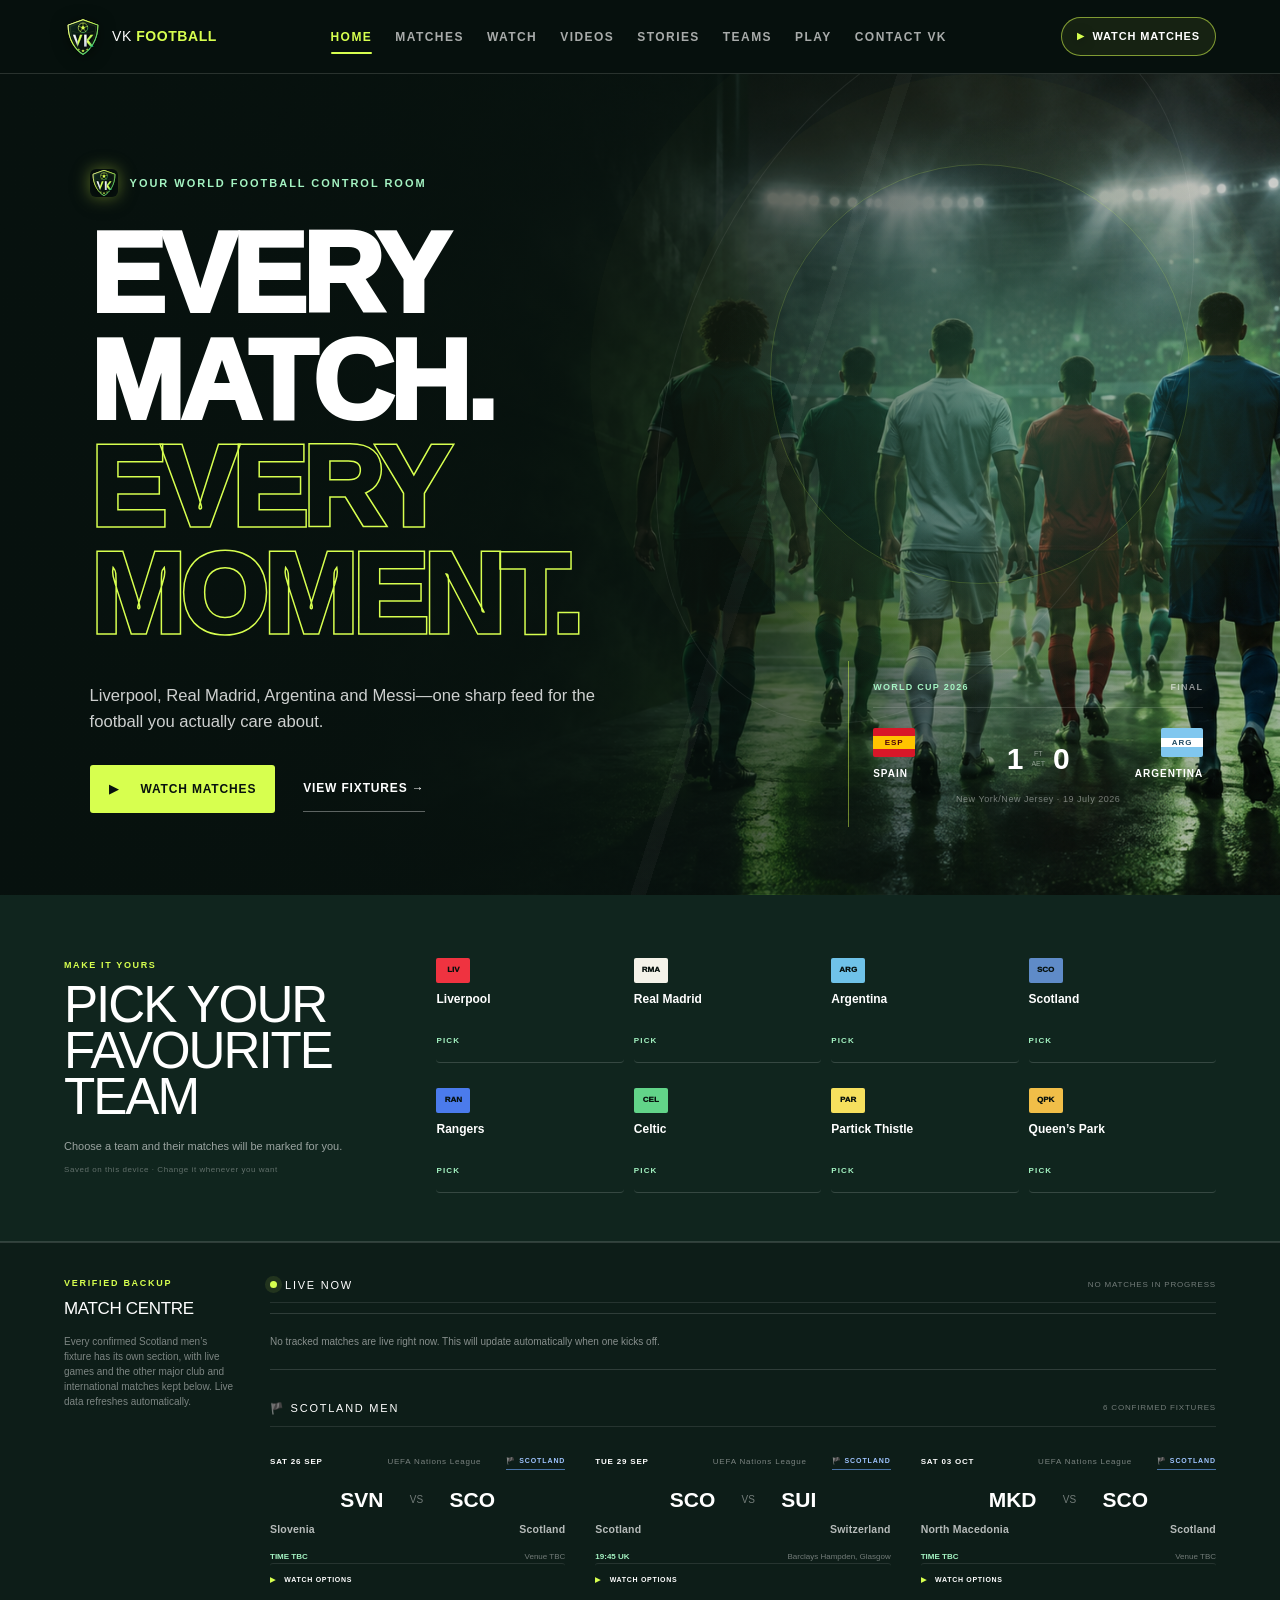
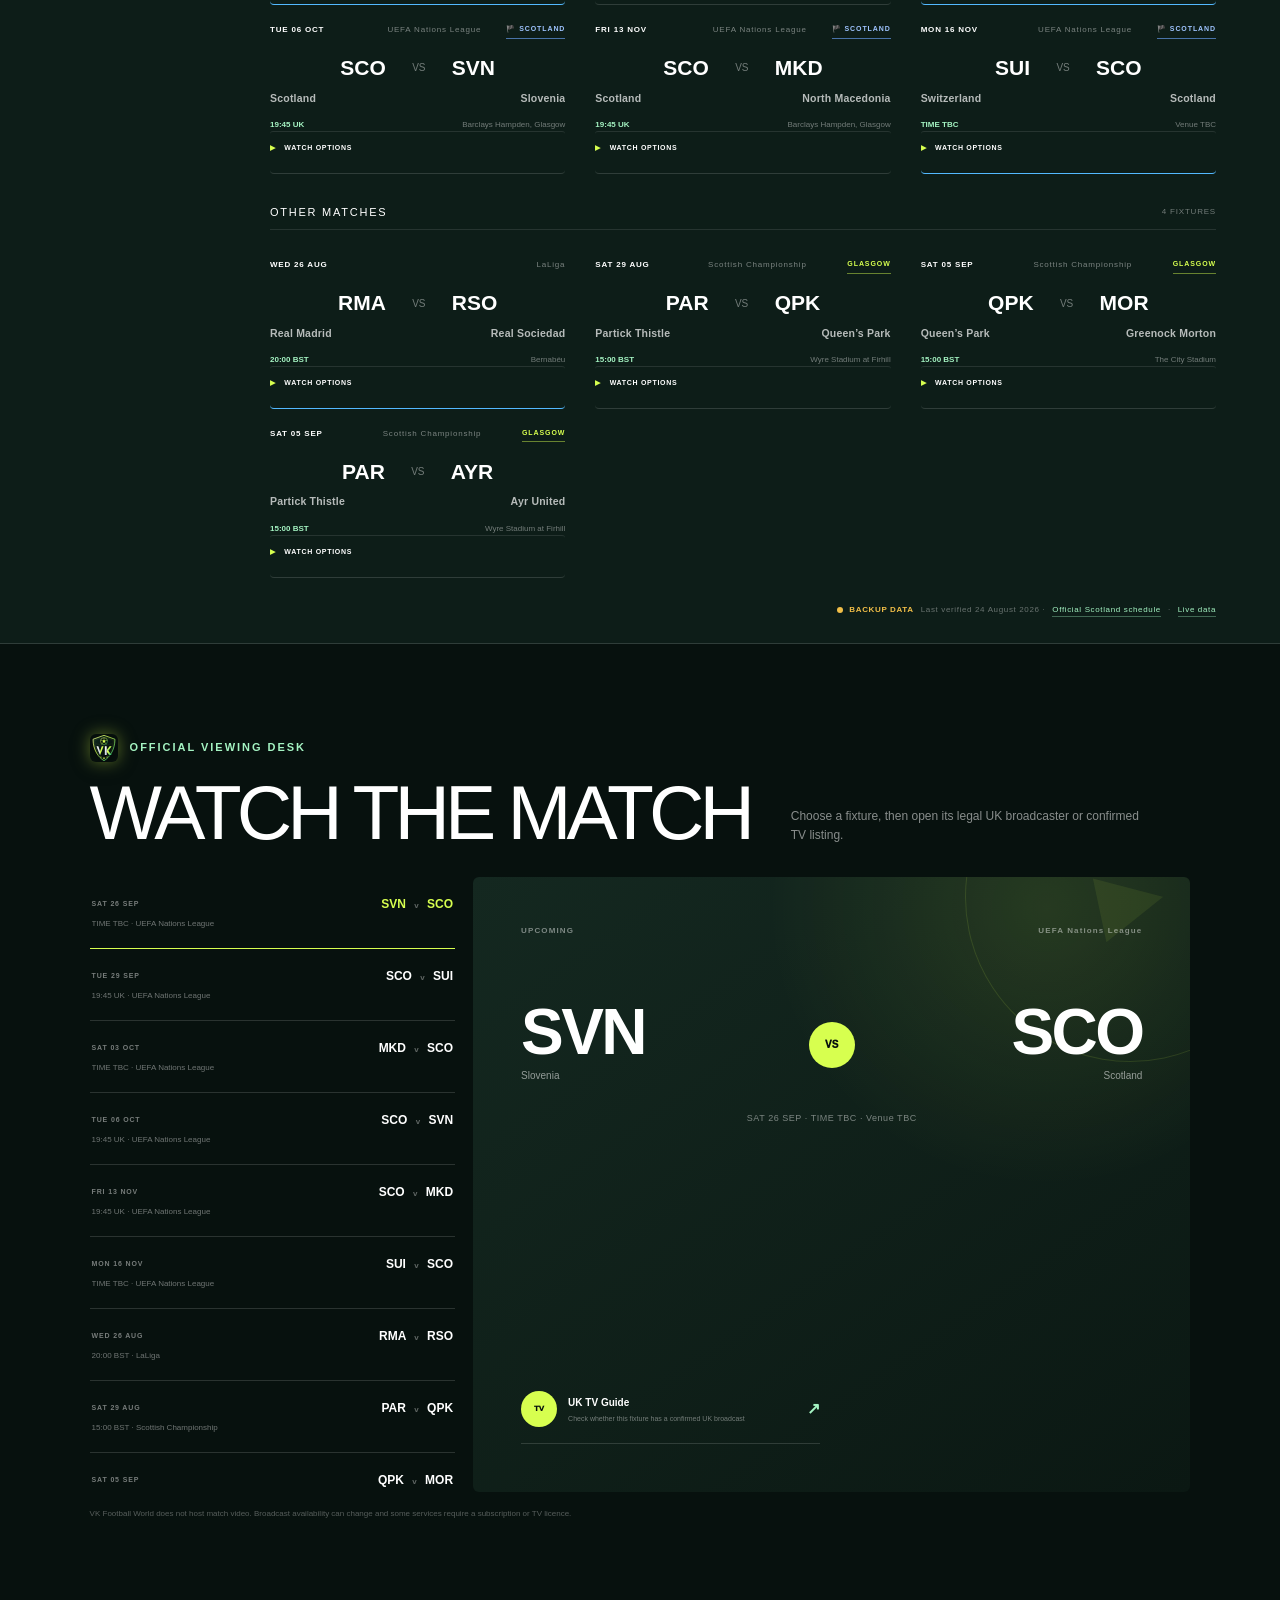
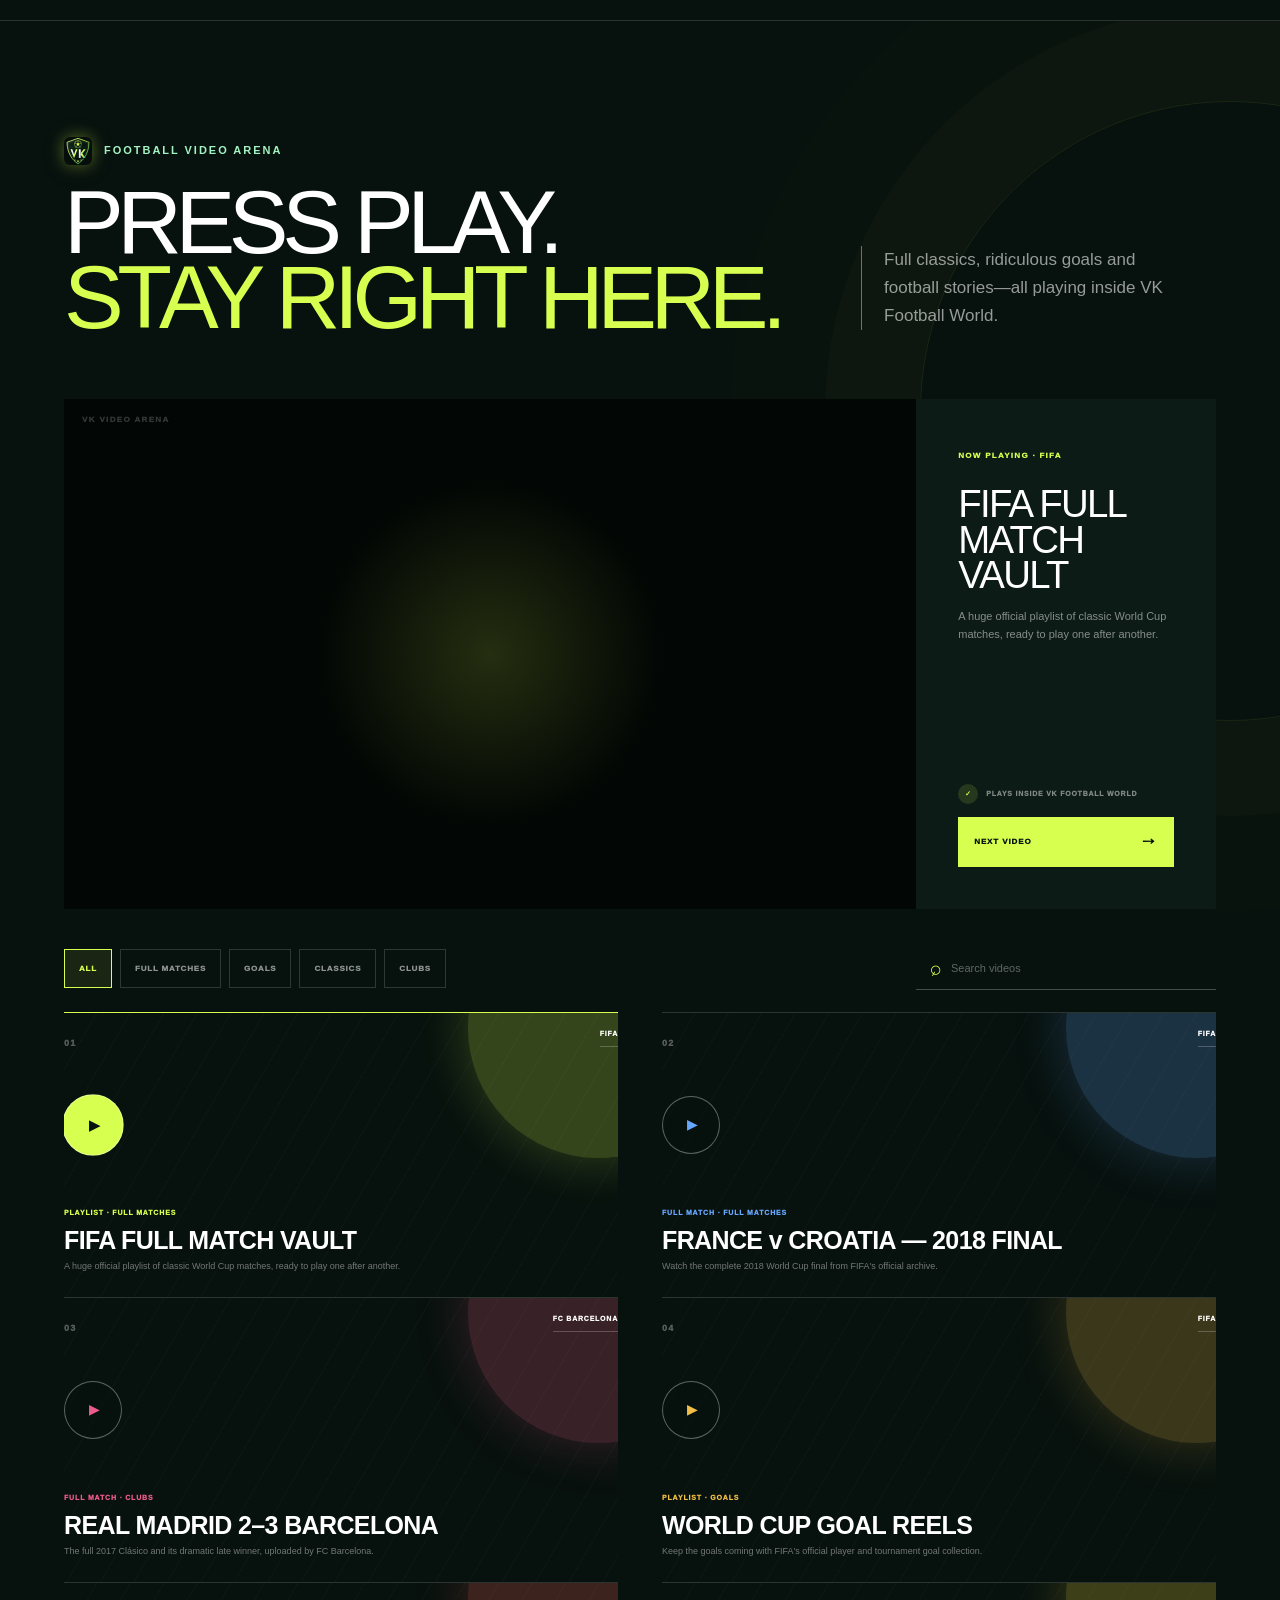
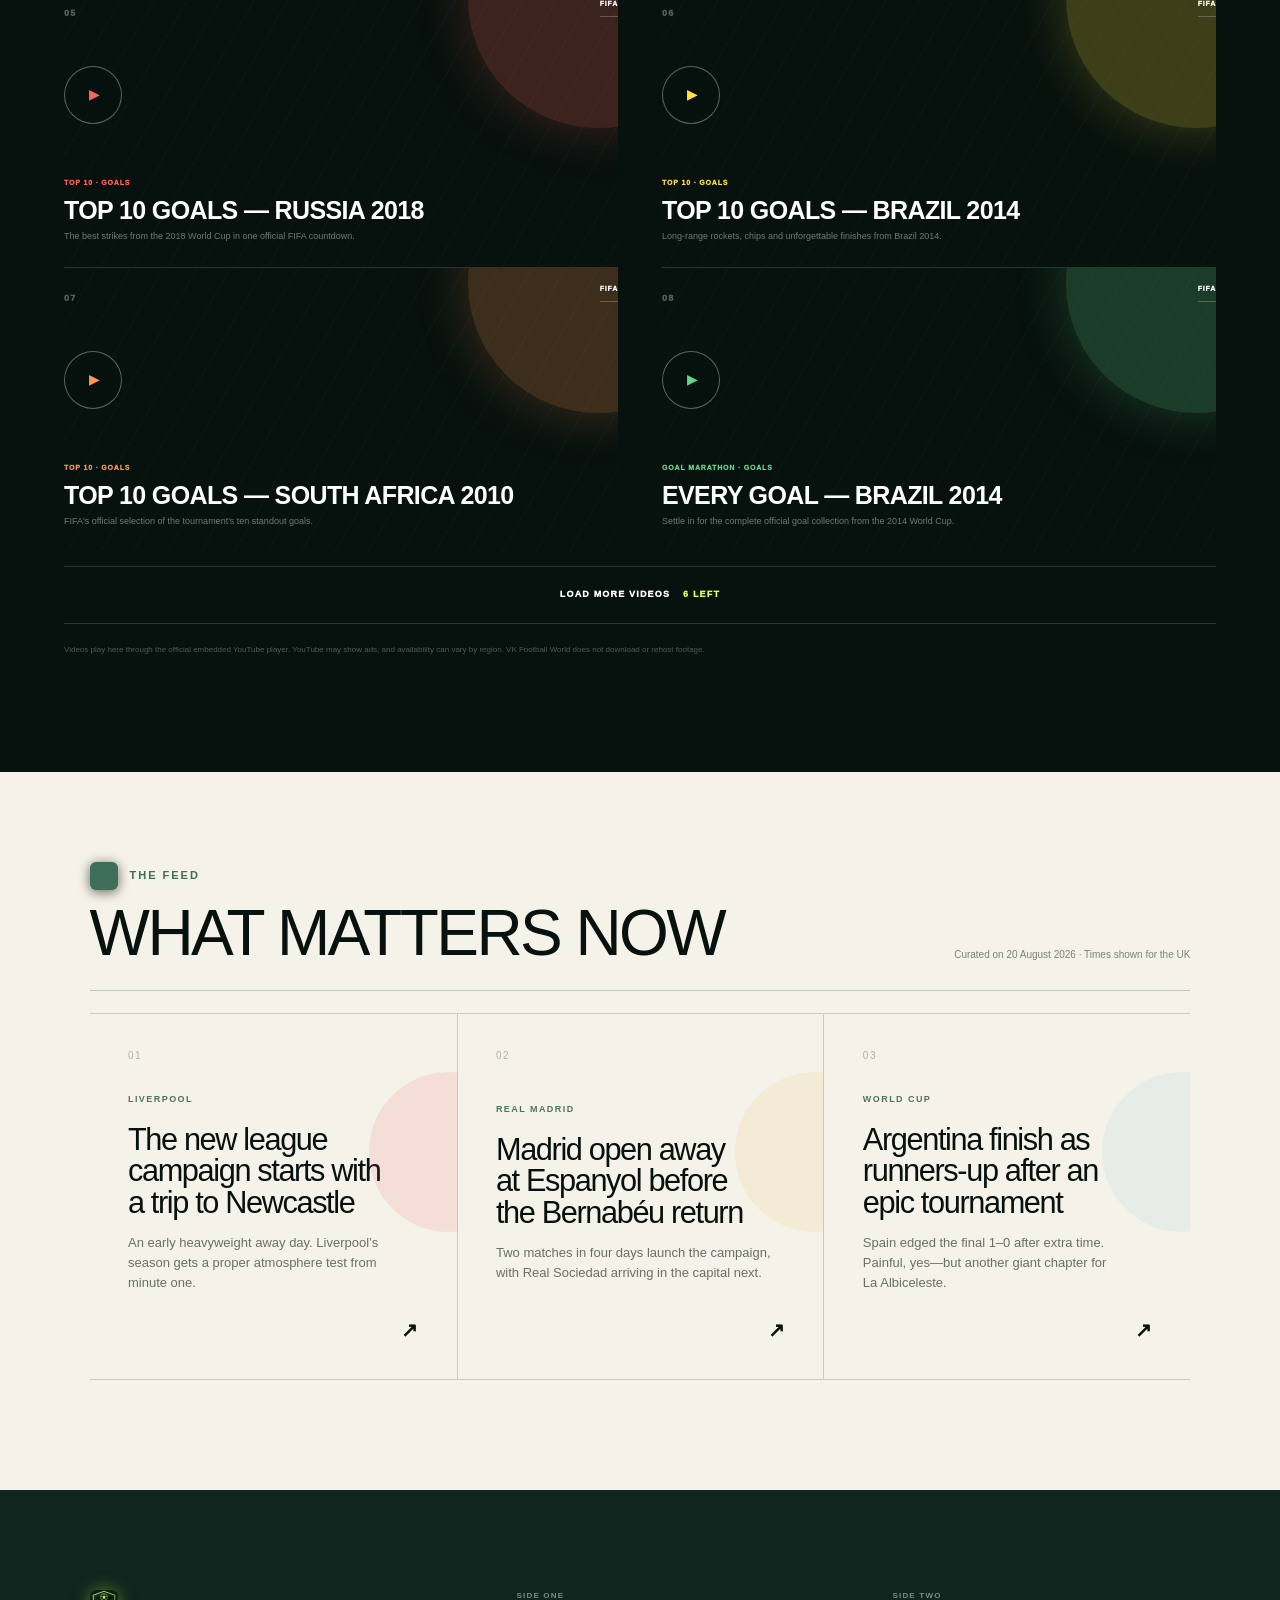
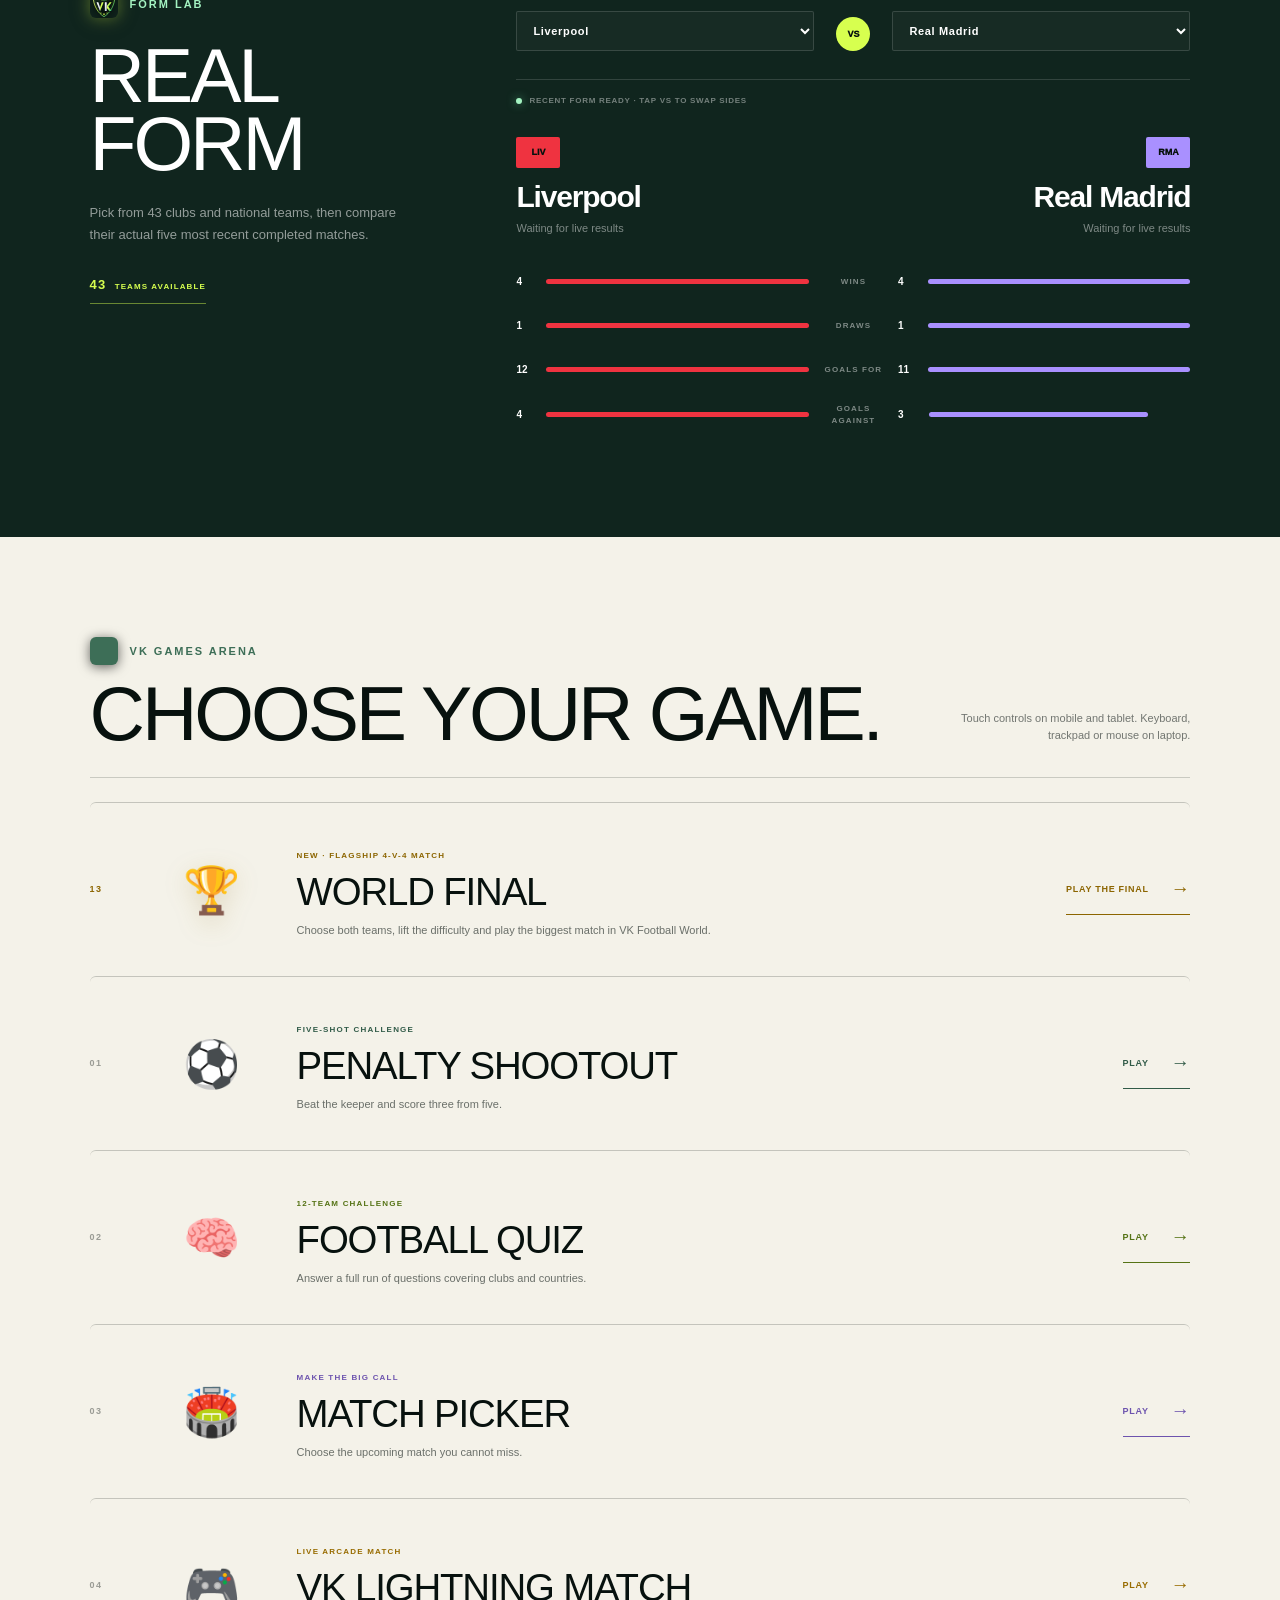
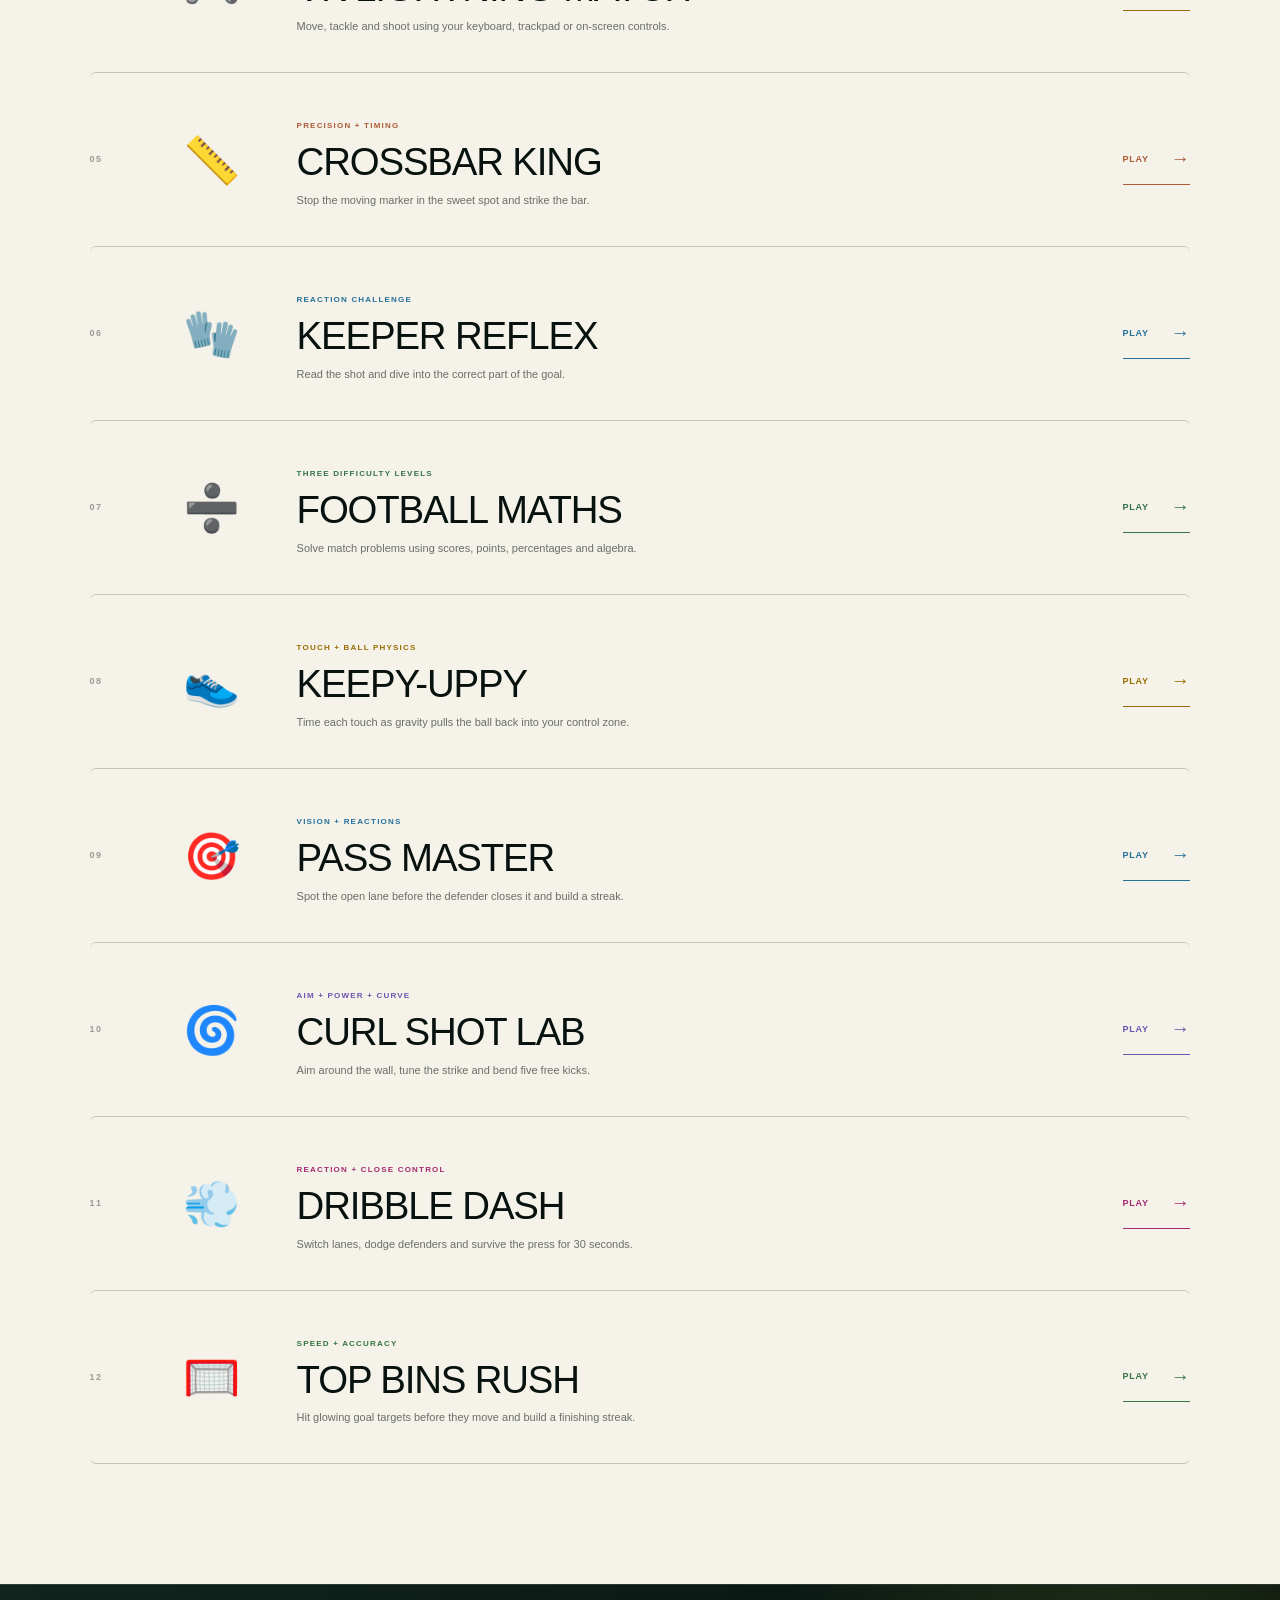
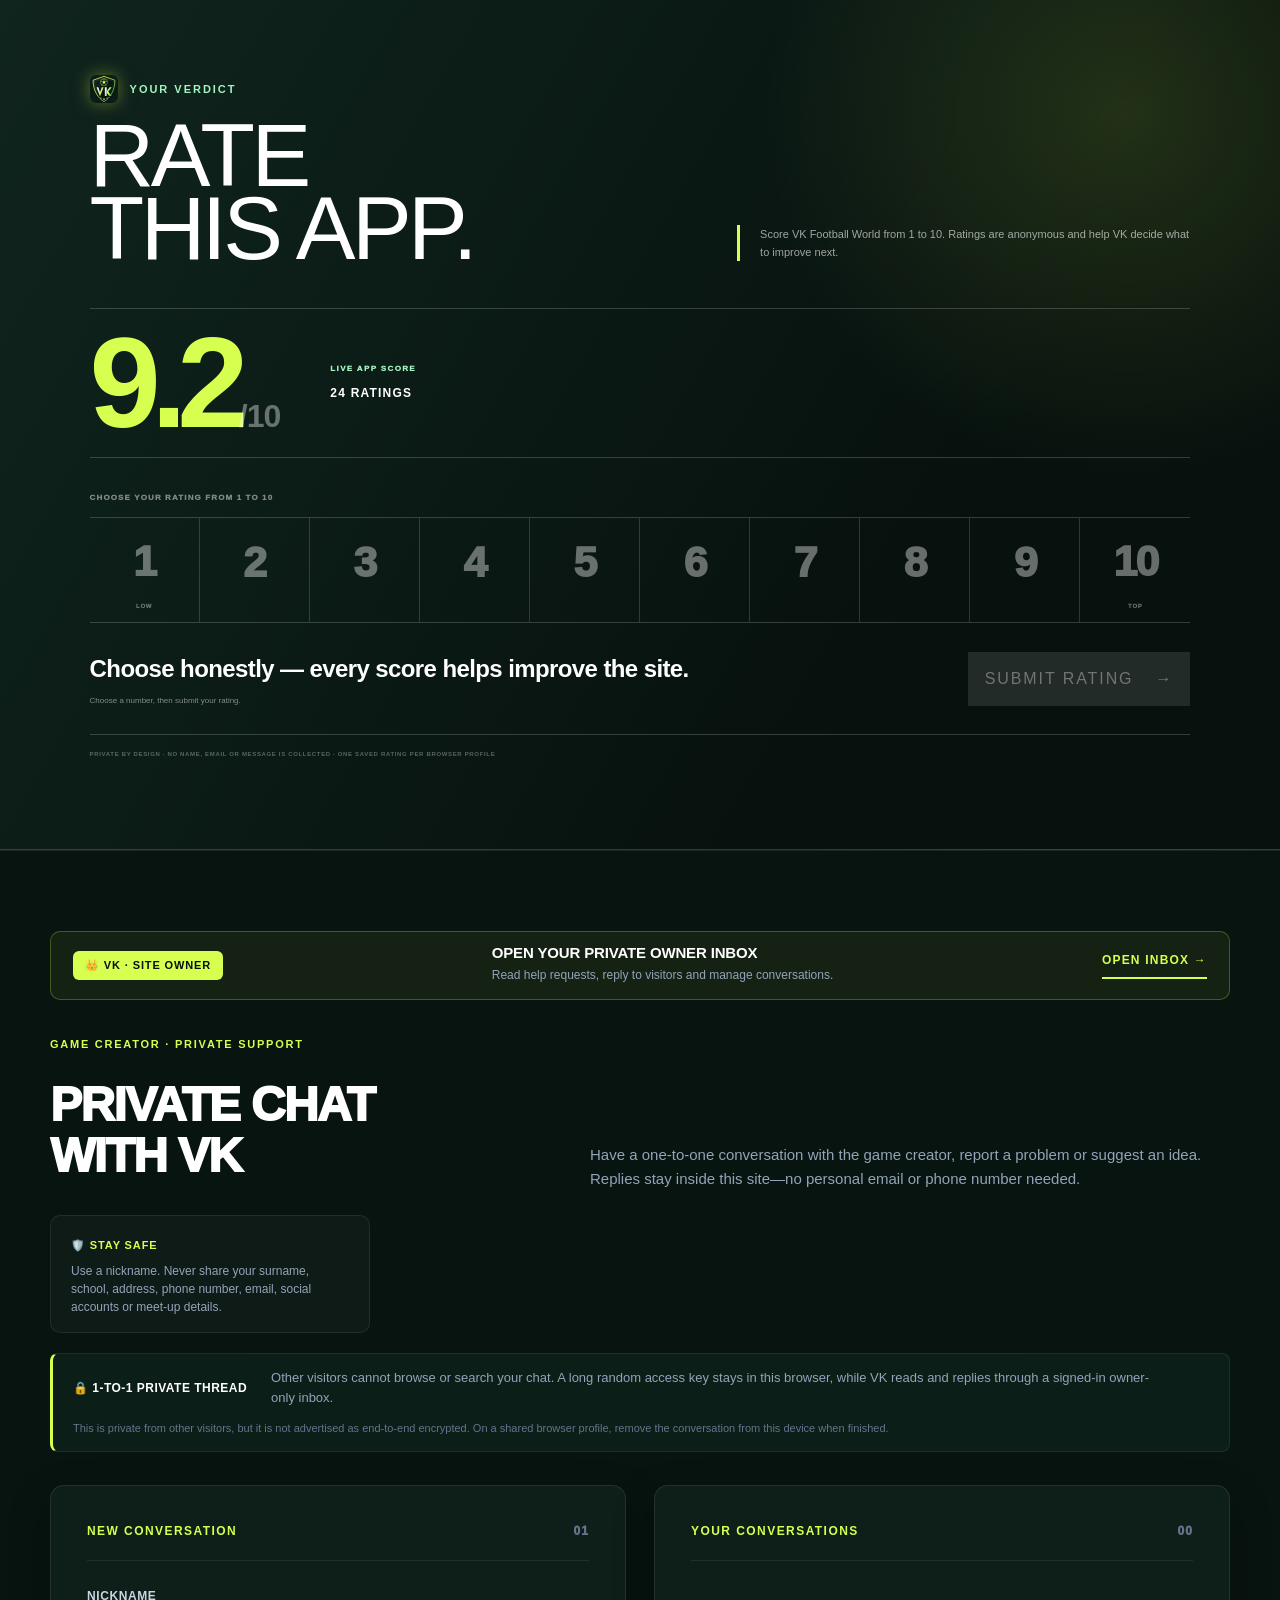
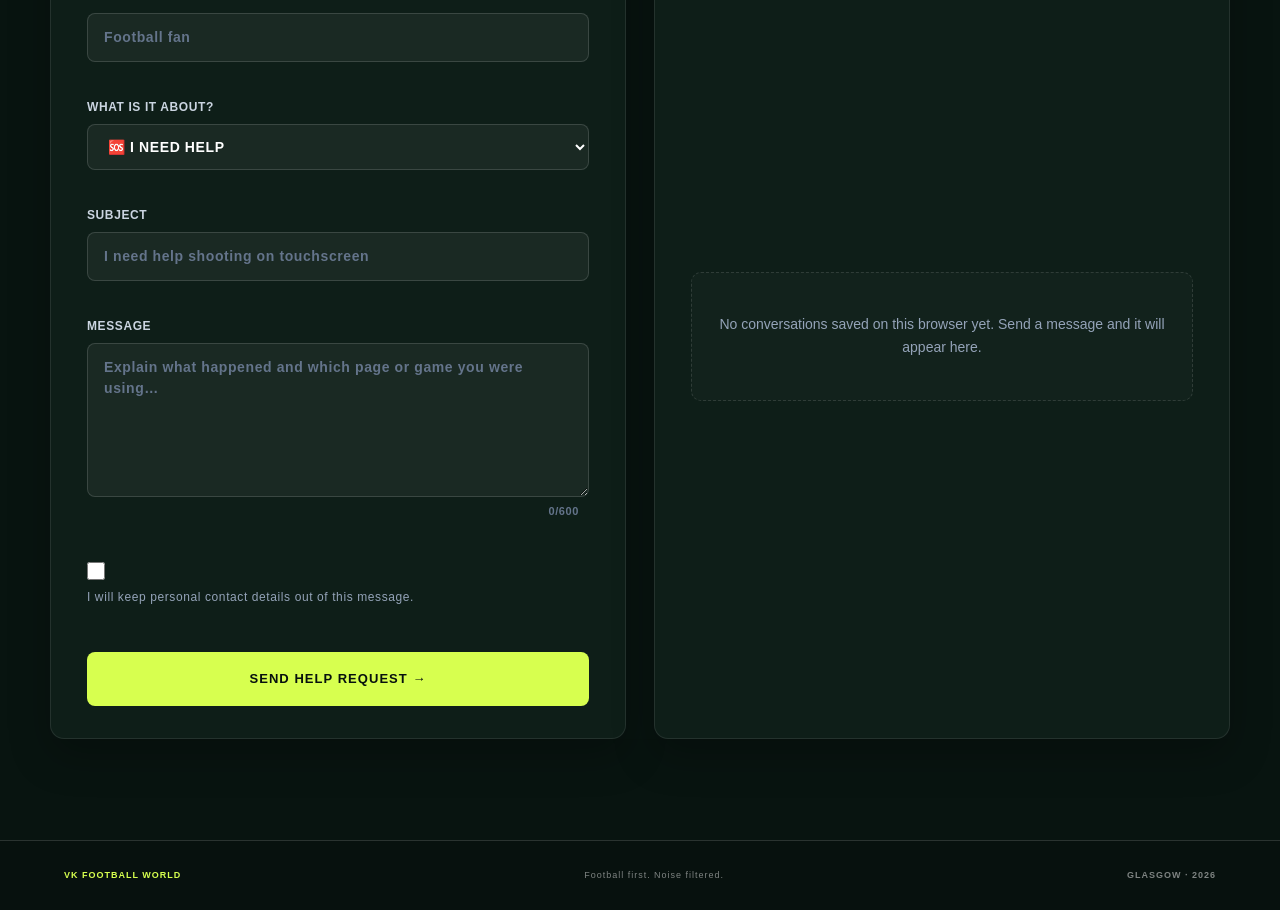
==== commit 130a279a: "Upgrade favicon and add enterprise crest logo to topbar, hero heading, and owner desk" ====
--- a/index.html
+++ b/index.html
@@ -8,7 +8,7 @@
 console.log('Telemetry active');
 fetch('/_client_log?msg=PAGE_LOADED');
 </script><meta charSet="utf-8"/><meta name="viewport" content="width=device-width, initial-scale=1"/><link rel="stylesheet" href="./assets/index-4PPbBUC8.css" data-rsc-css-href="./assets/index-4PPbBUC8.css" data-precedence="vite-rsc/importer-resources"/><link rel="modulepreload" href="./assets/layout-segment-context-CXIf3M8c.js" crossorigin=""/><link rel="modulepreload" href="./assets/rolldown-runtime-S-ySWqyJ.js" crossorigin=""/><link rel="modulepreload" href="./assets/index-mw69hv5a.js" crossorigin=""/><link rel="modulepreload" href="./assets/framework-CXnKph_e.js" crossorigin=""/><link rel="modulepreload" href="./assets/FootballWorld-Ck0IjCNG.js" crossorigin=""/><title>VK Football World</title><meta name="description" content="A sharp football hub for Liverpool, Real Madrid, Argentina, Messi and the world game."/><meta name="referrer" content="no-referrer"/><meta property="og:title" content="VK Football World"/><meta property="og:description" content="Every match. Every moment. A sharp hub for the football you care about."/><meta property="og:url" content="https://vk-football-world.vijaykd890657.chatgpt.site"/><meta property="og:site_name" content="VK Football World"/><meta property="og:type" content="website"/><meta property="og:image" content="https://vk-football-world.vijaykd890657.chatgpt.site/og.png"/><meta name="twitter:card" content="summary_large_image"/><meta name="twitter:title" content="VK Football World"/><meta name="twitter:description" content="Every match. Every moment. A sharp hub for the football you care about."/><meta name="twitter:image" content="https://vk-football-world.vijaykd890657.chatgpt.site/og.png"/><link rel="shortcut icon" href="./favicon.svg"/><link rel="icon" href="./favicon.svg"/><script>self.__VINEXT_RSC_PARAMS__={}</script><script>self.__VINEXT_RSC_NAV__={"pathname":"/","searchParams":[]}</script><link rel="modulepreload" href="./assets/index-mw69hv5a.js" />
-</head><body><main><header class="topbar"><a class="brand" href="#top" aria-label="Scroll to the top of VK Football World"><span class="brand-mark" aria-hidden="true">V</span><span>VK <b>FOOTBALL</b></span></a><nav aria-label="Jump to a section"><a class="active" href="#top" aria-current="location">Home</a><a class="" href="#matches">Matches</a><a class="" href="#watch">Watch</a><a class="" href="#videos">Videos</a><a class="" href="#stories">Stories</a><a class="" href="#teams">Teams</a><a class="" href="#play">Play</a><a class="" href="#contact">Contact VK</a></nav><a class="live-pill watch-pill " href="#watch"><span aria-hidden="true">▶</span> Watch matches</a></header><nav class="page-tabs" aria-label="Jump to a section"><a class="active" href="#top" aria-current="location">Home</a><a class="" href="#matches">Matches</a><a class="" href="#watch">Watch</a><a class="" href="#videos">Videos</a><a class="" href="#stories">Stories</a><a class="" href="#teams">Teams</a><a class="" href="#play">Play</a><a class="" href="#contact">Contact VK</a></nav><section class="hero" id="top"><div class="stadium-lines" aria-hidden="true"></div><div class="hero-copy"><p class="eyebrow"><span></span> YOUR WORLD FOOTBALL CONTROL ROOM</p><h1>EVERY MATCH.<br/><em>EVERY MOMENT.</em></h1><p class="hero-text">Liverpool, Real Madrid, Argentina and Messi—one sharp feed for the football you actually care about.</p><div class="hero-actions"><a class="primary-button" href="#watch"><span aria-hidden="true">▶</span> Watch matches</a><a class="text-button" href="#matches">View fixtures <span>→</span></a></div></div><aside class="world-cup-card" aria-label="2026 World Cup final result"><div class="cup-header"><span>WORLD CUP 2026</span><b>FINAL</b></div><div class="final-score"><div><span class="flag spain">ESP</span><strong>SPAIN</strong></div><p><b>1</b><span>FT<br/>AET</span><b>0</b></p><div><span class="flag argentina">ARG</span><strong>ARGENTINA</strong></div></div><p class="final-note">New York/New Jersey · 19 July 2026</p></aside></section><section class="favorite-section" id="favorite" aria-labelledby="favorite-title"><div class="favorite-copy"><p>MAKE IT YOURS</p><h2 id="favorite-title">PICK YOUR FAVOURITE TEAM</h2><span>Choose a team and their matches will be marked for you.</span><small>Saved on this device · Change it whenever you want</small></div><div class="favorite-options" role="group" aria-label="Choose your favourite football team"><button class="" type="button" aria-pressed="false"><span style="background:#ef3340">LIV</span><b>Liverpool</b><em>PICK</em></button><button class="" type="button" aria-pressed="false"><span style="background:#f4f2e9">RMA</span><b>Real Madrid</b><em>PICK</em></button><button class="" type="button" aria-pressed="false"><span style="background:#6fc2e8">ARG</span><b>Argentina</b><em>PICK</em></button><button class="" type="button" aria-pressed="false"><span style="background:#5f8bc8">SCO</span><b>Scotland</b><em>PICK</em></button><button class="" type="button" aria-pressed="false"><span style="background:#4b7bec">RAN</span><b>Rangers</b><em>PICK</em></button><button class="" type="button" aria-pressed="false"><span style="background:#62d489">CEL</span><b>Celtic</b><em>PICK</em></button><button class="" type="button" aria-pressed="false"><span style="background:#f6e05e">PAR</span><b>Partick Thistle</b><em>PICK</em></button><button class="" type="button" aria-pressed="false"><span style="background:#f1be48">QPK</span><b>Queen’s Park</b><em>PICK</em></button></div></section><section class="match-strip" id="matches" aria-labelledby="matches-title"><div class="section-label"><p>CONNECTING</p><h2 id="matches-title">MATCH CENTRE</h2><span>Every confirmed Scotland men’s fixture has its own section, with live games and the other major club and international matches kept below. Live data refreshes automatically.</span></div><div class="fixture-groups"><section class="match-group live-group" aria-labelledby="live-matches-title"><div class="match-group-heading"><h3 id="live-matches-title"><i></i> LIVE NOW</h3><span>No matches in progress</span></div><p class="match-empty">No tracked matches are live right now. This will update automatically when one kicks off.</p></section><section class="match-group scotland-match-group" aria-labelledby="scotland-matches-title"><div class="match-group-heading"><h3 id="scotland-matches-title">🏴 SCOTLAND MEN</h3><span>6<!-- --> confirmed fixtures</span></div><div class="fixture-row"><article class="fixture-card blue  scotland-match  " title="Slovenia v Scotland"><span class="city-chip scotland-chip">🏴 SCOTLAND</span><div class="fixture-meta"><span>SAT 26 SEP</span><span>UEFA Nations League</span></div><div class="fixture-teams"><strong>SVN</strong><span class="">vs</span><strong>SCO</strong></div><p class="fixture-names"><span>Slovenia</span><span>Scotland</span></p><div class="fixture-footer"><b>TIME TBC</b><span>Venue TBC</span></div><button class="fixture-watch-button" type="button"><span aria-hidden="true">▶</span> WATCH OPTIONS</button></article><article class="fixture-card blue glasgow scotland-match  " title="Scotland v Switzerland"><span class="city-chip scotland-chip">🏴 SCOTLAND</span><div class="fixture-meta"><span>TUE 29 SEP</span><span>UEFA Nations League</span></div><div class="fixture-teams"><strong>SCO</strong><span class="">vs</span><strong>SUI</strong></div><p class="fixture-names"><span>Scotland</span><span>Switzerland</span></p><div class="fixture-footer"><b>19:45 UK</b><span>Barclays Hampden, Glasgow</span></div><button class="fixture-watch-button" type="button"><span aria-hidden="true">▶</span> WATCH OPTIONS</button></article><article class="fixture-card blue  scotland-match  " title="North Macedonia v Scotland"><span class="city-chip scotland-chip">🏴 SCOTLAND</span><div class="fixture-meta"><span>SAT 03 OCT</span><span>UEFA Nations League</span></div><div class="fixture-teams"><strong>MKD</strong><span class="">vs</span><strong>SCO</strong></div><p class="fixture-names"><span>North Macedonia</span><span>Scotland</span></p><div class="fixture-footer"><b>TIME TBC</b><span>Venue TBC</span></div><button class="fixture-watch-button" type="button"><span aria-hidden="true">▶</span> WATCH OPTIONS</button></article><article class="fixture-card blue glasgow scotland-match  " title="Scotland v Slovenia"><span class="city-chip scotland-chip">🏴 SCOTLAND</span><div class="fixture-meta"><span>TUE 06 OCT</span><span>UEFA Nations League</span></div><div class="fixture-teams"><strong>SCO</strong><span class="">vs</span><strong>SVN</strong></div><p class="fixture-names"><span>Scotland</span><span>Slovenia</span></p><div class="fixture-footer"><b>19:45 UK</b><span>Barclays Hampden, Glasgow</span></div><button class="fixture-watch-button" type="button"><span aria-hidden="true">▶</span> WATCH OPTIONS</button></article><article class="fixture-card blue glasgow scotland-match  " title="Scotland v North Macedonia"><span class="city-chip scotland-chip">🏴 SCOTLAND</span><div class="fixture-meta"><span>FRI 13 NOV</span><span>UEFA Nations League</span></div><div class="fixture-teams"><strong>SCO</strong><span class="">vs</span><strong>MKD</strong></div><p class="fixture-names"><span>Scotland</span><span>North Macedonia</span></p><div class="fixture-footer"><b>19:45 UK</b><span>Barclays Hampden, Glasgow</span></div><button class="fixture-watch-button" type="button"><span aria-hidden="true">▶</span> WATCH OPTIONS</button></article><article class="fixture-card blue  scotland-match  " title="Switzerland v Scotland"><span class="city-chip scotland-chip">🏴 SCOTLAND</span><div class="fixture-meta"><span>MON 16 NOV</span><span>UEFA Nations League</span></div><div class="fixture-teams"><strong>SUI</strong><span class="">vs</span><strong>SCO</strong></div><p class="fixture-names"><span>Switzerland</span><span>Scotland</span></p><div class="fixture-footer"><b>TIME TBC</b><span>Venue TBC</span></div><button class="fixture-watch-button" type="button"><span aria-hidden="true">▶</span> WATCH OPTIONS</button></article></div></section><section class="match-group" aria-labelledby="upcoming-matches-title"><div class="match-group-heading"><h3 id="upcoming-matches-title">OTHER MATCHES</h3><span>4<!-- --> fixtures</span></div><div class="fixture-row"><article class="fixture-card blue    " title="Real Madrid v Real Sociedad"><div class="fixture-meta"><span>WED 26 AUG</span><span>LaLiga</span></div><div class="fixture-teams"><strong>RMA</strong><span class="">vs</span><strong>RSO</strong></div><p class="fixture-names"><span>Real Madrid</span><span>Real Sociedad</span></p><div class="fixture-footer"><b>20:00 BST</b><span>Bernabéu</span></div><button class="fixture-watch-button" type="button"><span aria-hidden="true">▶</span> WATCH OPTIONS</button></article><article class="fixture-card yellow glasgow   " title="Partick Thistle v Queen’s Park"><span class="city-chip">GLASGOW</span><div class="fixture-meta"><span>SAT 29 AUG</span><span>Scottish Championship</span></div><div class="fixture-teams"><strong>PAR</strong><span class="">vs</span><strong>QPK</strong></div><p class="fixture-names"><span>Partick Thistle</span><span>Queen’s Park</span></p><div class="fixture-footer"><b>15:00 BST</b><span>Wyre Stadium at Firhill</span></div><button class="fixture-watch-button" type="button"><span aria-hidden="true">▶</span> WATCH OPTIONS</button></article><article class="fixture-card amber glasgow   " title="Queen’s Park v Greenock Morton"><span class="city-chip">GLASGOW</span><div class="fixture-meta"><span>SAT 05 SEP</span><span>Scottish Championship</span></div><div class="fixture-teams"><strong>QPK</strong><span class="">vs</span><strong>MOR</strong></div><p class="fixture-names"><span>Queen’s Park</span><span>Greenock Morton</span></p><div class="fixture-footer"><b>15:00 BST</b><span>The City Stadium</span></div><button class="fixture-watch-button" type="button"><span aria-hidden="true">▶</span> WATCH OPTIONS</button></article><article class="fixture-card yellow glasgow   " title="Partick Thistle v Ayr United"><span class="city-chip">GLASGOW</span><div class="fixture-meta"><span>SAT 05 SEP</span><span>Scottish Championship</span></div><div class="fixture-teams"><strong>PAR</strong><span class="">vs</span><strong>AYR</strong></div><p class="fixture-names"><span>Partick Thistle</span><span>Ayr United</span></p><div class="fixture-footer"><b>15:00 BST</b><span>Wyre Stadium at Firhill</span></div><button class="fixture-watch-button" type="button"><span aria-hidden="true">▶</span> WATCH OPTIONS</button></article></div></section></div><p class="fixture-note"><span class="feed-indicator loading"><i></i>CONNECTING</span>Last verified 24 August 2026<!-- --> · <a href="https://www.uefa.com/uefanationsleague/teams/117--scotland/matches/" target="_blank" rel="noreferrer">Official Scotland schedule</a> · <a href="https://www.thesportsdb.com/" target="_blank" rel="noreferrer">Live data</a></p></section><section class="watch-section" id="watch" aria-labelledby="watch-title"><div class="watch-heading"><p class="eyebrow"><span></span> OFFICIAL VIEWING DESK</p><h2 id="watch-title">WATCH THE MATCH</h2><p>Choose a fixture, then open its legal UK broadcaster or confirmed TV listing.</p></div><div class="watch-layout"><div class="watch-fixture-list" aria-label="Choose a fixture to watch"><button class="selected" type="button"><span class="">SAT 26 SEP</span><b>SVN<!-- --> <em>v</em> <!-- -->SCO</b><small>TIME TBC<!-- --> · <!-- -->UEFA Nations League</small></button><button class="" type="button"><span class="">TUE 29 SEP</span><b>SCO<!-- --> <em>v</em> <!-- -->SUI</b><small>19:45 UK<!-- --> · <!-- -->UEFA Nations League</small></button><button class="" type="button"><span class="">SAT 03 OCT</span><b>MKD<!-- --> <em>v</em> <!-- -->SCO</b><small>TIME TBC<!-- --> · <!-- -->UEFA Nations League</small></button><button class="" type="button"><span class="">TUE 06 OCT</span><b>SCO<!-- --> <em>v</em> <!-- -->SVN</b><small>19:45 UK<!-- --> · <!-- -->UEFA Nations League</small></button><button class="" type="button"><span class="">FRI 13 NOV</span><b>SCO<!-- --> <em>v</em> <!-- -->MKD</b><small>19:45 UK<!-- --> · <!-- -->UEFA Nations League</small></button><button class="" type="button"><span class="">MON 16 NOV</span><b>SUI<!-- --> <em>v</em> <!-- -->SCO</b><small>TIME TBC<!-- --> · <!-- -->UEFA Nations League</small></button><button class="" type="button"><span class="">WED 26 AUG</span><b>RMA<!-- --> <em>v</em> <!-- -->RSO</b><small>20:00 BST<!-- --> · <!-- -->LaLiga</small></button><button class="" type="button"><span class="">SAT 29 AUG</span><b>PAR<!-- --> <em>v</em> <!-- -->QPK</b><small>15:00 BST<!-- --> · <!-- -->Scottish Championship</small></button><button class="" type="button"><span class="">SAT 05 SEP</span><b>QPK<!-- --> <em>v</em> <!-- -->MOR</b><small>15:00 BST<!-- --> · <!-- -->Scottish Championship</small></button><button class="" type="button"><span class="">SAT 05 SEP</span><b>PAR<!-- --> <em>v</em> <!-- -->AYR</b><small>15:00 BST<!-- --> · <!-- -->Scottish Championship</small></button></div><div class="watch-screen"><div class="screen-glow" aria-hidden="true"><span>▶</span></div><div class="watch-screen-meta"><span class="">UPCOMING</span><b>UEFA Nations League</b></div><div class="watch-matchup"><div><strong>SVN</strong><span>Slovenia</span></div><em>VS</em><div><strong>SCO</strong><span>Scotland</span></div></div><p>SAT 26 SEP<!-- --> · <!-- -->TIME TBC<!-- --> · <!-- -->Venue TBC</p><div class="provider-grid"><a href="https://www.live-footballontv.com/" target="_blank" rel="noreferrer"><span>TV</span><div><b>UK TV Guide</b><small>Check whether this fixture has a confirmed UK broadcast</small></div><strong aria-hidden="true">↗</strong></a></div></div></div><p class="watch-disclaimer">VK Football World does not host match video. Broadcast availability can change and some services require a subscription or TV licence.</p></section><section class="video-section" id="videos" aria-labelledby="video-title"><div class="video-heading"><div><p class="eyebrow"><span></span> FOOTBALL VIDEO ARENA</p><h2 id="video-title">PRESS PLAY.<br/><em>STAY RIGHT HERE.</em></h2></div><p>Full classics, ridiculous goals and football stories—all playing inside VK Football World.</p></div><div class="video-player-shell"><div class="video-player-frame"><iframe src="https://www.youtube-nocookie.com/embed/videoseries?list=PLCGIzmTE4d0g2ZpaT5jiaOXSjt9KixbDw&amp;rel=0" title="FIFA FULL MATCH VAULT" loading="lazy" referrerPolicy="strict-origin-when-cross-origin" allow="accelerometer; autoplay; clipboard-write; encrypted-media; gyroscope; picture-in-picture; web-share" allowFullScreen=""></iframe></div><div class="video-now-playing"><div><span>NOW PLAYING · <!-- -->FIFA</span><h3>FIFA FULL MATCH VAULT</h3><p>A huge official playlist of classic World Cup matches, ready to play one after another.</p></div><div class="video-player-actions"><p><span aria-hidden="true">✓</span> PLAYS INSIDE VK FOOTBALL WORLD</p><button type="button">NEXT VIDEO <span aria-hidden="true">→</span></button></div></div></div><div class="video-tools"><div class="video-filters" aria-label="Filter football videos"><button class="selected" type="button" aria-pressed="true">ALL</button><button class="" type="button" aria-pressed="false">FULL MATCHES</button><button class="" type="button" aria-pressed="false">GOALS</button><button class="" type="button" aria-pressed="false">CLASSICS</button><button class="" type="button" aria-pressed="false">CLUBS</button></div><label class="video-search"><span>⌕</span><input placeholder="Search videos" aria-label="Search football videos" value=""/></label></div><div class="video-grid"><button class="video-card lime active" type="button" aria-label="Play FIFA FULL MATCH VAULT inside VK Football World"><span class="video-card-number">01</span><span class="video-card-source">FIFA</span><span class="video-card-play" aria-hidden="true">▶</span><span class="video-card-copy"><small>PLAYLIST<!-- --> · <!-- -->FULL MATCHES</small><strong>FIFA FULL MATCH VAULT</strong><em>A huge official playlist of classic World Cup matches, ready to play one after another.</em></span></button><button class="video-card blue " type="button" aria-label="Play FRANCE v CROATIA — 2018 FINAL inside VK Football World"><span class="video-card-number">02</span><span class="video-card-source">FIFA</span><span class="video-card-play" aria-hidden="true">▶</span><span class="video-card-copy"><small>FULL MATCH<!-- --> · <!-- -->FULL MATCHES</small><strong>FRANCE v CROATIA — 2018 FINAL</strong><em>Watch the complete 2018 World Cup final from FIFA&#x27;s official archive.</em></span></button><button class="video-card claret " type="button" aria-label="Play REAL MADRID 2–3 BARCELONA inside VK Football World"><span class="video-card-number">03</span><span class="video-card-source">FC BARCELONA</span><span class="video-card-play" aria-hidden="true">▶</span><span class="video-card-copy"><small>FULL MATCH<!-- --> · <!-- -->CLUBS</small><strong>REAL MADRID 2–3 BARCELONA</strong><em>The full 2017 Clásico and its dramatic late winner, uploaded by FC Barcelona.</em></span></button><button class="video-card gold " type="button" aria-label="Play WORLD CUP GOAL REELS inside VK Football World"><span class="video-card-number">04</span><span class="video-card-source">FIFA</span><span class="video-card-play" aria-hidden="true">▶</span><span class="video-card-copy"><small>PLAYLIST<!-- --> · <!-- -->GOALS</small><strong>WORLD CUP GOAL REELS</strong><em>Keep the goals coming with FIFA&#x27;s official player and tournament goal collection.</em></span></button><button class="video-card red " type="button" aria-label="Play TOP 10 GOALS — RUSSIA 2018 inside VK Football World"><span class="video-card-number">05</span><span class="video-card-source">FIFA</span><span class="video-card-play" aria-hidden="true">▶</span><span class="video-card-copy"><small>TOP 10<!-- --> · <!-- -->GOALS</small><strong>TOP 10 GOALS — RUSSIA 2018</strong><em>The best strikes from the 2018 World Cup in one official FIFA countdown.</em></span></button><button class="video-card yellow " type="button" aria-label="Play TOP 10 GOALS — BRAZIL 2014 inside VK Football World"><span class="video-card-number">06</span><span class="video-card-source">FIFA</span><span class="video-card-play" aria-hidden="true">▶</span><span class="video-card-copy"><small>TOP 10<!-- --> · <!-- -->GOALS</small><strong>TOP 10 GOALS — BRAZIL 2014</strong><em>Long-range rockets, chips and unforgettable finishes from Brazil 2014.</em></span></button><button class="video-card orange " type="button" aria-label="Play TOP 10 GOALS — SOUTH AFRICA 2010 inside VK Football World"><span class="video-card-number">07</span><span class="video-card-source">FIFA</span><span class="video-card-play" aria-hidden="true">▶</span><span class="video-card-copy"><small>TOP 10<!-- --> · <!-- -->GOALS</small><strong>TOP 10 GOALS — SOUTH AFRICA 2010</strong><em>FIFA&#x27;s official selection of the tournament&#x27;s ten standout goals.</em></span></button><button class="video-card green " type="button" aria-label="Play EVERY GOAL — BRAZIL 2014 inside VK Football World"><span class="video-card-number">08</span><span class="video-card-source">FIFA</span><span class="video-card-play" aria-hidden="true">▶</span><span class="video-card-copy"><small>GOAL MARATHON<!-- --> · <!-- -->GOALS</small><strong>EVERY GOAL — BRAZIL 2014</strong><em>Settle in for the complete official goal collection from the 2014 World Cup.</em></span></button></div><button class="video-load-more" type="button">LOAD MORE VIDEOS <span>6<!-- --> LEFT</span></button><p class="video-disclaimer">Videos play here through the official embedded YouTube player. YouTube may show ads, and availability can vary by region. VK Football World does not download or rehost footage.</p></section><section class="stories-section" id="stories" aria-labelledby="stories-title"><div class="section-heading"><div><p class="eyebrow dark"><span></span> THE FEED</p><h2 id="stories-title">WHAT MATTERS NOW</h2></div><p>Curated on 20 August 2026 · Times shown for the UK</p></div><div class="story-grid"><a class="story-card story-red" href="https://www.liverpoolfc.com/news/revealed-liverpools-2026-27-premier-league-fixture-list" target="_blank" rel="noreferrer"><div class="story-number">0<!-- -->1</div><div class="story-content"><span>LIVERPOOL</span><h3>The new league campaign starts with a trip to Newcastle</h3><p>An early heavyweight away day. Liverpool’s season gets a proper atmosphere test from minute one.</p></div><b class="story-arrow" aria-hidden="true">↗</b></a><a class="story-card story-gold" href="https://www.realmadrid.com/en-US/news/football/first-team/latest-news/el-calendario-de-este-inicio-de-temporada-09-08-2026" target="_blank" rel="noreferrer"><div class="story-number">0<!-- -->2</div><div class="story-content"><span>REAL MADRID</span><h3>Madrid open away at Espanyol before the Bernabéu return</h3><p>Two matches in four days launch the campaign, with Real Sociedad arriving in the capital next.</p></div><b class="story-arrow" aria-hidden="true">↗</b></a><a class="story-card story-sky" href="https://www.fifa.com/en/tournaments/mens/worldcup/canadamexicousa2026/articles/final-tournament-standings" target="_blank" rel="noreferrer"><div class="story-number">0<!-- -->3</div><div class="story-content"><span>WORLD CUP</span><h3>Argentina finish as runners-up after an epic tournament</h3><p>Spain edged the final 1–0 after extra time. Painful, yes—but another giant chapter for La Albiceleste.</p></div><b class="story-arrow" aria-hidden="true">↗</b></a></div></section><section class="compare-section" id="teams" aria-labelledby="compare-title"><div class="compare-intro"><p class="eyebrow"><span></span> FORM LAB</p><h2 id="compare-title">REAL FORM</h2><p class="compare-description">Pick from 43 clubs and national teams, then compare their actual five most recent completed matches.</p><p class="compare-count"><strong>43</strong> TEAMS AVAILABLE</p></div><div class="compare-panel"><div class="team-picker"><label>Side one<select><optgroup label="ENGLAND"><option value="Liverpool" selected="">Liverpool</option><option value="Manchester City">Manchester City</option><option value="Arsenal">Arsenal</option><option value="Manchester United">Manchester United</option><option value="Chelsea">Chelsea</option><option value="Tottenham Hotspur">Tottenham Hotspur</option><option value="Newcastle United">Newcastle United</option><option value="Aston Villa">Aston Villa</option></optgroup><optgroup label="SPAIN"><option value="Real Madrid">Real Madrid</option><option value="Barcelona">Barcelona</option><option value="Atlético Madrid">Atlético Madrid</option><option value="Athletic Bilbao">Athletic Bilbao</option><option value="Sevilla">Sevilla</option></optgroup><optgroup label="EUROPE"><option value="Bayern Munich">Bayern Munich</option><option value="Borussia Dortmund">Borussia Dortmund</option><option value="Bayer Leverkusen">Bayer Leverkusen</option><option value="Paris Saint-Germain">Paris Saint-Germain</option><option value="Inter Milan">Inter Milan</option><option value="AC Milan">AC Milan</option><option value="Juventus">Juventus</option><option value="Napoli">Napoli</option><option value="Ajax">Ajax</option><option value="Benfica">Benfica</option><option value="Porto">Porto</option></optgroup><optgroup label="SCOTLAND"><option value="Celtic">Celtic</option><option value="Rangers">Rangers</option><option value="Hearts">Hearts</option><option value="Aberdeen">Aberdeen</option><option value="Hibernian">Hibernian</option></optgroup><optgroup label="NATIONAL TEAMS"><option value="Argentina">Argentina</option><option value="Brazil">Brazil</option><option value="Scotland">Scotland</option><option value="England">England</option><option value="France">France</option><option value="Spain">Spain</option><option value="Germany">Germany</option><option value="Portugal">Portugal</option><option value="Italy">Italy</option><option value="Netherlands">Netherlands</option><option value="Japan">Japan</option><option value="India">India</option><option value="Croatia">Croatia</option><option value="Uruguay">Uruguay</option></optgroup></select></label><button class="versus" type="button" aria-label="Swap comparison teams" title="Swap teams">VS</button><label>Side two<select><optgroup label="ENGLAND"><option value="Liverpool">Liverpool</option><option value="Manchester City">Manchester City</option><option value="Arsenal">Arsenal</option><option value="Manchester United">Manchester United</option><option value="Chelsea">Chelsea</option><option value="Tottenham Hotspur">Tottenham Hotspur</option><option value="Newcastle United">Newcastle United</option><option value="Aston Villa">Aston Villa</option></optgroup><optgroup label="SPAIN"><option value="Real Madrid" selected="">Real Madrid</option><option value="Barcelona">Barcelona</option><option value="Atlético Madrid">Atlético Madrid</option><option value="Athletic Bilbao">Athletic Bilbao</option><option value="Sevilla">Sevilla</option></optgroup><optgroup label="EUROPE"><option value="Bayern Munich">Bayern Munich</option><option value="Borussia Dortmund">Borussia Dortmund</option><option value="Bayer Leverkusen">Bayer Leverkusen</option><option value="Paris Saint-Germain">Paris Saint-Germain</option><option value="Inter Milan">Inter Milan</option><option value="AC Milan">AC Milan</option><option value="Juventus">Juventus</option><option value="Napoli">Napoli</option><option value="Ajax">Ajax</option><option value="Benfica">Benfica</option><option value="Porto">Porto</option></optgroup><optgroup label="SCOTLAND"><option value="Celtic">Celtic</option><option value="Rangers">Rangers</option><option value="Hearts">Hearts</option><option value="Aberdeen">Aberdeen</option><option value="Hibernian">Hibernian</option></optgroup><optgroup label="NATIONAL TEAMS"><option value="Argentina">Argentina</option><option value="Brazil">Brazil</option><option value="Scotland">Scotland</option><option value="England">England</option><option value="France">France</option><option value="Spain">Spain</option><option value="Germany">Germany</option><option value="Portugal">Portugal</option><option value="Italy">Italy</option><option value="Netherlands">Netherlands</option><option value="Japan">Japan</option><option value="India">India</option><option value="Croatia">Croatia</option><option value="Uruguay">Uruguay</option></optgroup></select></label></div><p class="compare-data-state ready" aria-live="polite"><span></span>Recent form ready · tap VS to swap sides</p><div class="team-headings"><div><span style="background:#ef3340">LIV</span><h3>Liverpool</h3><p>Waiting for live results</p></div><div><span style="background:#a990ff">RMA</span><h3>Real Madrid</h3><p>Waiting for live results</p></div></div><div class="stat-list"><div class="stat-row"><div><b>—</b><span style="width:0%;background:#ef3340"></span></div><strong>wins</strong><div><span style="width:0%;background:#a990ff"></span><b>—</b></div></div><div class="stat-row"><div><b>—</b><span style="width:0%;background:#ef3340"></span></div><strong>draws</strong><div><span style="width:0%;background:#a990ff"></span><b>—</b></div></div><div class="stat-row"><div><b>—</b><span style="width:0%;background:#ef3340"></span></div><strong>goals for</strong><div><span style="width:0%;background:#a990ff"></span><b>—</b></div></div><div class="stat-row"><div><b>—</b><span style="width:0%;background:#ef3340"></span></div><strong>goals against</strong><div><span style="width:0%;background:#a990ff"></span><b>—</b></div></div></div></div></section><section class="play-section" id="play" aria-labelledby="play-title"><div class="play-heading"><div><p class="eyebrow dark"><span></span> VK GAMES ARENA</p><h2 id="play-title">CHOOSE YOUR GAME.</h2></div><p>Touch controls on mobile and tablet. Keyboard, trackpad or mouse on laptop.</p></div><div class="game-chooser" id="game-chooser" aria-label="Choose a football game"><button class="game-choice ultimate" type="button"><span class="game-number">13</span><strong>🏆</strong><div><small>NEW · FLAGSHIP 4-V-4 MATCH</small><h3>WORLD FINAL</h3><p>Choose both teams, lift the difficulty and play the biggest match in VK Football World.</p></div><b>PLAY THE FINAL <span aria-hidden="true">→</span></b></button><button class="game-choice penalties" type="button"><span class="game-number">01</span><strong>⚽</strong><div><small>FIVE-SHOT CHALLENGE</small><h3>PENALTY SHOOTOUT</h3><p>Beat the keeper and score three from five.</p></div><b>PLAY <span aria-hidden="true">→</span></b></button><button class="game-choice quiz" type="button"><span class="game-number">02</span><strong>🧠</strong><div><small>12-TEAM CHALLENGE</small><h3>FOOTBALL QUIZ</h3><p>Answer a full run of questions covering clubs and countries.</p></div><b>PLAY <span aria-hidden="true">→</span></b></button><button class="game-choice picker" type="button"><span class="game-number">03</span><strong>🏟️</strong><div><small>MAKE THE BIG CALL</small><h3>MATCH PICKER</h3><p>Choose the upcoming match you cannot miss.</p></div><b>PLAY <span aria-hidden="true">→</span></b></button><button class="game-choice arcade" type="button"><span class="game-number">04</span><strong>🎮</strong><div><small>LIVE ARCADE MATCH</small><h3>VK LIGHTNING MATCH</h3><p>Move, tackle and shoot using your keyboard, trackpad or on-screen controls.</p></div><b>PLAY <span aria-hidden="true">→</span></b></button><button class="game-choice crossbar" type="button"><span class="game-number">05</span><strong>📏</strong><div><small>PRECISION + TIMING</small><h3>CROSSBAR KING</h3><p>Stop the moving marker in the sweet spot and strike the bar.</p></div><b>PLAY <span aria-hidden="true">→</span></b></button><button class="game-choice keeper" type="button"><span class="game-number">06</span><strong>🧤</strong><div><small>REACTION CHALLENGE</small><h3>KEEPER REFLEX</h3><p>Read the shot and dive into the correct part of the goal.</p></div><b>PLAY <span aria-hidden="true">→</span></b></button><button class="game-choice math" type="button"><span class="game-number">07</span><strong>➗</strong><div><small>THREE DIFFICULTY LEVELS</small><h3>FOOTBALL MATHS</h3><p>Solve match problems using scores, points, percentages and algebra.</p></div><b>PLAY <span aria-hidden="true">→</span></b></button><button class="game-choice juggle" type="button"><span class="game-number">08</span><strong>👟</strong><div><small>TOUCH + BALL PHYSICS</small><h3>KEEPY-UPPY</h3><p>Time each touch as gravity pulls the ball back into your control zone.</p></div><b>PLAY <span aria-hidden="true">→</span></b></button><button class="game-choice pass" type="button"><span class="game-number">09</span><strong>🎯</strong><div><small>VISION + REACTIONS</small><h3>PASS MASTER</h3><p>Spot the open lane before the defender closes it and build a streak.</p></div><b>PLAY <span aria-hidden="true">→</span></b></button><button class="game-choice curl" type="button"><span class="game-number">10</span><strong>🌀</strong><div><small>AIM + POWER + CURVE</small><h3>CURL SHOT LAB</h3><p>Aim around the wall, tune the strike and bend five free kicks.</p></div><b>PLAY <span aria-hidden="true">→</span></b></button><button class="game-choice dribble" type="button"><span class="game-number">11</span><strong>💨</strong><div><small>REACTION + CLOSE CONTROL</small><h3>DRIBBLE DASH</h3><p>Switch lanes, dodge defenders and survive the press for 30 seconds.</p></div><b>PLAY <span aria-hidden="true">→</span></b></button><button class="game-choice targets" type="button"><span class="game-number">12</span><strong>🥅</strong><div><small>SPEED + ACCURACY</small><h3>TOP BINS RUSH</h3><p>Hit glowing goal targets before they move and build a finishing streak.</p></div><b>PLAY <span aria-hidden="true">→</span></b></button></div></section><section class="rating-section" id="rating" aria-labelledby="rating-title"><div class="rating-heading"><div><p class="eyebrow"><span></span> YOUR VERDICT</p><h2 id="rating-title">RATE THIS APP.</h2></div><p>Score VK Football World from 1 to 10. Ratings are anonymous and help VK decide what to improve next.</p></div><div class="rating-score" aria-label="No ratings yet"><strong>—<small>/10</small></strong><p><span>LIVE APP SCORE</span><b>0<!-- --> <!-- -->RATINGS</b></p></div><form class="rating-form"><fieldset disabled=""><legend>Choose your rating from 1 to 10</legend><div class="rating-scale"><button class=" " type="button" aria-label="Rate 1 out of 10" aria-pressed="false"><span>1</span><small>LOW</small></button><button class=" " type="button" aria-label="Rate 2 out of 10" aria-pressed="false"><span>2</span><small></small></button><button class=" " type="button" aria-label="Rate 3 out of 10" aria-pressed="false"><span>3</span><small></small></button><button class=" " type="button" aria-label="Rate 4 out of 10" aria-pressed="false"><span>4</span><small></small></button><button class=" " type="button" aria-label="Rate 5 out of 10" aria-pressed="false"><span>5</span><small></small></button><button class=" " type="button" aria-label="Rate 6 out of 10" aria-pressed="false"><span>6</span><small></small></button><button class=" " type="button" aria-label="Rate 7 out of 10" aria-pressed="false"><span>7</span><small></small></button><button class=" " type="button" aria-label="Rate 8 out of 10" aria-pressed="false"><span>8</span><small></small></button><button class=" " type="button" aria-label="Rate 9 out of 10" aria-pressed="false"><span>9</span><small></small></button><button class=" " type="button" aria-label="Rate 10 out of 10" aria-pressed="false"><span>10</span><small>TOP</small></button></div></fieldset><div class="rating-submit-row"><div><strong>Choose honestly — every score helps improve the site.</strong><p aria-live="polite">Loading the live score...</p></div><button type="submit" disabled="">SUBMIT RATING<!-- --> <span aria-hidden="true">→</span></button></div></form><p class="rating-privacy">PRIVATE BY DESIGN · NO NAME, EMAIL OR MESSAGE IS COLLECTED · ONE SAVED RATING PER BROWSER PROFILE</p></section><section class="contact-desk" id="contact" aria-labelledby="contact-desk-title"><a class="owner-portal-banner" href="./owner/inbox/"><span>👑 VK · SITE OWNER</span><div><strong>OPEN YOUR PRIVATE OWNER INBOX</strong><small>Read help requests, reply to visitors and manage conversations.</small></div><b>OPEN INBOX →</b></a><div class="contact-intro"><p>GAME CREATOR · PRIVATE SUPPORT</p><h2 id="contact-desk-title">PRIVATE CHAT WITH VK</h2><span>Have a one-to-one conversation with the game creator, report a problem or suggest an idea. Replies stay inside this site—no personal email or phone number needed.</span><div class="contact-safety"><b>🛡️ STAY SAFE</b><p>Use a nickname. Never share your surname, school, address, phone number, email, social accounts or meet-up details.</p></div></div><div class="private-chat-strip" role="note"><strong>🔒 1-TO-1 PRIVATE THREAD</strong><p>Other visitors cannot browse or search your chat. A long random access key stays in this browser, while VK reads and replies through a signed-in owner-only inbox.</p><small>This is private from other visitors, but it is not advertised as end-to-end encrypted. On a shared browser profile, remove the conversation from this device when finished.</small></div><div class="contact-workspace"><form class="contact-form"><div class="contact-form-heading"><span>NEW CONVERSATION</span><b>01</b></div><label>Nickname<input maxLength="30" placeholder="Football fan" required="" value=""/></label><label>What is it about?<select><option value="help" selected="">🆘 I NEED HELP</option><option value="game">🐞 REPORT A GAME PROBLEM</option><option value="idea">💡 IDEA FOR THE SITE</option><option value="fixtures">📺 MATCH / VIDEO QUESTION</option><option value="other">⚽ OTHER FOOTBALL MESSAGE</option></select></label><label>Subject<input maxLength="70" placeholder="I need help shooting on touchscreen" required="" value=""/></label><label>Message<textarea minLength="10" maxLength="600" rows="6" placeholder="Explain what happened and which page or game you were using…" required=""></textarea><small>0<!-- -->/600</small></label><label class="contact-consent"><input type="checkbox" required=""/><span>I will keep personal contact details out of this message.</span></label><label class="contact-honeypot" aria-hidden="true">Website<input tabindex="-1" autoComplete="off" value=""/></label><button type="submit">SEND HELP REQUEST →</button></form><div class="conversation-panel"><div class="contact-form-heading"><span>YOUR CONVERSATIONS</span><b>00</b></div><p class="conversation-empty">No conversations saved on this browser yet. Send a message and it will appear here.</p></div></div></section><footer><span>VK FOOTBALL WORLD</span><p>Football first. Noise filtered.</p><b>GLASGOW · 2026</b></footer></main><script>self.__VINEXT_RSC_CHUNKS__=self.__VINEXT_RSC_CHUNKS__||[];self.__VINEXT_RSC_CHUNKS__.push("2:I[\"8c0f216c4604\",[],\"Children\",1]\n3:I[\"15c18cfaeeff\",[],\"LayoutSegmentProvider\",1]\n4:I[\"8c0f216c4604\",[],\"Slot\",1]\n5:I[\"593f344dc510\",[],\"RedirectBoundary\",1]\n:HL[\"/assets/index-4PPbBUC8.css\",\"style\"]\n")</script>
+</head><body><main><header class="topbar"><a class="brand" href="#top" aria-label="Scroll to the top of VK Football World"><span class="brand-mark" aria-hidden="true"><img src="./assets/logo.svg" alt="VK Logo" class="brand-logo-img"/></span><span>VK <b>FOOTBALL</b></span></a><nav aria-label="Jump to a section"><a class="active" href="#top" aria-current="location">Home</a><a class="" href="#matches">Matches</a><a class="" href="#watch">Watch</a><a class="" href="#videos">Videos</a><a class="" href="#stories">Stories</a><a class="" href="#teams">Teams</a><a class="" href="#play">Play</a><a class="" href="#contact">Contact VK</a></nav><a class="live-pill watch-pill " href="#watch"><span aria-hidden="true">▶</span> Watch matches</a></header><nav class="page-tabs" aria-label="Jump to a section"><a class="active" href="#top" aria-current="location">Home</a><a class="" href="#matches">Matches</a><a class="" href="#watch">Watch</a><a class="" href="#videos">Videos</a><a class="" href="#stories">Stories</a><a class="" href="#teams">Teams</a><a class="" href="#play">Play</a><a class="" href="#contact">Contact VK</a></nav><section class="hero" id="top"><div class="stadium-lines" aria-hidden="true"></div><div class="hero-copy"><p class="eyebrow"><span><img src="./assets/logo.svg" alt="VK Logo"/></span> YOUR WORLD FOOTBALL CONTROL ROOM</p><h1>EVERY MATCH.<br/><em>EVERY MOMENT.</em></h1><p class="hero-text">Liverpool, Real Madrid, Argentina and Messi—one sharp feed for the football you actually care about.</p><div class="hero-actions"><a class="primary-button" href="#watch"><span aria-hidden="true">▶</span> Watch matches</a><a class="text-button" href="#matches">View fixtures <span>→</span></a></div></div><aside class="world-cup-card" aria-label="2026 World Cup final result"><div class="cup-header"><span>WORLD CUP 2026</span><b>FINAL</b></div><div class="final-score"><div><span class="flag spain">ESP</span><strong>SPAIN</strong></div><p><b>1</b><span>FT<br/>AET</span><b>0</b></p><div><span class="flag argentina">ARG</span><strong>ARGENTINA</strong></div></div><p class="final-note">New York/New Jersey · 19 July 2026</p></aside></section><section class="favorite-section" id="favorite" aria-labelledby="favorite-title"><div class="favorite-copy"><p>MAKE IT YOURS</p><h2 id="favorite-title">PICK YOUR FAVOURITE TEAM</h2><span>Choose a team and their matches will be marked for you.</span><small>Saved on this device · Change it whenever you want</small></div><div class="favorite-options" role="group" aria-label="Choose your favourite football team"><button class="" type="button" aria-pressed="false"><span style="background:#ef3340">LIV</span><b>Liverpool</b><em>PICK</em></button><button class="" type="button" aria-pressed="false"><span style="background:#f4f2e9">RMA</span><b>Real Madrid</b><em>PICK</em></button><button class="" type="button" aria-pressed="false"><span style="background:#6fc2e8">ARG</span><b>Argentina</b><em>PICK</em></button><button class="" type="button" aria-pressed="false"><span style="background:#5f8bc8">SCO</span><b>Scotland</b><em>PICK</em></button><button class="" type="button" aria-pressed="false"><span style="background:#4b7bec">RAN</span><b>Rangers</b><em>PICK</em></button><button class="" type="button" aria-pressed="false"><span style="background:#62d489">CEL</span><b>Celtic</b><em>PICK</em></button><button class="" type="button" aria-pressed="false"><span style="background:#f6e05e">PAR</span><b>Partick Thistle</b><em>PICK</em></button><button class="" type="button" aria-pressed="false"><span style="background:#f1be48">QPK</span><b>Queen’s Park</b><em>PICK</em></button></div></section><section class="match-strip" id="matches" aria-labelledby="matches-title"><div class="section-label"><p>CONNECTING</p><h2 id="matches-title">MATCH CENTRE</h2><span>Every confirmed Scotland men’s fixture has its own section, with live games and the other major club and international matches kept below. Live data refreshes automatically.</span></div><div class="fixture-groups"><section class="match-group live-group" aria-labelledby="live-matches-title"><div class="match-group-heading"><h3 id="live-matches-title"><i></i> LIVE NOW</h3><span>No matches in progress</span></div><p class="match-empty">No tracked matches are live right now. This will update automatically when one kicks off.</p></section><section class="match-group scotland-match-group" aria-labelledby="scotland-matches-title"><div class="match-group-heading"><h3 id="scotland-matches-title">🏴 SCOTLAND MEN</h3><span>6<!-- --> confirmed fixtures</span></div><div class="fixture-row"><article class="fixture-card blue  scotland-match  " title="Slovenia v Scotland"><span class="city-chip scotland-chip">🏴 SCOTLAND</span><div class="fixture-meta"><span>SAT 26 SEP</span><span>UEFA Nations League</span></div><div class="fixture-teams"><strong>SVN</strong><span class="">vs</span><strong>SCO</strong></div><p class="fixture-names"><span>Slovenia</span><span>Scotland</span></p><div class="fixture-footer"><b>TIME TBC</b><span>Venue TBC</span></div><button class="fixture-watch-button" type="button"><span aria-hidden="true">▶</span> WATCH OPTIONS</button></article><article class="fixture-card blue glasgow scotland-match  " title="Scotland v Switzerland"><span class="city-chip scotland-chip">🏴 SCOTLAND</span><div class="fixture-meta"><span>TUE 29 SEP</span><span>UEFA Nations League</span></div><div class="fixture-teams"><strong>SCO</strong><span class="">vs</span><strong>SUI</strong></div><p class="fixture-names"><span>Scotland</span><span>Switzerland</span></p><div class="fixture-footer"><b>19:45 UK</b><span>Barclays Hampden, Glasgow</span></div><button class="fixture-watch-button" type="button"><span aria-hidden="true">▶</span> WATCH OPTIONS</button></article><article class="fixture-card blue  scotland-match  " title="North Macedonia v Scotland"><span class="city-chip scotland-chip">🏴 SCOTLAND</span><div class="fixture-meta"><span>SAT 03 OCT</span><span>UEFA Nations League</span></div><div class="fixture-teams"><strong>MKD</strong><span class="">vs</span><strong>SCO</strong></div><p class="fixture-names"><span>North Macedonia</span><span>Scotland</span></p><div class="fixture-footer"><b>TIME TBC</b><span>Venue TBC</span></div><button class="fixture-watch-button" type="button"><span aria-hidden="true">▶</span> WATCH OPTIONS</button></article><article class="fixture-card blue glasgow scotland-match  " title="Scotland v Slovenia"><span class="city-chip scotland-chip">🏴 SCOTLAND</span><div class="fixture-meta"><span>TUE 06 OCT</span><span>UEFA Nations League</span></div><div class="fixture-teams"><strong>SCO</strong><span class="">vs</span><strong>SVN</strong></div><p class="fixture-names"><span>Scotland</span><span>Slovenia</span></p><div class="fixture-footer"><b>19:45 UK</b><span>Barclays Hampden, Glasgow</span></div><button class="fixture-watch-button" type="button"><span aria-hidden="true">▶</span> WATCH OPTIONS</button></article><article class="fixture-card blue glasgow scotland-match  " title="Scotland v North Macedonia"><span class="city-chip scotland-chip">🏴 SCOTLAND</span><div class="fixture-meta"><span>FRI 13 NOV</span><span>UEFA Nations League</span></div><div class="fixture-teams"><strong>SCO</strong><span class="">vs</span><strong>MKD</strong></div><p class="fixture-names"><span>Scotland</span><span>North Macedonia</span></p><div class="fixture-footer"><b>19:45 UK</b><span>Barclays Hampden, Glasgow</span></div><button class="fixture-watch-button" type="button"><span aria-hidden="true">▶</span> WATCH OPTIONS</button></article><article class="fixture-card blue  scotland-match  " title="Switzerland v Scotland"><span class="city-chip scotland-chip">🏴 SCOTLAND</span><div class="fixture-meta"><span>MON 16 NOV</span><span>UEFA Nations League</span></div><div class="fixture-teams"><strong>SUI</strong><span class="">vs</span><strong>SCO</strong></div><p class="fixture-names"><span>Switzerland</span><span>Scotland</span></p><div class="fixture-footer"><b>TIME TBC</b><span>Venue TBC</span></div><button class="fixture-watch-button" type="button"><span aria-hidden="true">▶</span> WATCH OPTIONS</button></article></div></section><section class="match-group" aria-labelledby="upcoming-matches-title"><div class="match-group-heading"><h3 id="upcoming-matches-title">OTHER MATCHES</h3><span>4<!-- --> fixtures</span></div><div class="fixture-row"><article class="fixture-card blue    " title="Real Madrid v Real Sociedad"><div class="fixture-meta"><span>WED 26 AUG</span><span>LaLiga</span></div><div class="fixture-teams"><strong>RMA</strong><span class="">vs</span><strong>RSO</strong></div><p class="fixture-names"><span>Real Madrid</span><span>Real Sociedad</span></p><div class="fixture-footer"><b>20:00 BST</b><span>Bernabéu</span></div><button class="fixture-watch-button" type="button"><span aria-hidden="true">▶</span> WATCH OPTIONS</button></article><article class="fixture-card yellow glasgow   " title="Partick Thistle v Queen’s Park"><span class="city-chip">GLASGOW</span><div class="fixture-meta"><span>SAT 29 AUG</span><span>Scottish Championship</span></div><div class="fixture-teams"><strong>PAR</strong><span class="">vs</span><strong>QPK</strong></div><p class="fixture-names"><span>Partick Thistle</span><span>Queen’s Park</span></p><div class="fixture-footer"><b>15:00 BST</b><span>Wyre Stadium at Firhill</span></div><button class="fixture-watch-button" type="button"><span aria-hidden="true">▶</span> WATCH OPTIONS</button></article><article class="fixture-card amber glasgow   " title="Queen’s Park v Greenock Morton"><span class="city-chip">GLASGOW</span><div class="fixture-meta"><span>SAT 05 SEP</span><span>Scottish Championship</span></div><div class="fixture-teams"><strong>QPK</strong><span class="">vs</span><strong>MOR</strong></div><p class="fixture-names"><span>Queen’s Park</span><span>Greenock Morton</span></p><div class="fixture-footer"><b>15:00 BST</b><span>The City Stadium</span></div><button class="fixture-watch-button" type="button"><span aria-hidden="true">▶</span> WATCH OPTIONS</button></article><article class="fixture-card yellow glasgow   " title="Partick Thistle v Ayr United"><span class="city-chip">GLASGOW</span><div class="fixture-meta"><span>SAT 05 SEP</span><span>Scottish Championship</span></div><div class="fixture-teams"><strong>PAR</strong><span class="">vs</span><strong>AYR</strong></div><p class="fixture-names"><span>Partick Thistle</span><span>Ayr United</span></p><div class="fixture-footer"><b>15:00 BST</b><span>Wyre Stadium at Firhill</span></div><button class="fixture-watch-button" type="button"><span aria-hidden="true">▶</span> WATCH OPTIONS</button></article></div></section></div><p class="fixture-note"><span class="feed-indicator loading"><i></i>CONNECTING</span>Last verified 24 August 2026<!-- --> · <a href="https://www.uefa.com/uefanationsleague/teams/117--scotland/matches/" target="_blank" rel="noreferrer">Official Scotland schedule</a> · <a href="https://www.thesportsdb.com/" target="_blank" rel="noreferrer">Live data</a></p></section><section class="watch-section" id="watch" aria-labelledby="watch-title"><div class="watch-heading"><p class="eyebrow"><span></span> OFFICIAL VIEWING DESK</p><h2 id="watch-title">WATCH THE MATCH</h2><p>Choose a fixture, then open its legal UK broadcaster or confirmed TV listing.</p></div><div class="watch-layout"><div class="watch-fixture-list" aria-label="Choose a fixture to watch"><button class="selected" type="button"><span class="">SAT 26 SEP</span><b>SVN<!-- --> <em>v</em> <!-- -->SCO</b><small>TIME TBC<!-- --> · <!-- -->UEFA Nations League</small></button><button class="" type="button"><span class="">TUE 29 SEP</span><b>SCO<!-- --> <em>v</em> <!-- -->SUI</b><small>19:45 UK<!-- --> · <!-- -->UEFA Nations League</small></button><button class="" type="button"><span class="">SAT 03 OCT</span><b>MKD<!-- --> <em>v</em> <!-- -->SCO</b><small>TIME TBC<!-- --> · <!-- -->UEFA Nations League</small></button><button class="" type="button"><span class="">TUE 06 OCT</span><b>SCO<!-- --> <em>v</em> <!-- -->SVN</b><small>19:45 UK<!-- --> · <!-- -->UEFA Nations League</small></button><button class="" type="button"><span class="">FRI 13 NOV</span><b>SCO<!-- --> <em>v</em> <!-- -->MKD</b><small>19:45 UK<!-- --> · <!-- -->UEFA Nations League</small></button><button class="" type="button"><span class="">MON 16 NOV</span><b>SUI<!-- --> <em>v</em> <!-- -->SCO</b><small>TIME TBC<!-- --> · <!-- -->UEFA Nations League</small></button><button class="" type="button"><span class="">WED 26 AUG</span><b>RMA<!-- --> <em>v</em> <!-- -->RSO</b><small>20:00 BST<!-- --> · <!-- -->LaLiga</small></button><button class="" type="button"><span class="">SAT 29 AUG</span><b>PAR<!-- --> <em>v</em> <!-- -->QPK</b><small>15:00 BST<!-- --> · <!-- -->Scottish Championship</small></button><button class="" type="button"><span class="">SAT 05 SEP</span><b>QPK<!-- --> <em>v</em> <!-- -->MOR</b><small>15:00 BST<!-- --> · <!-- -->Scottish Championship</small></button><button class="" type="button"><span class="">SAT 05 SEP</span><b>PAR<!-- --> <em>v</em> <!-- -->AYR</b><small>15:00 BST<!-- --> · <!-- -->Scottish Championship</small></button></div><div class="watch-screen"><div class="screen-glow" aria-hidden="true"><span>▶</span></div><div class="watch-screen-meta"><span class="">UPCOMING</span><b>UEFA Nations League</b></div><div class="watch-matchup"><div><strong>SVN</strong><span>Slovenia</span></div><em>VS</em><div><strong>SCO</strong><span>Scotland</span></div></div><p>SAT 26 SEP<!-- --> · <!-- -->TIME TBC<!-- --> · <!-- -->Venue TBC</p><div class="provider-grid"><a href="https://www.live-footballontv.com/" target="_blank" rel="noreferrer"><span>TV</span><div><b>UK TV Guide</b><small>Check whether this fixture has a confirmed UK broadcast</small></div><strong aria-hidden="true">↗</strong></a></div></div></div><p class="watch-disclaimer">VK Football World does not host match video. Broadcast availability can change and some services require a subscription or TV licence.</p></section><section class="video-section" id="videos" aria-labelledby="video-title"><div class="video-heading"><div><p class="eyebrow"><span></span> FOOTBALL VIDEO ARENA</p><h2 id="video-title">PRESS PLAY.<br/><em>STAY RIGHT HERE.</em></h2></div><p>Full classics, ridiculous goals and football stories—all playing inside VK Football World.</p></div><div class="video-player-shell"><div class="video-player-frame"><iframe src="https://www.youtube-nocookie.com/embed/videoseries?list=PLCGIzmTE4d0g2ZpaT5jiaOXSjt9KixbDw&amp;rel=0" title="FIFA FULL MATCH VAULT" loading="lazy" referrerPolicy="strict-origin-when-cross-origin" allow="accelerometer; autoplay; clipboard-write; encrypted-media; gyroscope; picture-in-picture; web-share" allowFullScreen=""></iframe></div><div class="video-now-playing"><div><span>NOW PLAYING · <!-- -->FIFA</span><h3>FIFA FULL MATCH VAULT</h3><p>A huge official playlist of classic World Cup matches, ready to play one after another.</p></div><div class="video-player-actions"><p><span aria-hidden="true">✓</span> PLAYS INSIDE VK FOOTBALL WORLD</p><button type="button">NEXT VIDEO <span aria-hidden="true">→</span></button></div></div></div><div class="video-tools"><div class="video-filters" aria-label="Filter football videos"><button class="selected" type="button" aria-pressed="true">ALL</button><button class="" type="button" aria-pressed="false">FULL MATCHES</button><button class="" type="button" aria-pressed="false">GOALS</button><button class="" type="button" aria-pressed="false">CLASSICS</button><button class="" type="button" aria-pressed="false">CLUBS</button></div><label class="video-search"><span>⌕</span><input placeholder="Search videos" aria-label="Search football videos" value=""/></label></div><div class="video-grid"><button class="video-card lime active" type="button" aria-label="Play FIFA FULL MATCH VAULT inside VK Football World"><span class="video-card-number">01</span><span class="video-card-source">FIFA</span><span class="video-card-play" aria-hidden="true">▶</span><span class="video-card-copy"><small>PLAYLIST<!-- --> · <!-- -->FULL MATCHES</small><strong>FIFA FULL MATCH VAULT</strong><em>A huge official playlist of classic World Cup matches, ready to play one after another.</em></span></button><button class="video-card blue " type="button" aria-label="Play FRANCE v CROATIA — 2018 FINAL inside VK Football World"><span class="video-card-number">02</span><span class="video-card-source">FIFA</span><span class="video-card-play" aria-hidden="true">▶</span><span class="video-card-copy"><small>FULL MATCH<!-- --> · <!-- -->FULL MATCHES</small><strong>FRANCE v CROATIA — 2018 FINAL</strong><em>Watch the complete 2018 World Cup final from FIFA&#x27;s official archive.</em></span></button><button class="video-card claret " type="button" aria-label="Play REAL MADRID 2–3 BARCELONA inside VK Football World"><span class="video-card-number">03</span><span class="video-card-source">FC BARCELONA</span><span class="video-card-play" aria-hidden="true">▶</span><span class="video-card-copy"><small>FULL MATCH<!-- --> · <!-- -->CLUBS</small><strong>REAL MADRID 2–3 BARCELONA</strong><em>The full 2017 Clásico and its dramatic late winner, uploaded by FC Barcelona.</em></span></button><button class="video-card gold " type="button" aria-label="Play WORLD CUP GOAL REELS inside VK Football World"><span class="video-card-number">04</span><span class="video-card-source">FIFA</span><span class="video-card-play" aria-hidden="true">▶</span><span class="video-card-copy"><small>PLAYLIST<!-- --> · <!-- -->GOALS</small><strong>WORLD CUP GOAL REELS</strong><em>Keep the goals coming with FIFA&#x27;s official player and tournament goal collection.</em></span></button><button class="video-card red " type="button" aria-label="Play TOP 10 GOALS — RUSSIA 2018 inside VK Football World"><span class="video-card-number">05</span><span class="video-card-source">FIFA</span><span class="video-card-play" aria-hidden="true">▶</span><span class="video-card-copy"><small>TOP 10<!-- --> · <!-- -->GOALS</small><strong>TOP 10 GOALS — RUSSIA 2018</strong><em>The best strikes from the 2018 World Cup in one official FIFA countdown.</em></span></button><button class="video-card yellow " type="button" aria-label="Play TOP 10 GOALS — BRAZIL 2014 inside VK Football World"><span class="video-card-number">06</span><span class="video-card-source">FIFA</span><span class="video-card-play" aria-hidden="true">▶</span><span class="video-card-copy"><small>TOP 10<!-- --> · <!-- -->GOALS</small><strong>TOP 10 GOALS — BRAZIL 2014</strong><em>Long-range rockets, chips and unforgettable finishes from Brazil 2014.</em></span></button><button class="video-card orange " type="button" aria-label="Play TOP 10 GOALS — SOUTH AFRICA 2010 inside VK Football World"><span class="video-card-number">07</span><span class="video-card-source">FIFA</span><span class="video-card-play" aria-hidden="true">▶</span><span class="video-card-copy"><small>TOP 10<!-- --> · <!-- -->GOALS</small><strong>TOP 10 GOALS — SOUTH AFRICA 2010</strong><em>FIFA&#x27;s official selection of the tournament&#x27;s ten standout goals.</em></span></button><button class="video-card green " type="button" aria-label="Play EVERY GOAL — BRAZIL 2014 inside VK Football World"><span class="video-card-number">08</span><span class="video-card-source">FIFA</span><span class="video-card-play" aria-hidden="true">▶</span><span class="video-card-copy"><small>GOAL MARATHON<!-- --> · <!-- -->GOALS</small><strong>EVERY GOAL — BRAZIL 2014</strong><em>Settle in for the complete official goal collection from the 2014 World Cup.</em></span></button></div><button class="video-load-more" type="button">LOAD MORE VIDEOS <span>6<!-- --> LEFT</span></button><p class="video-disclaimer">Videos play here through the official embedded YouTube player. YouTube may show ads, and availability can vary by region. VK Football World does not download or rehost footage.</p></section><section class="stories-section" id="stories" aria-labelledby="stories-title"><div class="section-heading"><div><p class="eyebrow dark"><span></span> THE FEED</p><h2 id="stories-title">WHAT MATTERS NOW</h2></div><p>Curated on 20 August 2026 · Times shown for the UK</p></div><div class="story-grid"><a class="story-card story-red" href="https://www.liverpoolfc.com/news/revealed-liverpools-2026-27-premier-league-fixture-list" target="_blank" rel="noreferrer"><div class="story-number">0<!-- -->1</div><div class="story-content"><span>LIVERPOOL</span><h3>The new league campaign starts with a trip to Newcastle</h3><p>An early heavyweight away day. Liverpool’s season gets a proper atmosphere test from minute one.</p></div><b class="story-arrow" aria-hidden="true">↗</b></a><a class="story-card story-gold" href="https://www.realmadrid.com/en-US/news/football/first-team/latest-news/el-calendario-de-este-inicio-de-temporada-09-08-2026" target="_blank" rel="noreferrer"><div class="story-number">0<!-- -->2</div><div class="story-content"><span>REAL MADRID</span><h3>Madrid open away at Espanyol before the Bernabéu return</h3><p>Two matches in four days launch the campaign, with Real Sociedad arriving in the capital next.</p></div><b class="story-arrow" aria-hidden="true">↗</b></a><a class="story-card story-sky" href="https://www.fifa.com/en/tournaments/mens/worldcup/canadamexicousa2026/articles/final-tournament-standings" target="_blank" rel="noreferrer"><div class="story-number">0<!-- -->3</div><div class="story-content"><span>WORLD CUP</span><h3>Argentina finish as runners-up after an epic tournament</h3><p>Spain edged the final 1–0 after extra time. Painful, yes—but another giant chapter for La Albiceleste.</p></div><b class="story-arrow" aria-hidden="true">↗</b></a></div></section><section class="compare-section" id="teams" aria-labelledby="compare-title"><div class="compare-intro"><p class="eyebrow"><span></span> FORM LAB</p><h2 id="compare-title">REAL FORM</h2><p class="compare-description">Pick from 43 clubs and national teams, then compare their actual five most recent completed matches.</p><p class="compare-count"><strong>43</strong> TEAMS AVAILABLE</p></div><div class="compare-panel"><div class="team-picker"><label>Side one<select><optgroup label="ENGLAND"><option value="Liverpool" selected="">Liverpool</option><option value="Manchester City">Manchester City</option><option value="Arsenal">Arsenal</option><option value="Manchester United">Manchester United</option><option value="Chelsea">Chelsea</option><option value="Tottenham Hotspur">Tottenham Hotspur</option><option value="Newcastle United">Newcastle United</option><option value="Aston Villa">Aston Villa</option></optgroup><optgroup label="SPAIN"><option value="Real Madrid">Real Madrid</option><option value="Barcelona">Barcelona</option><option value="Atlético Madrid">Atlético Madrid</option><option value="Athletic Bilbao">Athletic Bilbao</option><option value="Sevilla">Sevilla</option></optgroup><optgroup label="EUROPE"><option value="Bayern Munich">Bayern Munich</option><option value="Borussia Dortmund">Borussia Dortmund</option><option value="Bayer Leverkusen">Bayer Leverkusen</option><option value="Paris Saint-Germain">Paris Saint-Germain</option><option value="Inter Milan">Inter Milan</option><option value="AC Milan">AC Milan</option><option value="Juventus">Juventus</option><option value="Napoli">Napoli</option><option value="Ajax">Ajax</option><option value="Benfica">Benfica</option><option value="Porto">Porto</option></optgroup><optgroup label="SCOTLAND"><option value="Celtic">Celtic</option><option value="Rangers">Rangers</option><option value="Hearts">Hearts</option><option value="Aberdeen">Aberdeen</option><option value="Hibernian">Hibernian</option></optgroup><optgroup label="NATIONAL TEAMS"><option value="Argentina">Argentina</option><option value="Brazil">Brazil</option><option value="Scotland">Scotland</option><option value="England">England</option><option value="France">France</option><option value="Spain">Spain</option><option value="Germany">Germany</option><option value="Portugal">Portugal</option><option value="Italy">Italy</option><option value="Netherlands">Netherlands</option><option value="Japan">Japan</option><option value="India">India</option><option value="Croatia">Croatia</option><option value="Uruguay">Uruguay</option></optgroup></select></label><button class="versus" type="button" aria-label="Swap comparison teams" title="Swap teams">VS</button><label>Side two<select><optgroup label="ENGLAND"><option value="Liverpool">Liverpool</option><option value="Manchester City">Manchester City</option><option value="Arsenal">Arsenal</option><option value="Manchester United">Manchester United</option><option value="Chelsea">Chelsea</option><option value="Tottenham Hotspur">Tottenham Hotspur</option><option value="Newcastle United">Newcastle United</option><option value="Aston Villa">Aston Villa</option></optgroup><optgroup label="SPAIN"><option value="Real Madrid" selected="">Real Madrid</option><option value="Barcelona">Barcelona</option><option value="Atlético Madrid">Atlético Madrid</option><option value="Athletic Bilbao">Athletic Bilbao</option><option value="Sevilla">Sevilla</option></optgroup><optgroup label="EUROPE"><option value="Bayern Munich">Bayern Munich</option><option value="Borussia Dortmund">Borussia Dortmund</option><option value="Bayer Leverkusen">Bayer Leverkusen</option><option value="Paris Saint-Germain">Paris Saint-Germain</option><option value="Inter Milan">Inter Milan</option><option value="AC Milan">AC Milan</option><option value="Juventus">Juventus</option><option value="Napoli">Napoli</option><option value="Ajax">Ajax</option><option value="Benfica">Benfica</option><option value="Porto">Porto</option></optgroup><optgroup label="SCOTLAND"><option value="Celtic">Celtic</option><option value="Rangers">Rangers</option><option value="Hearts">Hearts</option><option value="Aberdeen">Aberdeen</option><option value="Hibernian">Hibernian</option></optgroup><optgroup label="NATIONAL TEAMS"><option value="Argentina">Argentina</option><option value="Brazil">Brazil</option><option value="Scotland">Scotland</option><option value="England">England</option><option value="France">France</option><option value="Spain">Spain</option><option value="Germany">Germany</option><option value="Portugal">Portugal</option><option value="Italy">Italy</option><option value="Netherlands">Netherlands</option><option value="Japan">Japan</option><option value="India">India</option><option value="Croatia">Croatia</option><option value="Uruguay">Uruguay</option></optgroup></select></label></div><p class="compare-data-state ready" aria-live="polite"><span></span>Recent form ready · tap VS to swap sides</p><div class="team-headings"><div><span style="background:#ef3340">LIV</span><h3>Liverpool</h3><p>Waiting for live results</p></div><div><span style="background:#a990ff">RMA</span><h3>Real Madrid</h3><p>Waiting for live results</p></div></div><div class="stat-list"><div class="stat-row"><div><b>—</b><span style="width:0%;background:#ef3340"></span></div><strong>wins</strong><div><span style="width:0%;background:#a990ff"></span><b>—</b></div></div><div class="stat-row"><div><b>—</b><span style="width:0%;background:#ef3340"></span></div><strong>draws</strong><div><span style="width:0%;background:#a990ff"></span><b>—</b></div></div><div class="stat-row"><div><b>—</b><span style="width:0%;background:#ef3340"></span></div><strong>goals for</strong><div><span style="width:0%;background:#a990ff"></span><b>—</b></div></div><div class="stat-row"><div><b>—</b><span style="width:0%;background:#ef3340"></span></div><strong>goals against</strong><div><span style="width:0%;background:#a990ff"></span><b>—</b></div></div></div></div></section><section class="play-section" id="play" aria-labelledby="play-title"><div class="play-heading"><div><p class="eyebrow dark"><span></span> VK GAMES ARENA</p><h2 id="play-title">CHOOSE YOUR GAME.</h2></div><p>Touch controls on mobile and tablet. Keyboard, trackpad or mouse on laptop.</p></div><div class="game-chooser" id="game-chooser" aria-label="Choose a football game"><button class="game-choice ultimate" type="button"><span class="game-number">13</span><strong>🏆</strong><div><small>NEW · FLAGSHIP 4-V-4 MATCH</small><h3>WORLD FINAL</h3><p>Choose both teams, lift the difficulty and play the biggest match in VK Football World.</p></div><b>PLAY THE FINAL <span aria-hidden="true">→</span></b></button><button class="game-choice penalties" type="button"><span class="game-number">01</span><strong>⚽</strong><div><small>FIVE-SHOT CHALLENGE</small><h3>PENALTY SHOOTOUT</h3><p>Beat the keeper and score three from five.</p></div><b>PLAY <span aria-hidden="true">→</span></b></button><button class="game-choice quiz" type="button"><span class="game-number">02</span><strong>🧠</strong><div><small>12-TEAM CHALLENGE</small><h3>FOOTBALL QUIZ</h3><p>Answer a full run of questions covering clubs and countries.</p></div><b>PLAY <span aria-hidden="true">→</span></b></button><button class="game-choice picker" type="button"><span class="game-number">03</span><strong>🏟️</strong><div><small>MAKE THE BIG CALL</small><h3>MATCH PICKER</h3><p>Choose the upcoming match you cannot miss.</p></div><b>PLAY <span aria-hidden="true">→</span></b></button><button class="game-choice arcade" type="button"><span class="game-number">04</span><strong>🎮</strong><div><small>LIVE ARCADE MATCH</small><h3>VK LIGHTNING MATCH</h3><p>Move, tackle and shoot using your keyboard, trackpad or on-screen controls.</p></div><b>PLAY <span aria-hidden="true">→</span></b></button><button class="game-choice crossbar" type="button"><span class="game-number">05</span><strong>📏</strong><div><small>PRECISION + TIMING</small><h3>CROSSBAR KING</h3><p>Stop the moving marker in the sweet spot and strike the bar.</p></div><b>PLAY <span aria-hidden="true">→</span></b></button><button class="game-choice keeper" type="button"><span class="game-number">06</span><strong>🧤</strong><div><small>REACTION CHALLENGE</small><h3>KEEPER REFLEX</h3><p>Read the shot and dive into the correct part of the goal.</p></div><b>PLAY <span aria-hidden="true">→</span></b></button><button class="game-choice math" type="button"><span class="game-number">07</span><strong>➗</strong><div><small>THREE DIFFICULTY LEVELS</small><h3>FOOTBALL MATHS</h3><p>Solve match problems using scores, points, percentages and algebra.</p></div><b>PLAY <span aria-hidden="true">→</span></b></button><button class="game-choice juggle" type="button"><span class="game-number">08</span><strong>👟</strong><div><small>TOUCH + BALL PHYSICS</small><h3>KEEPY-UPPY</h3><p>Time each touch as gravity pulls the ball back into your control zone.</p></div><b>PLAY <span aria-hidden="true">→</span></b></button><button class="game-choice pass" type="button"><span class="game-number">09</span><strong>🎯</strong><div><small>VISION + REACTIONS</small><h3>PASS MASTER</h3><p>Spot the open lane before the defender closes it and build a streak.</p></div><b>PLAY <span aria-hidden="true">→</span></b></button><button class="game-choice curl" type="button"><span class="game-number">10</span><strong>🌀</strong><div><small>AIM + POWER + CURVE</small><h3>CURL SHOT LAB</h3><p>Aim around the wall, tune the strike and bend five free kicks.</p></div><b>PLAY <span aria-hidden="true">→</span></b></button><button class="game-choice dribble" type="button"><span class="game-number">11</span><strong>💨</strong><div><small>REACTION + CLOSE CONTROL</small><h3>DRIBBLE DASH</h3><p>Switch lanes, dodge defenders and survive the press for 30 seconds.</p></div><b>PLAY <span aria-hidden="true">→</span></b></button><button class="game-choice targets" type="button"><span class="game-number">12</span><strong>🥅</strong><div><small>SPEED + ACCURACY</small><h3>TOP BINS RUSH</h3><p>Hit glowing goal targets before they move and build a finishing streak.</p></div><b>PLAY <span aria-hidden="true">→</span></b></button></div></section><section class="rating-section" id="rating" aria-labelledby="rating-title"><div class="rating-heading"><div><p class="eyebrow"><span></span> YOUR VERDICT</p><h2 id="rating-title">RATE THIS APP.</h2></div><p>Score VK Football World from 1 to 10. Ratings are anonymous and help VK decide what to improve next.</p></div><div class="rating-score" aria-label="No ratings yet"><strong>—<small>/10</small></strong><p><span>LIVE APP SCORE</span><b>0<!-- --> <!-- -->RATINGS</b></p></div><form class="rating-form"><fieldset disabled=""><legend>Choose your rating from 1 to 10</legend><div class="rating-scale"><button class=" " type="button" aria-label="Rate 1 out of 10" aria-pressed="false"><span>1</span><small>LOW</small></button><button class=" " type="button" aria-label="Rate 2 out of 10" aria-pressed="false"><span>2</span><small></small></button><button class=" " type="button" aria-label="Rate 3 out of 10" aria-pressed="false"><span>3</span><small></small></button><button class=" " type="button" aria-label="Rate 4 out of 10" aria-pressed="false"><span>4</span><small></small></button><button class=" " type="button" aria-label="Rate 5 out of 10" aria-pressed="false"><span>5</span><small></small></button><button class=" " type="button" aria-label="Rate 6 out of 10" aria-pressed="false"><span>6</span><small></small></button><button class=" " type="button" aria-label="Rate 7 out of 10" aria-pressed="false"><span>7</span><small></small></button><button class=" " type="button" aria-label="Rate 8 out of 10" aria-pressed="false"><span>8</span><small></small></button><button class=" " type="button" aria-label="Rate 9 out of 10" aria-pressed="false"><span>9</span><small></small></button><button class=" " type="button" aria-label="Rate 10 out of 10" aria-pressed="false"><span>10</span><small>TOP</small></button></div></fieldset><div class="rating-submit-row"><div><strong>Choose honestly — every score helps improve the site.</strong><p aria-live="polite">Loading the live score...</p></div><button type="submit" disabled="">SUBMIT RATING<!-- --> <span aria-hidden="true">→</span></button></div></form><p class="rating-privacy">PRIVATE BY DESIGN · NO NAME, EMAIL OR MESSAGE IS COLLECTED · ONE SAVED RATING PER BROWSER PROFILE</p></section><section class="contact-desk" id="contact" aria-labelledby="contact-desk-title"><a class="owner-portal-banner" href="./owner/inbox/"><span>👑 VK · SITE OWNER</span><div><strong>OPEN YOUR PRIVATE OWNER INBOX</strong><small>Read help requests, reply to visitors and manage conversations.</small></div><b>OPEN INBOX →</b></a><div class="contact-intro"><p>GAME CREATOR · PRIVATE SUPPORT</p><h2 id="contact-desk-title">PRIVATE CHAT WITH VK</h2><span>Have a one-to-one conversation with the game creator, report a problem or suggest an idea. Replies stay inside this site—no personal email or phone number needed.</span><div class="contact-safety"><b>🛡️ STAY SAFE</b><p>Use a nickname. Never share your surname, school, address, phone number, email, social accounts or meet-up details.</p></div></div><div class="private-chat-strip" role="note"><strong>🔒 1-TO-1 PRIVATE THREAD</strong><p>Other visitors cannot browse or search your chat. A long random access key stays in this browser, while VK reads and replies through a signed-in owner-only inbox.</p><small>This is private from other visitors, but it is not advertised as end-to-end encrypted. On a shared browser profile, remove the conversation from this device when finished.</small></div><div class="contact-workspace"><form class="contact-form"><div class="contact-form-heading"><span>NEW CONVERSATION</span><b>01</b></div><label>Nickname<input maxLength="30" placeholder="Football fan" required="" value=""/></label><label>What is it about?<select><option value="help" selected="">🆘 I NEED HELP</option><option value="game">🐞 REPORT A GAME PROBLEM</option><option value="idea">💡 IDEA FOR THE SITE</option><option value="fixtures">📺 MATCH / VIDEO QUESTION</option><option value="other">⚽ OTHER FOOTBALL MESSAGE</option></select></label><label>Subject<input maxLength="70" placeholder="I need help shooting on touchscreen" required="" value=""/></label><label>Message<textarea minLength="10" maxLength="600" rows="6" placeholder="Explain what happened and which page or game you were using…" required=""></textarea><small>0<!-- -->/600</small></label><label class="contact-consent"><input type="checkbox" required=""/><span>I will keep personal contact details out of this message.</span></label><label class="contact-honeypot" aria-hidden="true">Website<input tabindex="-1" autoComplete="off" value=""/></label><button type="submit">SEND HELP REQUEST →</button></form><div class="conversation-panel"><div class="contact-form-heading"><span>YOUR CONVERSATIONS</span><b>00</b></div><p class="conversation-empty">No conversations saved on this browser yet. Send a message and it will appear here.</p></div></div></section><footer><span>VK FOOTBALL WORLD</span><p>Football first. Noise filtered.</p><b>GLASGOW · 2026</b></footer></main><script>self.__VINEXT_RSC_CHUNKS__=self.__VINEXT_RSC_CHUNKS__||[];self.__VINEXT_RSC_CHUNKS__.push("2:I[\"8c0f216c4604\",[],\"Children\",1]\n3:I[\"15c18cfaeeff\",[],\"LayoutSegmentProvider\",1]\n4:I[\"8c0f216c4604\",[],\"Slot\",1]\n5:I[\"593f344dc510\",[],\"RedirectBoundary\",1]\n:HL[\"/assets/index-4PPbBUC8.css\",\"style\"]\n")</script>
 <script>self.__VINEXT_RSC_CHUNKS__=self.__VINEXT_RSC_CHUNKS__||[];self.__VINEXT_RSC_CHUNKS__.push("0:{\"__route\":\"route:/\",\"__interceptionContext\":null,\"__layoutIds\":[\"layout:/\"],\"__rootLayout\":\"/\",\"page:/\":\"$L1\",\"layout:/\":[[[[\"$\",\"link\",\"css:/assets/index-4PPbBUC8.css\",{\"rel\":\"stylesheet\",\"precedence\":\"vite-rsc/importer-resources\",\"href\":\"/assets/index-4PPbBUC8.css\",\"data-rsc-css-href\":\"/assets/index-4PPbBUC8.css\"}],\"$undefined\"],[\"$\",\"html\",null,{\"lang\":\"en\",\"children\":[\"$\",\"body\",null,{\"children\":[\"$\",\"$L2\",null,{}]}]}]],null],\"route:/\":[[[\"$\",\"meta\",null,{\"charSet\":\"utf-8\"}],[[\"$\",\"title\",\"0\",{\"children\":\"VK Football World\"}],[\"$\",\"meta\",\"1\",{\"name\":\"description\",\"content\":\"A sharp football hub for Liverpool, Real Madrid, Argentina, Messi and the world game.\"}],[\"$\",\"meta\",\"2\",{\"name\":\"referrer\",\"content\":\"no-referrer\"}],[\"$\",\"meta\",\"3\",{\"property\":\"og:title\",\"content\":\"VK Football World\"}],[\"$\",\"meta\",\"4\",{\"property\":\"og:description\",\"content\":\"Every match. Every moment. A sharp hub for the football you care about.\"}],[\"$\",\"meta\",\"5\",{\"property\":\"og:url\",\"content\":\"https://vk-football-world.vijaykd890657.chatgpt.site\"}],[\"$\",\"meta\",\"6\",{\"property\":\"og:site_name\",\"content\":\"VK Football World\"}],[\"$\",\"meta\",\"7\",{\"property\":\"og:type\",\"content\":\"website\"}],[\"$\",\"meta\",\"8\",{\"property\":\"og:image\",\"content\":\"https://vk-football-world.vijaykd890657.chatgpt.site/og.png\"}],[\"$\",\"meta\",\"9\",{\"name\":\"twitter:card\",\"content\":\"summary_large_image\"}],[\"$\",\"meta\",\"10\",{\"name\":\"twitter:title\",\"content\":\"VK Football World\"}],[\"$\",\"meta\",\"11\",{\"name\":\"twitter:description\",\"content\":\"Every match. Every moment. A sharp hub for the football you care about.\"}],[\"$\",\"meta\",\"12\",{\"name\":\"twitter:image\",\"content\":\"https://vk-football-world.vijaykd890657.chatgpt.site/og.png\"}],[\"$\",\"link\",\"13\",{\"rel\":\"shortcut icon\",\"href\":\"/favicon.svg\"}],[\"$\",\"link\",\"14\",{\"rel\":\"icon\",\"href\":\"/favicon.svg\"}]],[[\"$\",\"meta\",\"0\",{\"name\":\"viewport\",\"content\":\"width=device-width, initial-scale=1\"}]]],[\"$\",\"$L3\",null,{\"segmentMap\":{\"children\":[]},\"children\":[\"$\",\"$L4\",null,{\"id\":\"layout:/\",\"parallelSlots\":\"$undefined\",\"children\":[\"$\",\"$L5\",null,{\"children\":[\"$\",\"$L3\",null,{\"segmentMap\":{\"children\":[]},\"children\":[\"$\",\"$L4\",null,{\"id\":\"page:/\"}]}]}]}]}]],\"__layoutFlags\":{\"layout:/\":\"s\"},\"__artifactCompatibility\":{\"schemaVersion\":1,\"graphVersion\":\"app-route-graph:4uhn5s1wvoptc\",\"deploymentVersion\":\"9e02820a-8fa4-402c-9c16-4409ab7a812a\",\"appElementsSchemaVersion\":1,\"rscPayloadSchemaVersion\":1,\"rootBoundaryId\":\"/\",\"renderEpoch\":null}}\n6:I[\"b071517c52c6\",[],\"default\",1]\n1:[\"$\",\"$L6\",null,{\"view\":\"home\"}]\n")</script>
 <script>self.__VINEXT_RSC_DONE__=true</script>
 <script src="./assets/mock-api.js"></script><script id="_R_">import("./assets/index-mw69hv5a.js")</script></body></html>
